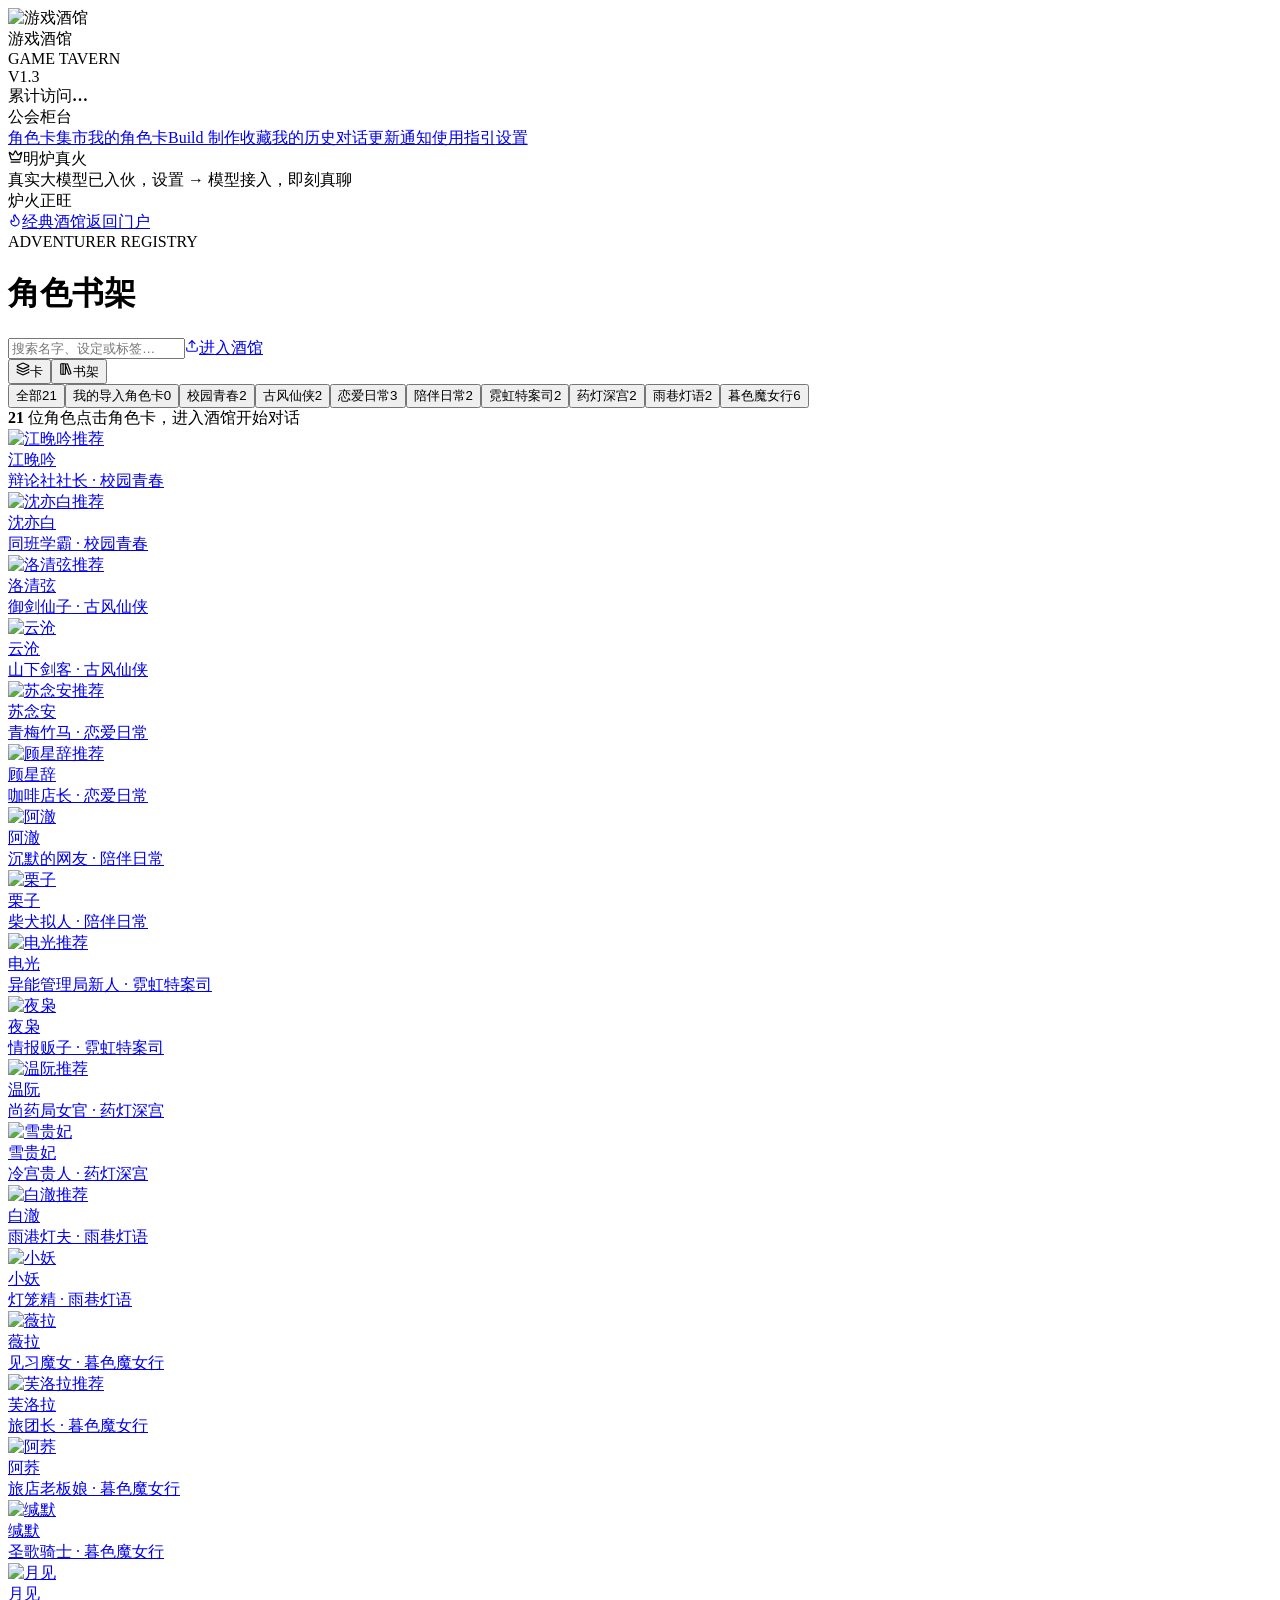
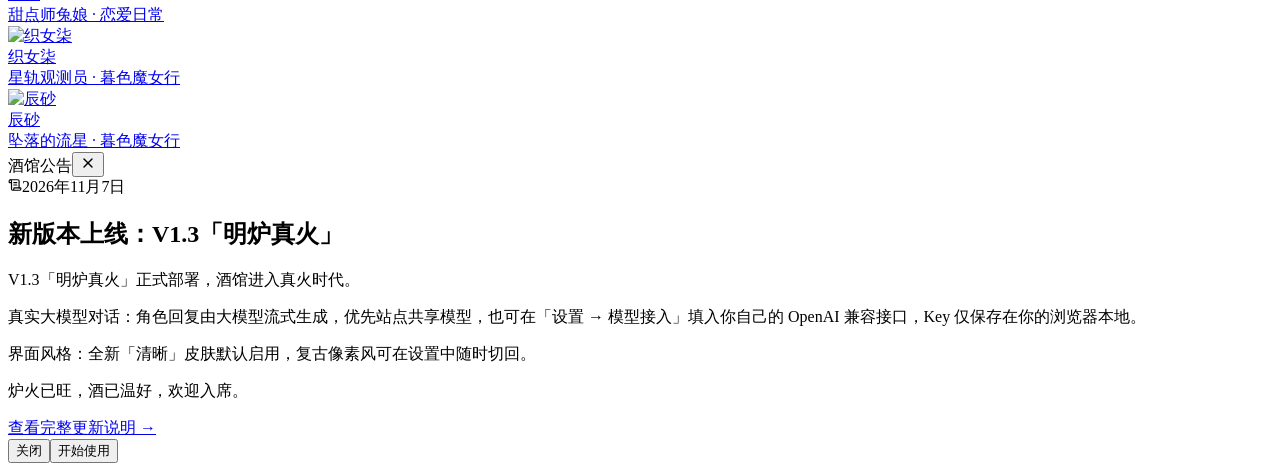
==== public/web/index.html @ 71c7c182 "feat: web discovery front (static export) at /web + de-duplicated category names - public/web: game-" ====
<!DOCTYPE html><html lang="zh-CN" class="geist_a71539c9-module__T19VSG__variable geist_mono_8d43a2aa-module__8Li5zG__variable press_start_2p_5387ebd7-module__eHKx0G__variable h-full antialiased"><head><meta charSet="utf-8"/><meta name="viewport" content="width=device-width, initial-scale=1"/><link rel="preload" href="/web/_next/static/media/797e433ab948586e-s.p.0r6juujl39pe6.woff2" as="font" crossorigin="" type="font/woff2"/><link rel="preload" href="/web/_next/static/media/caa3a2e1cccd8315-s.p.0wgildi0cnwt9.woff2" as="font" crossorigin="" type="font/woff2"/><link rel="preload" href="/web/_next/static/media/de161955856a921d-s.p.0fxeqrss3ag9h.woff2" as="font" crossorigin="" type="font/woff2"/><link rel="preload" as="image" href="/sites/game-tavern/icon-64.png"/><link rel="stylesheet" href="/web/_next/static/chunks/0a--0hz4-ikzg.css" data-precedence="next"/><link rel="stylesheet" href="/web/_next/static/chunks/2z4-dba07u33-.css" data-precedence="next"/><link rel="preload" as="script" fetchPriority="low" href="/web/_next/static/chunks/3l04zcqx63h3y.js"/><script src="/web/_next/static/chunks/42pa2zqds8-uh.js" async=""></script><script src="/web/_next/static/chunks/27t_qfc-3_lzs.js" async=""></script><script src="/web/_next/static/chunks/turbopack-2uy8czq2vbqug.js" async=""></script><script src="/web/_next/static/chunks/3fntmmi971322.js" async=""></script><script src="/web/_next/static/chunks/1x86tstfl-ckd.js" async=""></script><title>游戏酒馆 · Game Tavern — 在线酒馆聊天</title><meta name="description" content="SillyTavern 风格的像素在线酒馆：角色卡集市、沉浸互动与真实大模型 AI 角色扮演。"/><link rel="icon" href="/web/favicon.ico?favicon.2vob68tjqpejf.ico" sizes="256x256" type="image/x-icon"/><meta name="next-size-adjust" content=""/><script src="/web/_next/static/chunks/0cz1d0mv5g_q7.js" noModule=""></script></head><body class="min-h-full flex flex-col"><div hidden=""><!--$--><!--/$--></div><main><div class="xstavern"><aside class="pxt-sidebar"><div class="pxt-brand"><img src="/sites/game-tavern/icon-64.png" alt="游戏酒馆"/><div><div class="pxt-brand-name">游戏酒馆</div><div class="pxt-brand-en">GAME TAVERN</div></div><span class="pxt-version">V1.3</span></div><div class="pxt-visit"><span>累计访问</span><b>…</b></div><nav class="pxt-nav"><div><div class="pxt-nav-group">公会柜台</div><a class="pxt-nav-item is-active" href="/pixel-tavern/"><span class="pxt-nav-dot" aria-hidden="true"></span>角色卡集市</a><a class="pxt-nav-item" href="/pixel-tavern/"><span class="pxt-nav-dot" aria-hidden="true"></span>我的角色卡</a><a class="pxt-nav-item" href="/pixel-tavern/"><span class="pxt-nav-dot" aria-hidden="true"></span>Build 制作</a><a class="pxt-nav-item" href="/pixel-tavern/"><span class="pxt-nav-dot" aria-hidden="true"></span>收藏</a><a class="pxt-nav-item" href="/pixel-tavern/"><span class="pxt-nav-dot" aria-hidden="true"></span>我的历史对话</a><a class="pxt-nav-item" href="/pixel-tavern/"><span class="pxt-nav-dot" aria-hidden="true"></span>更新通知</a><a class="pxt-nav-item" href="/pixel-tavern/"><span class="pxt-nav-dot" aria-hidden="true"></span>使用指引</a><a class="pxt-nav-item" href="/pixel-tavern/"><span class="pxt-nav-dot" aria-hidden="true"></span>设置</a></div></nav><div class="pxt-lion"><div class="pxt-lion-title"><svg xmlns="http://www.w3.org/2000/svg" width="15" height="15" viewBox="0 0 24 24" fill="none" stroke="currentColor" stroke-width="2" stroke-linecap="round" stroke-linejoin="round" class="lucide lucide-crown text-[#ffd986]" aria-hidden="true"><path d="M11.562 3.266a.5.5 0 0 1 .876 0L15.39 8.87a1 1 0 0 0 1.516.294L21.183 5.5a.5.5 0 0 1 .798.519l-2.834 10.246a1 1 0 0 1-.956.734H5.81a1 1 0 0 1-.957-.734L2.02 6.02a.5.5 0 0 1 .798-.519l4.276 3.664a1 1 0 0 0 1.516-.294z"></path><path d="M5 21h14"></path></svg>明炉真火</div><div class="pxt-lion-desc">真实大模型已入伙，设置 → 模型接入，即刻真聊</div></div><div class="pxt-fire"><i aria-hidden="true"></i>炉火正旺</div><div class="pxt-side-tools"><a href="/?classic=1" class="pxt-side-tool"><svg xmlns="http://www.w3.org/2000/svg" width="14" height="14" viewBox="0 0 24 24" fill="none" stroke="currentColor" stroke-width="2" stroke-linecap="round" stroke-linejoin="round" class="lucide lucide-flame mr-2 inline" aria-hidden="true"><path d="M12 3q1 4 4 6.5t3 5.5a1 1 0 0 1-14 0 5 5 0 0 1 1-3 1 1 0 0 0 5 0c0-2-1.5-3-1.5-5q0-2 2.5-4"></path></svg>经典酒馆</a><a href="/pixel-tavern/" class="pxt-side-tool">返回门户</a></div></aside><div class="pxt-main"><div class="pxt-toolbar"><div class="pxt-toolbar-heading"><span class="en">ADVENTURER REGISTRY</span><h1>角色书架</h1></div><input class="pxt-search" placeholder="搜索名字、设定或标签…" value=""/><a class="pxt-btn gold" href="/pixel-tavern/"><svg xmlns="http://www.w3.org/2000/svg" width="14" height="14" viewBox="0 0 24 24" fill="none" stroke="currentColor" stroke-width="2" stroke-linecap="round" stroke-linejoin="round" class="lucide lucide-upload" aria-hidden="true"><path d="M12 3v12"></path><path d="m17 8-5-5-5 5"></path><path d="M21 15v4a2 2 0 0 1-2 2H5a2 2 0 0 1-2-2v-4"></path></svg>进入酒馆</a><div class="pxt-view-switch"><button type="button" class=""><svg xmlns="http://www.w3.org/2000/svg" width="14" height="14" viewBox="0 0 24 24" fill="none" stroke="currentColor" stroke-width="2" stroke-linecap="round" stroke-linejoin="round" class="lucide lucide-layers" aria-hidden="true"><path d="M12.83 2.18a2 2 0 0 0-1.66 0L2.6 6.08a1 1 0 0 0 0 1.83l8.58 3.91a2 2 0 0 0 1.66 0l8.58-3.9a1 1 0 0 0 0-1.83z"></path><path d="M2 12a1 1 0 0 0 .58.91l8.6 3.91a2 2 0 0 0 1.65 0l8.58-3.9A1 1 0 0 0 22 12"></path><path d="M2 17a1 1 0 0 0 .58.91l8.6 3.91a2 2 0 0 0 1.65 0l8.58-3.9A1 1 0 0 0 22 17"></path></svg>卡</button><button type="button" class="is-active"><svg xmlns="http://www.w3.org/2000/svg" width="14" height="14" viewBox="0 0 24 24" fill="none" stroke="currentColor" stroke-width="2" stroke-linecap="round" stroke-linejoin="round" class="lucide lucide-library-big" aria-hidden="true"><rect width="8" height="18" x="3" y="3" rx="1"></rect><path d="M7 3v18"></path><path d="M20.4 18.9c.2.5-.1 1.1-.6 1.3l-1.9.7c-.5.2-1.1-.1-1.3-.6L11.1 5.1c-.2-.5.1-1.1.6-1.3l1.9-.7c.5-.2 1.1.1 1.3.6Z"></path></svg>书架</button></div></div><div class="pxt-tabs"><button type="button" class="pxt-tab is-active">全部<span class="count">21</span></button><button type="button" class="pxt-tab">我的导入角色卡<span class="count">0</span></button><button type="button" class="pxt-tab">校园青春<span class="count">2</span></button><button type="button" class="pxt-tab">古风仙侠<span class="count">2</span></button><button type="button" class="pxt-tab">恋爱日常<span class="count">3</span></button><button type="button" class="pxt-tab">陪伴日常<span class="count">2</span></button><button type="button" class="pxt-tab">霓虹特案司<span class="count">2</span></button><button type="button" class="pxt-tab">药灯深宫<span class="count">2</span></button><button type="button" class="pxt-tab">雨巷灯语<span class="count">2</span></button><button type="button" class="pxt-tab">暮色魔女行<span class="count">6</span></button></div><div class="pxt-gridwrap"><div class="pxt-scene" aria-hidden="true"></div><div class="pxt-grid-meta"><span><b>21</b> 位角色</span><span class="hint">点击角色卡，进入酒馆开始对话</span></div><div class="pxt-grid"><a class="pxt-card" href="/pixel-tavern/" title="与 江晚吟 开始对话"><div class="pxt-card-cover"><img src="/sites/game-tavern/cards/jiang-wanyin.png" alt="江晚吟" loading="lazy"/><span class="pxt-card-reco">推荐</span></div><div class="pxt-card-name">江晚吟</div><div class="pxt-card-cat">辩论社社长<!-- --> · <!-- -->校园青春</div></a><a class="pxt-card" href="/pixel-tavern/" title="与 沈亦白 开始对话"><div class="pxt-card-cover"><img src="/sites/game-tavern/cards/shen-yibai.png" alt="沈亦白" loading="lazy"/><span class="pxt-card-reco">推荐</span></div><div class="pxt-card-name">沈亦白</div><div class="pxt-card-cat">同班学霸<!-- --> · <!-- -->校园青春</div></a><a class="pxt-card" href="/pixel-tavern/" title="与 洛清弦 开始对话"><div class="pxt-card-cover"><img src="/sites/game-tavern/cards/luo-qingxian.png" alt="洛清弦" loading="lazy"/><span class="pxt-card-reco">推荐</span></div><div class="pxt-card-name">洛清弦</div><div class="pxt-card-cat">御剑仙子<!-- --> · <!-- -->古风仙侠</div></a><a class="pxt-card" href="/pixel-tavern/" title="与 云沧 开始对话"><div class="pxt-card-cover"><img src="/sites/game-tavern/cards/yun-cang.png" alt="云沧" loading="lazy"/></div><div class="pxt-card-name">云沧</div><div class="pxt-card-cat">山下剑客<!-- --> · <!-- -->古风仙侠</div></a><a class="pxt-card" href="/pixel-tavern/" title="与 苏念安 开始对话"><div class="pxt-card-cover"><img src="/sites/game-tavern/cards/su-nianan.png" alt="苏念安" loading="lazy"/><span class="pxt-card-reco">推荐</span></div><div class="pxt-card-name">苏念安</div><div class="pxt-card-cat">青梅竹马<!-- --> · <!-- -->恋爱日常</div></a><a class="pxt-card" href="/pixel-tavern/" title="与 顾星辞 开始对话"><div class="pxt-card-cover"><img src="/sites/game-tavern/cards/gu-xingci.png" alt="顾星辞" loading="lazy"/><span class="pxt-card-reco">推荐</span></div><div class="pxt-card-name">顾星辞</div><div class="pxt-card-cat">咖啡店长<!-- --> · <!-- -->恋爱日常</div></a><a class="pxt-card" href="/pixel-tavern/" title="与 阿澈 开始对话"><div class="pxt-card-cover"><img src="/sites/game-tavern/cards/a-che.png" alt="阿澈" loading="lazy"/></div><div class="pxt-card-name">阿澈</div><div class="pxt-card-cat">沉默的网友<!-- --> · <!-- -->陪伴日常</div></a><a class="pxt-card" href="/pixel-tavern/" title="与 栗子 开始对话"><div class="pxt-card-cover"><img src="/sites/game-tavern/cards/lizi.png" alt="栗子" loading="lazy"/></div><div class="pxt-card-name">栗子</div><div class="pxt-card-cat">柴犬拟人<!-- --> · <!-- -->陪伴日常</div></a><a class="pxt-card" href="/pixel-tavern/" title="与 电光 开始对话"><div class="pxt-card-cover"><img src="/sites/game-tavern/cards/dian-guang.png" alt="电光" loading="lazy"/><span class="pxt-card-reco">推荐</span></div><div class="pxt-card-name">电光</div><div class="pxt-card-cat">异能管理局新人<!-- --> · <!-- -->霓虹特案司</div></a><a class="pxt-card" href="/pixel-tavern/" title="与 夜枭 开始对话"><div class="pxt-card-cover"><img src="/sites/game-tavern/cards/ye-xiao.png" alt="夜枭" loading="lazy"/></div><div class="pxt-card-name">夜枭</div><div class="pxt-card-cat">情报贩子<!-- --> · <!-- -->霓虹特案司</div></a><a class="pxt-card" href="/pixel-tavern/" title="与 温阮 开始对话"><div class="pxt-card-cover"><img src="/sites/game-tavern/cards/wen-ruan.png" alt="温阮" loading="lazy"/><span class="pxt-card-reco">推荐</span></div><div class="pxt-card-name">温阮</div><div class="pxt-card-cat">尚药局女官<!-- --> · <!-- -->药灯深宫</div></a><a class="pxt-card" href="/pixel-tavern/" title="与 雪贵妃 开始对话"><div class="pxt-card-cover"><img src="/sites/game-tavern/cards/xue-guifei.png" alt="雪贵妃" loading="lazy"/></div><div class="pxt-card-name">雪贵妃</div><div class="pxt-card-cat">冷宫贵人<!-- --> · <!-- -->药灯深宫</div></a><a class="pxt-card" href="/pixel-tavern/" title="与 白澈 开始对话"><div class="pxt-card-cover"><img src="/sites/game-tavern/cards/bai-che.png" alt="白澈" loading="lazy"/><span class="pxt-card-reco">推荐</span></div><div class="pxt-card-name">白澈</div><div class="pxt-card-cat">雨港灯夫<!-- --> · <!-- -->雨巷灯语</div></a><a class="pxt-card" href="/pixel-tavern/" title="与 小妖 开始对话"><div class="pxt-card-cover"><img src="/sites/game-tavern/cards/xiao-yao.png" alt="小妖" loading="lazy"/></div><div class="pxt-card-name">小妖</div><div class="pxt-card-cat">灯笼精<!-- --> · <!-- -->雨巷灯语</div></a><a class="pxt-card" href="/pixel-tavern/" title="与 薇拉 开始对话"><div class="pxt-card-cover"><img src="/sites/game-tavern/cards/vila.png" alt="薇拉" loading="lazy"/></div><div class="pxt-card-name">薇拉</div><div class="pxt-card-cat">见习魔女<!-- --> · <!-- -->暮色魔女行</div></a><a class="pxt-card" href="/pixel-tavern/" title="与 芙洛拉 开始对话"><div class="pxt-card-cover"><img src="/sites/game-tavern/cards/flora.png" alt="芙洛拉" loading="lazy"/><span class="pxt-card-reco">推荐</span></div><div class="pxt-card-name">芙洛拉</div><div class="pxt-card-cat">旅团长<!-- --> · <!-- -->暮色魔女行</div></a><a class="pxt-card" href="/pixel-tavern/" title="与 阿荞 开始对话"><div class="pxt-card-cover"><img src="/sites/game-tavern/cards/a-qiao.png" alt="阿荞" loading="lazy"/></div><div class="pxt-card-name">阿荞</div><div class="pxt-card-cat">旅店老板娘<!-- --> · <!-- -->暮色魔女行</div></a><a class="pxt-card" href="/pixel-tavern/" title="与 缄默 开始对话"><div class="pxt-card-cover"><img src="/sites/game-tavern/cards/hanmo.png" alt="缄默" loading="lazy"/></div><div class="pxt-card-name">缄默</div><div class="pxt-card-cat">圣歌骑士<!-- --> · <!-- -->暮色魔女行</div></a><a class="pxt-card" href="/pixel-tavern/" title="与 月见 开始对话"><div class="pxt-card-cover"><img src="/sites/game-tavern/cards/yuejian.png" alt="月见" loading="lazy"/></div><div class="pxt-card-name">月见</div><div class="pxt-card-cat">甜点师兔娘<!-- --> · <!-- -->恋爱日常</div></a><a class="pxt-card" href="/pixel-tavern/" title="与 织女柒 开始对话"><div class="pxt-card-cover"><img src="/sites/game-tavern/cards/zhinv-7.png" alt="织女柒" loading="lazy"/></div><div class="pxt-card-name">织女柒</div><div class="pxt-card-cat">星轨观测员<!-- --> · <!-- -->暮色魔女行</div></a><a class="pxt-card" href="/pixel-tavern/" title="与 辰砂 开始对话"><div class="pxt-card-cover"><img src="/sites/game-tavern/cards/chensha.png" alt="辰砂" loading="lazy"/></div><div class="pxt-card-name">辰砂</div><div class="pxt-card-cat">坠落的流星<!-- --> · <!-- -->暮色魔女行</div></a></div></div></div><div class="pxt-dialog-mask"><div class="pxt-dialog" role="dialog" aria-label="酒馆公告"><div class="pxt-dialog-head"><span>酒馆公告</span><button type="button" aria-label="关闭"><svg xmlns="http://www.w3.org/2000/svg" width="16" height="16" viewBox="0 0 24 24" fill="none" stroke="currentColor" stroke-width="2" stroke-linecap="round" stroke-linejoin="round" class="lucide lucide-x" aria-hidden="true"><path d="M18 6 6 18"></path><path d="m6 6 12 12"></path></svg></button></div><div class="pxt-dialog-body"><div class="pxt-dialog-date"><i aria-hidden="true"><svg xmlns="http://www.w3.org/2000/svg" width="14" height="14" viewBox="0 0 24 24" fill="none" stroke="currentColor" stroke-width="2" stroke-linecap="round" stroke-linejoin="round" class="lucide lucide-scroll-text" aria-hidden="true"><path d="M15 12h-5"></path><path d="M15 8h-5"></path><path d="M19 17V5a2 2 0 0 0-2-2H4"></path><path d="M8 21h12a2 2 0 0 0 2-2v-1a1 1 0 0 0-1-1H11a1 1 0 0 0-1 1v1a2 2 0 1 1-4 0V5a2 2 0 1 0-4 0v2a1 1 0 0 0 1 1h3"></path></svg></i>2026年11月7日</div><h2 class="pxt-dialog-title">新版本上线：V1.3「明炉真火」</h2><p>V1.3「明炉真火」正式部署，酒馆进入真火时代。</p><p>真实大模型对话：角色回复由大模型流式生成，优先站点共享模型，也可在「设置 → 模型接入」填入你自己的 OpenAI 兼容接口，Key 仅保存在你的浏览器本地。</p><p>界面风格：全新「清晰」皮肤默认启用，复古像素风可在设置中随时切回。</p><p>炉火已旺，酒已温好，欢迎入席。</p></div><div class="pxt-dialog-foot"><a class="pxt-dialog-link" href="/pixel-tavern/">查看完整更新说明 →</a><div class="pxt-dialog-actions"><button type="button" class="pxt-btn">关闭</button><button type="button" class="pxt-btn gold">开始使用</button></div></div></div></div></div></main><!--$--><!--/$--><script src="/web/_next/static/chunks/3l04zcqx63h3y.js" id="_R_" async=""></script><script>(self.__next_f=self.__next_f||[]).push([0])</script><script>self.__next_f.push([1,"1:\"$Sreact.fragment\"\n2:I[39756,[\"/web/_next/static/chunks/3fntmmi971322.js\"],\"default\"]\n3:I[37457,[\"/web/_next/static/chunks/3fntmmi971322.js\"],\"default\"]\n4:I[69513,[\"/web/_next/static/chunks/3fntmmi971322.js\",\"/web/_next/static/chunks/1x86tstfl-ckd.js\"],\"Discover\"]\n5:I[97367,[\"/web/_next/static/chunks/3fntmmi971322.js\"],\"OutletBoundary\"]\n6:\"$Sreact.suspense\"\n8:I[97367,[\"/web/_next/static/chunks/3fntmmi971322.js\"],\"ViewportBoundary\"]\na:I[97367,[\"/web/_next/static/chunks/3fntmmi971322.js\"],\"MetadataBoundary\"]\nc:I[68027,[\"/web/_next/static/chunks/3fntmmi971322.js\"],\"default\",1]\n:HL[\"/web/_next/static/chunks/0a--0hz4-ikzg.css\",\"style\"]\n:HL[\"/web/_next/static/media/797e433ab948586e-s.p.0r6juujl39pe6.woff2\",\"font\",{\"crossOrigin\":\"\",\"type\":\"font/woff2\"}]\n:HL[\"/web/_next/static/media/caa3a2e1cccd8315-s.p.0wgildi0cnwt9.woff2\",\"font\",{\"crossOrigin\":\"\",\"type\":\"font/woff2\"}]\n:HL[\"/web/_next/static/media/de161955856a921d-s.p.0fxeqrss3ag9h.woff2\",\"font\",{\"crossOrigin\":\"\",\"type\":\"font/woff2\"}]\n:HL[\"/web/_next/static/chunks/2z4-dba07u33-.css\",\"style\"]\n0:{\"P\":null,\"c\":[\"\",\"\"],\"q\":\"\",\"i\":false,\"f\":[[[\"\",{\"children\":[\"__PAGE__\",{},\"$undefined\",\"$undefined\",4608]},\"$undefined\",\"$undefined\",4624],[[\"$\",\"$1\",\"c\",{\"children\":[[[\"$\",\"link\",\"0\",{\"rel\":\"stylesheet\",\"href\":\"/web/_next/static/chunks/0a--0hz4-ikzg.css\",\"precedence\":\"next\",\"crossOrigin\":\"$undefined\",\"nonce\":\"$undefined\"}],[\"$\",\"script\",\"script-0\",{\"src\":\"/web/_next/static/chunks/3fntmmi971322.js\",\"async\":true,\"nonce\":\"$undefined\"}]],[\"$\",\"html\",null,{\"lang\":\"zh-CN\",\"className\":\"geist_a71539c9-module__T19VSG__variable geist_mono_8d43a2aa-module__8Li5zG__variable press_start_2p_5387ebd7-module__eHKx0G__variable h-full antialiased\",\"children\":[\"$\",\"body\",null,{\"className\":\"min-h-full flex flex-col\",\"children\":[\"$\",\"$L2\",null,{\"parallelRouterKey\":\"children\",\"error\":\"$undefined\",\"errorStyles\":\"$undefined\",\"errorScripts\":\"$undefined\",\"template\":[\"$\",\"$L3\",null,{}],\"templateStyles\":\"$undefined\",\"templateScripts\":\"$undefined\",\"notFound\":[[[\"$\",\"title\",null,{\"children\":\"404: This page could not be found.\"}],[\"$\",\"div\",null,{\"style\":{\"fontFamily\":\"system-ui,\\\"Segoe UI\\\",Roboto,Helvetica,Arial,sans-serif,\\\"Apple Color Emoji\\\",\\\"Segoe UI Emoji\\\"\",\"height\":\"100vh\",\"textAlign\":\"center\",\"display\":\"flex\",\"flexDirection\":\"column\",\"alignItems\":\"center\",\"justifyContent\":\"center\"},\"children\":[\"$\",\"div\",null,{\"children\":[[\"$\",\"style\",null,{\"dangerouslySetInnerHTML\":{\"__html\":\"body{color:#000;background:#fff;margin:0}.next-error-h1{border-right:1px solid rgba(0,0,0,.3)}@media (prefers-color-scheme:dark){body{color:#fff;background:#000}.next-error-h1{border-right:1px solid rgba(255,255,255,.3)}}\"}}],[\"$\",\"h1\",null,{\"className\":\"next-error-h1\",\"style\":{\"display\":\"inline-block\",\"margin\":\"0 20px 0 0\",\"padding\":\"0 23px 0 0\",\"fontSize\":24,\"fontWeight\":500,\"verticalAlign\":\"top\",\"lineHeight\":\"49px\"},\"children\":404}],[\"$\",\"div\",null,{\"style\":{\"display\":\"inline-block\"},\"children\":[\"$\",\"h2\",null,{\"style\":{\"fontSize\":14,\"fontWeight\":400,\"lineHeight\":\"49px\",\"margin\":0},\"children\":\"This page could not be found.\"}]}]]}]}]],[]],\"forbidden\":\"$undefined\",\"unauthorized\":\"$undefined\"}]}]}]]}],{\"children\":[[\"$\",\"$1\",\"c\",{\"children\":[[\"$\",\"main\",null,{\"children\":[\"$\",\"$L4\",null,{}]}],[[\"$\",\"link\",\"0\",{\"rel\":\"stylesheet\",\"href\":\"/web/_next/static/chunks/2z4-dba07u33-.css\",\"precedence\":\"next\",\"crossOrigin\":\"$undefined\",\"nonce\":\"$undefined\"}],[\"$\",\"script\",\"script-0\",{\"src\":\"/web/_next/static/chunks/1x86tstfl-ckd.js\",\"async\":true,\"nonce\":\"$undefined\"}]],[\"$\",\"$L5\",null,{\"children\":[\"$\",\"$6\",null,{\"name\":\"Next.MetadataOutlet\",\"children\":\"$@7\"}]}]]}],{},null,false,null]},null,false,null],[\"$\",\"$1\",\"h\",{\"children\":[null,[\"$\",\"$L8\",null,{\"children\":\"$L9\"}],[\"$\",\"div\",null,{\"hidden\":true,\"children\":[\"$\",\"$La\",null,{\"children\":[\"$\",\"$6\",null,{\"name\":\"Next.Metadata\",\"children\":\"$Lb\"}]}]}],[\"$\",\"meta\",null,{\"name\":\"next-size-adjust\",\"content\":\"\"}]]}],false]],\"m\":\"$undefined\",\"G\":[\"$c\",[[\"$\",\"link\",\"0\",{\"rel\":\"stylesheet\",\"href\":\"/web/_next/static/chunks/0a--0hz4-ikzg.css\",\"precedence\":\"next\",\"crossOrigin\":\"$undefined\",\"nonce\":\"$undefined\"}]]],\"S\":true,\"h\":null,\"r\":\"$undefined\",\"s\":\"$undefined\",\"a\":\"$undefined\",\"l\":\"$undefined\",\"p\":\"$undefined\",\"d\":\"$undefined\",\"b\":\"e91QNEYjeEUmptx_ov0jg\"}\n9:[[\"$\",\"meta\",\"0\",{\"charSet\":\"utf-8\"}],[\"$\",\"meta\",\"1\",{\"name\":\"viewport\",\"content\":\"width=device-width, initial-scale=1\"}]]\nd:I[27201,[\"/web/_next/static/chunks/3fntmmi971322.js\"],\"IconMark\"]\n7:null\nb:[[\"$\",\"title\",\"0\",{\"children\":\"游戏酒馆 · Game Tavern — 在线酒馆聊天\"}],[\"$\",\"meta\",\"1\",{\"name\":\"description\",\"content\":\"SillyTavern 风格的像素在线酒馆：角色卡集市、沉浸互动与真实大模型 AI 角色扮演。\"}],[\"$\",\"link\",\"2\",{\"rel\":\"icon\",\"href\":\"/web/favicon.ico?favicon.2vob68tjqpejf.ico\",\"sizes\":\"256x256\",\"type\":\"image/x-icon\"}],[\"$\",\"$Ld\",\"3\",{}]]\n"])</script></body></html>
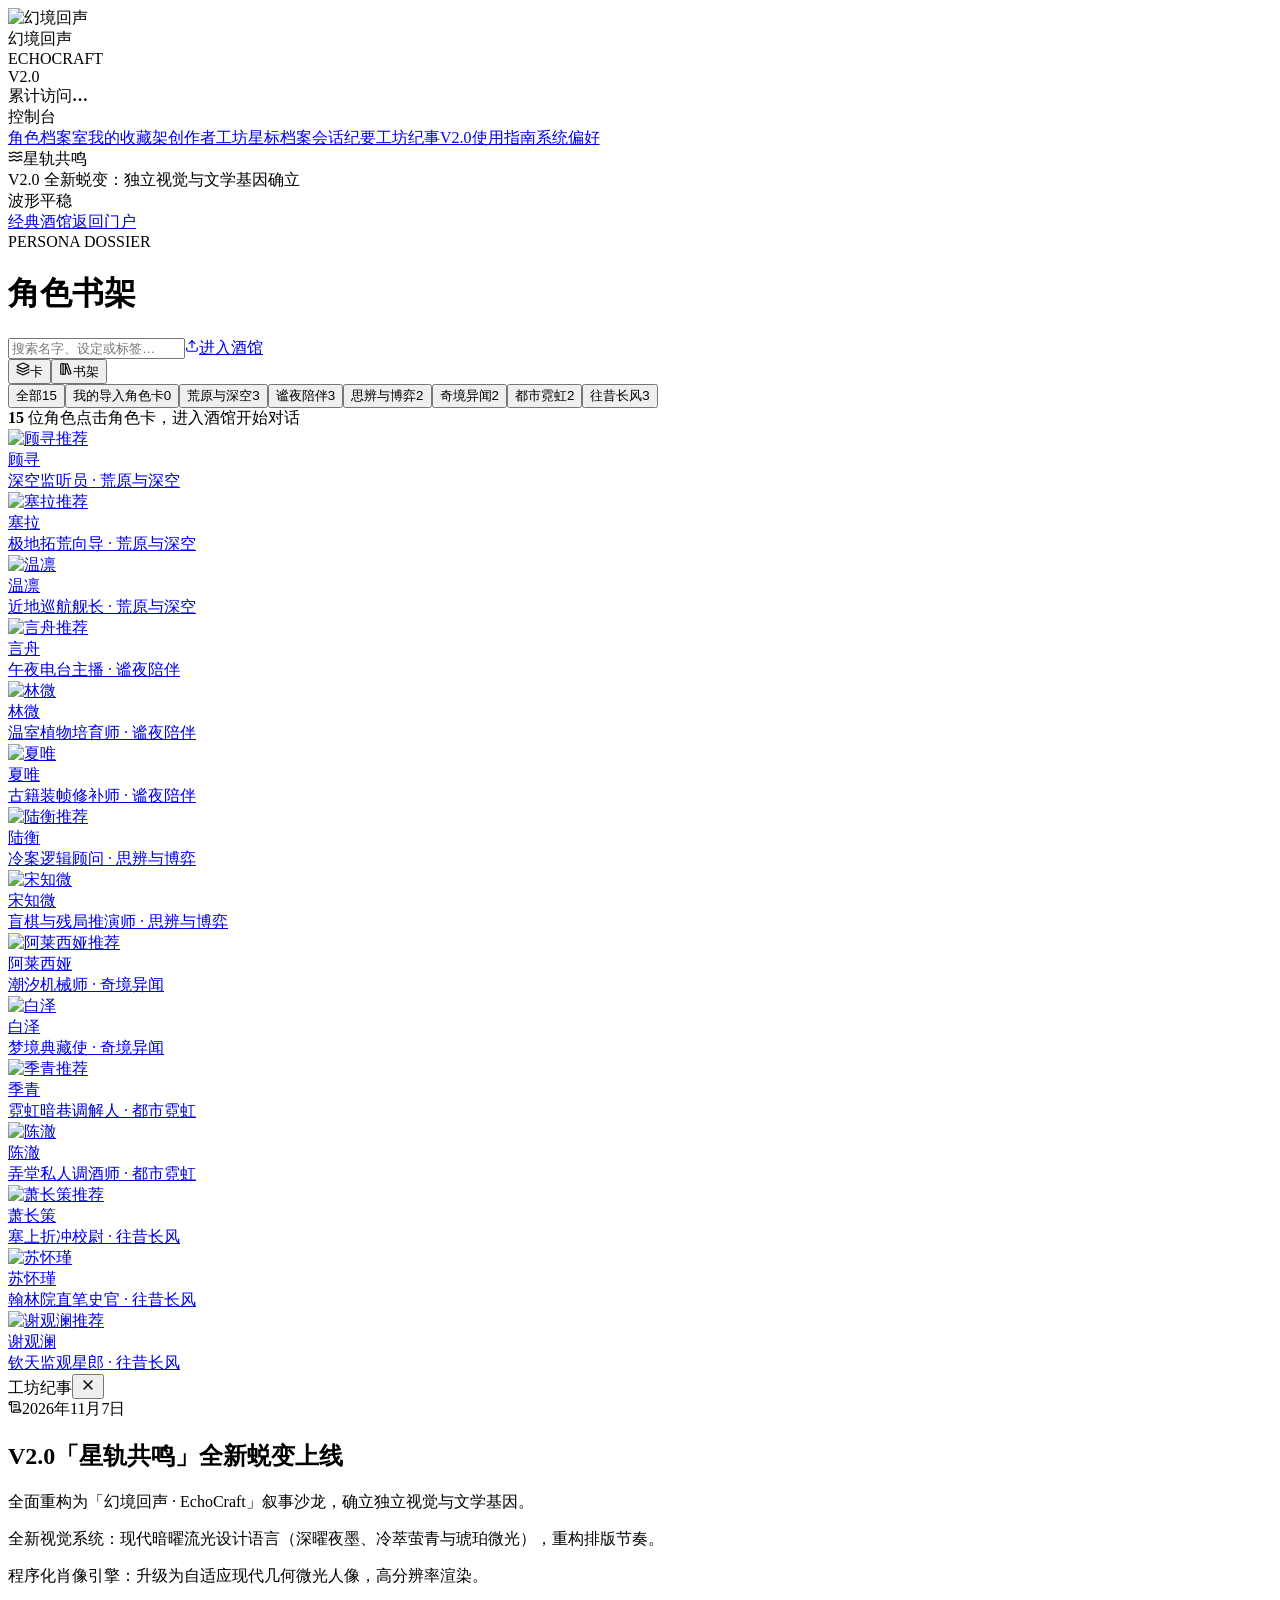
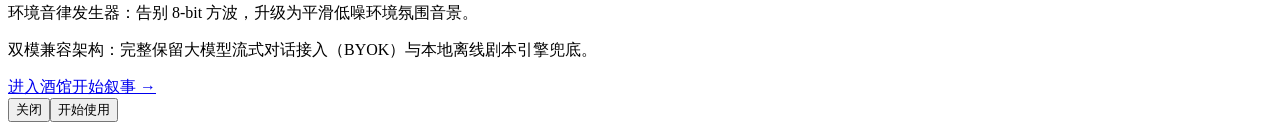
==== commit 8514b1b3: "feat(web): rebrand /web discovery front to EchoCraft V2.0 - public/web: rebuilt static export - Echo" ====
--- a/public/web/index.html
+++ b/public/web/index.html
@@ -1 +1 @@
-<!DOCTYPE html><html lang="zh-CN" class="geist_a71539c9-module__T19VSG__variable geist_mono_8d43a2aa-module__8Li5zG__variable press_start_2p_5387ebd7-module__eHKx0G__variable h-full antialiased"><head><meta charSet="utf-8"/><meta name="viewport" content="width=device-width, initial-scale=1"/><link rel="preload" href="/web/_next/static/media/797e433ab948586e-s.p.0r6juujl39pe6.woff2" as="font" crossorigin="" type="font/woff2"/><link rel="preload" href="/web/_next/static/media/caa3a2e1cccd8315-s.p.0wgildi0cnwt9.woff2" as="font" crossorigin="" type="font/woff2"/><link rel="preload" href="/web/_next/static/media/de161955856a921d-s.p.0fxeqrss3ag9h.woff2" as="font" crossorigin="" type="font/woff2"/><link rel="preload" as="image" href="/sites/game-tavern/icon-64.png"/><link rel="stylesheet" href="/web/_next/static/chunks/0a--0hz4-ikzg.css" data-precedence="next"/><link rel="stylesheet" href="/web/_next/static/chunks/2z4-dba07u33-.css" data-precedence="next"/><link rel="preload" as="script" fetchPriority="low" href="/web/_next/static/chunks/3l04zcqx63h3y.js"/><script src="/web/_next/static/chunks/42pa2zqds8-uh.js" async=""></script><script src="/web/_next/static/chunks/27t_qfc-3_lzs.js" async=""></script><script src="/web/_next/static/chunks/turbopack-2uy8czq2vbqug.js" async=""></script><script src="/web/_next/static/chunks/3fntmmi971322.js" async=""></script><script src="/web/_next/static/chunks/1x86tstfl-ckd.js" async=""></script><title>游戏酒馆 · Game Tavern — 在线酒馆聊天</title><meta name="description" content="SillyTavern 风格的像素在线酒馆：角色卡集市、沉浸互动与真实大模型 AI 角色扮演。"/><link rel="icon" href="/web/favicon.ico?favicon.2vob68tjqpejf.ico" sizes="256x256" type="image/x-icon"/><meta name="next-size-adjust" content=""/><script src="/web/_next/static/chunks/0cz1d0mv5g_q7.js" noModule=""></script></head><body class="min-h-full flex flex-col"><div hidden=""><!--$--><!--/$--></div><main><div class="xstavern"><aside class="pxt-sidebar"><div class="pxt-brand"><img src="/sites/game-tavern/icon-64.png" alt="游戏酒馆"/><div><div class="pxt-brand-name">游戏酒馆</div><div class="pxt-brand-en">GAME TAVERN</div></div><span class="pxt-version">V1.3</span></div><div class="pxt-visit"><span>累计访问</span><b>…</b></div><nav class="pxt-nav"><div><div class="pxt-nav-group">公会柜台</div><a class="pxt-nav-item is-active" href="/pixel-tavern/"><span class="pxt-nav-dot" aria-hidden="true"></span>角色卡集市</a><a class="pxt-nav-item" href="/pixel-tavern/"><span class="pxt-nav-dot" aria-hidden="true"></span>我的角色卡</a><a class="pxt-nav-item" href="/pixel-tavern/"><span class="pxt-nav-dot" aria-hidden="true"></span>Build 制作</a><a class="pxt-nav-item" href="/pixel-tavern/"><span class="pxt-nav-dot" aria-hidden="true"></span>收藏</a><a class="pxt-nav-item" href="/pixel-tavern/"><span class="pxt-nav-dot" aria-hidden="true"></span>我的历史对话</a><a class="pxt-nav-item" href="/pixel-tavern/"><span class="pxt-nav-dot" aria-hidden="true"></span>更新通知</a><a class="pxt-nav-item" href="/pixel-tavern/"><span class="pxt-nav-dot" aria-hidden="true"></span>使用指引</a><a class="pxt-nav-item" href="/pixel-tavern/"><span class="pxt-nav-dot" aria-hidden="true"></span>设置</a></div></nav><div class="pxt-lion"><div class="pxt-lion-title"><svg xmlns="http://www.w3.org/2000/svg" width="15" height="15" viewBox="0 0 24 24" fill="none" stroke="currentColor" stroke-width="2" stroke-linecap="round" stroke-linejoin="round" class="lucide lucide-crown text-[#ffd986]" aria-hidden="true"><path d="M11.562 3.266a.5.5 0 0 1 .876 0L15.39 8.87a1 1 0 0 0 1.516.294L21.183 5.5a.5.5 0 0 1 .798.519l-2.834 10.246a1 1 0 0 1-.956.734H5.81a1 1 0 0 1-.957-.734L2.02 6.02a.5.5 0 0 1 .798-.519l4.276 3.664a1 1 0 0 0 1.516-.294z"></path><path d="M5 21h14"></path></svg>明炉真火</div><div class="pxt-lion-desc">真实大模型已入伙，设置 → 模型接入，即刻真聊</div></div><div class="pxt-fire"><i aria-hidden="true"></i>炉火正旺</div><div class="pxt-side-tools"><a href="/?classic=1" class="pxt-side-tool"><svg xmlns="http://www.w3.org/2000/svg" width="14" height="14" viewBox="0 0 24 24" fill="none" stroke="currentColor" stroke-width="2" stroke-linecap="round" stroke-linejoin="round" class="lucide lucide-flame mr-2 inline" aria-hidden="true"><path d="M12 3q1 4 4 6.5t3 5.5a1 1 0 0 1-14 0 5 5 0 0 1 1-3 1 1 0 0 0 5 0c0-2-1.5-3-1.5-5q0-2 2.5-4"></path></svg>经典酒馆</a><a href="/pixel-tavern/" class="pxt-side-tool">返回门户</a></div></aside><div class="pxt-main"><div class="pxt-toolbar"><div class="pxt-toolbar-heading"><span class="en">ADVENTURER REGISTRY</span><h1>角色书架</h1></div><input class="pxt-search" placeholder="搜索名字、设定或标签…" value=""/><a class="pxt-btn gold" href="/pixel-tavern/"><svg xmlns="http://www.w3.org/2000/svg" width="14" height="14" viewBox="0 0 24 24" fill="none" stroke="currentColor" stroke-width="2" stroke-linecap="round" stroke-linejoin="round" class="lucide lucide-upload" aria-hidden="true"><path d="M12 3v12"></path><path d="m17 8-5-5-5 5"></path><path d="M21 15v4a2 2 0 0 1-2 2H5a2 2 0 0 1-2-2v-4"></path></svg>进入酒馆</a><div class="pxt-view-switch"><button type="button" class=""><svg xmlns="http://www.w3.org/2000/svg" width="14" height="14" viewBox="0 0 24 24" fill="none" stroke="currentColor" stroke-width="2" stroke-linecap="round" stroke-linejoin="round" class="lucide lucide-layers" aria-hidden="true"><path d="M12.83 2.18a2 2 0 0 0-1.66 0L2.6 6.08a1 1 0 0 0 0 1.83l8.58 3.91a2 2 0 0 0 1.66 0l8.58-3.9a1 1 0 0 0 0-1.83z"></path><path d="M2 12a1 1 0 0 0 .58.91l8.6 3.91a2 2 0 0 0 1.65 0l8.58-3.9A1 1 0 0 0 22 12"></path><path d="M2 17a1 1 0 0 0 .58.91l8.6 3.91a2 2 0 0 0 1.65 0l8.58-3.9A1 1 0 0 0 22 17"></path></svg>卡</button><button type="button" class="is-active"><svg xmlns="http://www.w3.org/2000/svg" width="14" height="14" viewBox="0 0 24 24" fill="none" stroke="currentColor" stroke-width="2" stroke-linecap="round" stroke-linejoin="round" class="lucide lucide-library-big" aria-hidden="true"><rect width="8" height="18" x="3" y="3" rx="1"></rect><path d="M7 3v18"></path><path d="M20.4 18.9c.2.5-.1 1.1-.6 1.3l-1.9.7c-.5.2-1.1-.1-1.3-.6L11.1 5.1c-.2-.5.1-1.1.6-1.3l1.9-.7c.5-.2 1.1.1 1.3.6Z"></path></svg>书架</button></div></div><div class="pxt-tabs"><button type="button" class="pxt-tab is-active">全部<span class="count">21</span></button><button type="button" class="pxt-tab">我的导入角色卡<span class="count">0</span></button><button type="button" class="pxt-tab">校园青春<span class="count">2</span></button><button type="button" class="pxt-tab">古风仙侠<span class="count">2</span></button><button type="button" class="pxt-tab">恋爱日常<span class="count">3</span></button><button type="button" class="pxt-tab">陪伴日常<span class="count">2</span></button><button type="button" class="pxt-tab">霓虹特案司<span class="count">2</span></button><button type="button" class="pxt-tab">药灯深宫<span class="count">2</span></button><button type="button" class="pxt-tab">雨巷灯语<span class="count">2</span></button><button type="button" class="pxt-tab">暮色魔女行<span class="count">6</span></button></div><div class="pxt-gridwrap"><div class="pxt-scene" aria-hidden="true"></div><div class="pxt-grid-meta"><span><b>21</b> 位角色</span><span class="hint">点击角色卡，进入酒馆开始对话</span></div><div class="pxt-grid"><a class="pxt-card" href="/pixel-tavern/" title="与 江晚吟 开始对话"><div class="pxt-card-cover"><img src="/sites/game-tavern/cards/jiang-wanyin.png" alt="江晚吟" loading="lazy"/><span class="pxt-card-reco">推荐</span></div><div class="pxt-card-name">江晚吟</div><div class="pxt-card-cat">辩论社社长<!-- --> · <!-- -->校园青春</div></a><a class="pxt-card" href="/pixel-tavern/" title="与 沈亦白 开始对话"><div class="pxt-card-cover"><img src="/sites/game-tavern/cards/shen-yibai.png" alt="沈亦白" loading="lazy"/><span class="pxt-card-reco">推荐</span></div><div class="pxt-card-name">沈亦白</div><div class="pxt-card-cat">同班学霸<!-- --> · <!-- -->校园青春</div></a><a class="pxt-card" href="/pixel-tavern/" title="与 洛清弦 开始对话"><div class="pxt-card-cover"><img src="/sites/game-tavern/cards/luo-qingxian.png" alt="洛清弦" loading="lazy"/><span class="pxt-card-reco">推荐</span></div><div class="pxt-card-name">洛清弦</div><div class="pxt-card-cat">御剑仙子<!-- --> · <!-- -->古风仙侠</div></a><a class="pxt-card" href="/pixel-tavern/" title="与 云沧 开始对话"><div class="pxt-card-cover"><img src="/sites/game-tavern/cards/yun-cang.png" alt="云沧" loading="lazy"/></div><div class="pxt-card-name">云沧</div><div class="pxt-card-cat">山下剑客<!-- --> · <!-- -->古风仙侠</div></a><a class="pxt-card" href="/pixel-tavern/" title="与 苏念安 开始对话"><div class="pxt-card-cover"><img src="/sites/game-tavern/cards/su-nianan.png" alt="苏念安" loading="lazy"/><span class="pxt-card-reco">推荐</span></div><div class="pxt-card-name">苏念安</div><div class="pxt-card-cat">青梅竹马<!-- --> · <!-- -->恋爱日常</div></a><a class="pxt-card" href="/pixel-tavern/" title="与 顾星辞 开始对话"><div class="pxt-card-cover"><img src="/sites/game-tavern/cards/gu-xingci.png" alt="顾星辞" loading="lazy"/><span class="pxt-card-reco">推荐</span></div><div class="pxt-card-name">顾星辞</div><div class="pxt-card-cat">咖啡店长<!-- --> · <!-- -->恋爱日常</div></a><a class="pxt-card" href="/pixel-tavern/" title="与 阿澈 开始对话"><div class="pxt-card-cover"><img src="/sites/game-tavern/cards/a-che.png" alt="阿澈" loading="lazy"/></div><div class="pxt-card-name">阿澈</div><div class="pxt-card-cat">沉默的网友<!-- --> · <!-- -->陪伴日常</div></a><a class="pxt-card" href="/pixel-tavern/" title="与 栗子 开始对话"><div class="pxt-card-cover"><img src="/sites/game-tavern/cards/lizi.png" alt="栗子" loading="lazy"/></div><div class="pxt-card-name">栗子</div><div class="pxt-card-cat">柴犬拟人<!-- --> · <!-- -->陪伴日常</div></a><a class="pxt-card" href="/pixel-tavern/" title="与 电光 开始对话"><div class="pxt-card-cover"><img src="/sites/game-tavern/cards/dian-guang.png" alt="电光" loading="lazy"/><span class="pxt-card-reco">推荐</span></div><div class="pxt-card-name">电光</div><div class="pxt-card-cat">异能管理局新人<!-- --> · <!-- -->霓虹特案司</div></a><a class="pxt-card" href="/pixel-tavern/" title="与 夜枭 开始对话"><div class="pxt-card-cover"><img src="/sites/game-tavern/cards/ye-xiao.png" alt="夜枭" loading="lazy"/></div><div class="pxt-card-name">夜枭</div><div class="pxt-card-cat">情报贩子<!-- --> · <!-- -->霓虹特案司</div></a><a class="pxt-card" href="/pixel-tavern/" title="与 温阮 开始对话"><div class="pxt-card-cover"><img src="/sites/game-tavern/cards/wen-ruan.png" alt="温阮" loading="lazy"/><span class="pxt-card-reco">推荐</span></div><div class="pxt-card-name">温阮</div><div class="pxt-card-cat">尚药局女官<!-- --> · <!-- -->药灯深宫</div></a><a class="pxt-card" href="/pixel-tavern/" title="与 雪贵妃 开始对话"><div class="pxt-card-cover"><img src="/sites/game-tavern/cards/xue-guifei.png" alt="雪贵妃" loading="lazy"/></div><div class="pxt-card-name">雪贵妃</div><div class="pxt-card-cat">冷宫贵人<!-- --> · <!-- -->药灯深宫</div></a><a class="pxt-card" href="/pixel-tavern/" title="与 白澈 开始对话"><div class="pxt-card-cover"><img src="/sites/game-tavern/cards/bai-che.png" alt="白澈" loading="lazy"/><span class="pxt-card-reco">推荐</span></div><div class="pxt-card-name">白澈</div><div class="pxt-card-cat">雨港灯夫<!-- --> · <!-- -->雨巷灯语</div></a><a class="pxt-card" href="/pixel-tavern/" title="与 小妖 开始对话"><div class="pxt-card-cover"><img src="/sites/game-tavern/cards/xiao-yao.png" alt="小妖" loading="lazy"/></div><div class="pxt-card-name">小妖</div><div class="pxt-card-cat">灯笼精<!-- --> · <!-- -->雨巷灯语</div></a><a class="pxt-card" href="/pixel-tavern/" title="与 薇拉 开始对话"><div class="pxt-card-cover"><img src="/sites/game-tavern/cards/vila.png" alt="薇拉" loading="lazy"/></div><div class="pxt-card-name">薇拉</div><div class="pxt-card-cat">见习魔女<!-- --> · <!-- -->暮色魔女行</div></a><a class="pxt-card" href="/pixel-tavern/" title="与 芙洛拉 开始对话"><div class="pxt-card-cover"><img src="/sites/game-tavern/cards/flora.png" alt="芙洛拉" loading="lazy"/><span class="pxt-card-reco">推荐</span></div><div class="pxt-card-name">芙洛拉</div><div class="pxt-card-cat">旅团长<!-- --> · <!-- -->暮色魔女行</div></a><a class="pxt-card" href="/pixel-tavern/" title="与 阿荞 开始对话"><div class="pxt-card-cover"><img src="/sites/game-tavern/cards/a-qiao.png" alt="阿荞" loading="lazy"/></div><div class="pxt-card-name">阿荞</div><div class="pxt-card-cat">旅店老板娘<!-- --> · <!-- -->暮色魔女行</div></a><a class="pxt-card" href="/pixel-tavern/" title="与 缄默 开始对话"><div class="pxt-card-cover"><img src="/sites/game-tavern/cards/hanmo.png" alt="缄默" loading="lazy"/></div><div class="pxt-card-name">缄默</div><div class="pxt-card-cat">圣歌骑士<!-- --> · <!-- -->暮色魔女行</div></a><a class="pxt-card" href="/pixel-tavern/" title="与 月见 开始对话"><div class="pxt-card-cover"><img src="/sites/game-tavern/cards/yuejian.png" alt="月见" loading="lazy"/></div><div class="pxt-card-name">月见</div><div class="pxt-card-cat">甜点师兔娘<!-- --> · <!-- -->恋爱日常</div></a><a class="pxt-card" href="/pixel-tavern/" title="与 织女柒 开始对话"><div class="pxt-card-cover"><img src="/sites/game-tavern/cards/zhinv-7.png" alt="织女柒" loading="lazy"/></div><div class="pxt-card-name">织女柒</div><div class="pxt-card-cat">星轨观测员<!-- --> · <!-- -->暮色魔女行</div></a><a class="pxt-card" href="/pixel-tavern/" title="与 辰砂 开始对话"><div class="pxt-card-cover"><img src="/sites/game-tavern/cards/chensha.png" alt="辰砂" loading="lazy"/></div><div class="pxt-card-name">辰砂</div><div class="pxt-card-cat">坠落的流星<!-- --> · <!-- -->暮色魔女行</div></a></div></div></div><div class="pxt-dialog-mask"><div class="pxt-dialog" role="dialog" aria-label="酒馆公告"><div class="pxt-dialog-head"><span>酒馆公告</span><button type="button" aria-label="关闭"><svg xmlns="http://www.w3.org/2000/svg" width="16" height="16" viewBox="0 0 24 24" fill="none" stroke="currentColor" stroke-width="2" stroke-linecap="round" stroke-linejoin="round" class="lucide lucide-x" aria-hidden="true"><path d="M18 6 6 18"></path><path d="m6 6 12 12"></path></svg></button></div><div class="pxt-dialog-body"><div class="pxt-dialog-date"><i aria-hidden="true"><svg xmlns="http://www.w3.org/2000/svg" width="14" height="14" viewBox="0 0 24 24" fill="none" stroke="currentColor" stroke-width="2" stroke-linecap="round" stroke-linejoin="round" class="lucide lucide-scroll-text" aria-hidden="true"><path d="M15 12h-5"></path><path d="M15 8h-5"></path><path d="M19 17V5a2 2 0 0 0-2-2H4"></path><path d="M8 21h12a2 2 0 0 0 2-2v-1a1 1 0 0 0-1-1H11a1 1 0 0 0-1 1v1a2 2 0 1 1-4 0V5a2 2 0 1 0-4 0v2a1 1 0 0 0 1 1h3"></path></svg></i>2026年11月7日</div><h2 class="pxt-dialog-title">新版本上线：V1.3「明炉真火」</h2><p>V1.3「明炉真火」正式部署，酒馆进入真火时代。</p><p>真实大模型对话：角色回复由大模型流式生成，优先站点共享模型，也可在「设置 → 模型接入」填入你自己的 OpenAI 兼容接口，Key 仅保存在你的浏览器本地。</p><p>界面风格：全新「清晰」皮肤默认启用，复古像素风可在设置中随时切回。</p><p>炉火已旺，酒已温好，欢迎入席。</p></div><div class="pxt-dialog-foot"><a class="pxt-dialog-link" href="/pixel-tavern/">查看完整更新说明 →</a><div class="pxt-dialog-actions"><button type="button" class="pxt-btn">关闭</button><button type="button" class="pxt-btn gold">开始使用</button></div></div></div></div></div></main><!--$--><!--/$--><script src="/web/_next/static/chunks/3l04zcqx63h3y.js" id="_R_" async=""></script><script>(self.__next_f=self.__next_f||[]).push([0])</script><script>self.__next_f.push([1,"1:\"$Sreact.fragment\"\n2:I[39756,[\"/web/_next/static/chunks/3fntmmi971322.js\"],\"default\"]\n3:I[37457,[\"/web/_next/static/chunks/3fntmmi971322.js\"],\"default\"]\n4:I[69513,[\"/web/_next/static/chunks/3fntmmi971322.js\",\"/web/_next/static/chunks/1x86tstfl-ckd.js\"],\"Discover\"]\n5:I[97367,[\"/web/_next/static/chunks/3fntmmi971322.js\"],\"OutletBoundary\"]\n6:\"$Sreact.suspense\"\n8:I[97367,[\"/web/_next/static/chunks/3fntmmi971322.js\"],\"ViewportBoundary\"]\na:I[97367,[\"/web/_next/static/chunks/3fntmmi971322.js\"],\"MetadataBoundary\"]\nc:I[68027,[\"/web/_next/static/chunks/3fntmmi971322.js\"],\"default\",1]\n:HL[\"/web/_next/static/chunks/0a--0hz4-ikzg.css\",\"style\"]\n:HL[\"/web/_next/static/media/797e433ab948586e-s.p.0r6juujl39pe6.woff2\",\"font\",{\"crossOrigin\":\"\",\"type\":\"font/woff2\"}]\n:HL[\"/web/_next/static/media/caa3a2e1cccd8315-s.p.0wgildi0cnwt9.woff2\",\"font\",{\"crossOrigin\":\"\",\"type\":\"font/woff2\"}]\n:HL[\"/web/_next/static/media/de161955856a921d-s.p.0fxeqrss3ag9h.woff2\",\"font\",{\"crossOrigin\":\"\",\"type\":\"font/woff2\"}]\n:HL[\"/web/_next/static/chunks/2z4-dba07u33-.css\",\"style\"]\n0:{\"P\":null,\"c\":[\"\",\"\"],\"q\":\"\",\"i\":false,\"f\":[[[\"\",{\"children\":[\"__PAGE__\",{},\"$undefined\",\"$undefined\",4608]},\"$undefined\",\"$undefined\",4624],[[\"$\",\"$1\",\"c\",{\"children\":[[[\"$\",\"link\",\"0\",{\"rel\":\"stylesheet\",\"href\":\"/web/_next/static/chunks/0a--0hz4-ikzg.css\",\"precedence\":\"next\",\"crossOrigin\":\"$undefined\",\"nonce\":\"$undefined\"}],[\"$\",\"script\",\"script-0\",{\"src\":\"/web/_next/static/chunks/3fntmmi971322.js\",\"async\":true,\"nonce\":\"$undefined\"}]],[\"$\",\"html\",null,{\"lang\":\"zh-CN\",\"className\":\"geist_a71539c9-module__T19VSG__variable geist_mono_8d43a2aa-module__8Li5zG__variable press_start_2p_5387ebd7-module__eHKx0G__variable h-full antialiased\",\"children\":[\"$\",\"body\",null,{\"className\":\"min-h-full flex flex-col\",\"children\":[\"$\",\"$L2\",null,{\"parallelRouterKey\":\"children\",\"error\":\"$undefined\",\"errorStyles\":\"$undefined\",\"errorScripts\":\"$undefined\",\"template\":[\"$\",\"$L3\",null,{}],\"templateStyles\":\"$undefined\",\"templateScripts\":\"$undefined\",\"notFound\":[[[\"$\",\"title\",null,{\"children\":\"404: This page could not be found.\"}],[\"$\",\"div\",null,{\"style\":{\"fontFamily\":\"system-ui,\\\"Segoe UI\\\",Roboto,Helvetica,Arial,sans-serif,\\\"Apple Color Emoji\\\",\\\"Segoe UI Emoji\\\"\",\"height\":\"100vh\",\"textAlign\":\"center\",\"display\":\"flex\",\"flexDirection\":\"column\",\"alignItems\":\"center\",\"justifyContent\":\"center\"},\"children\":[\"$\",\"div\",null,{\"children\":[[\"$\",\"style\",null,{\"dangerouslySetInnerHTML\":{\"__html\":\"body{color:#000;background:#fff;margin:0}.next-error-h1{border-right:1px solid rgba(0,0,0,.3)}@media (prefers-color-scheme:dark){body{color:#fff;background:#000}.next-error-h1{border-right:1px solid rgba(255,255,255,.3)}}\"}}],[\"$\",\"h1\",null,{\"className\":\"next-error-h1\",\"style\":{\"display\":\"inline-block\",\"margin\":\"0 20px 0 0\",\"padding\":\"0 23px 0 0\",\"fontSize\":24,\"fontWeight\":500,\"verticalAlign\":\"top\",\"lineHeight\":\"49px\"},\"children\":404}],[\"$\",\"div\",null,{\"style\":{\"display\":\"inline-block\"},\"children\":[\"$\",\"h2\",null,{\"style\":{\"fontSize\":14,\"fontWeight\":400,\"lineHeight\":\"49px\",\"margin\":0},\"children\":\"This page could not be found.\"}]}]]}]}]],[]],\"forbidden\":\"$undefined\",\"unauthorized\":\"$undefined\"}]}]}]]}],{\"children\":[[\"$\",\"$1\",\"c\",{\"children\":[[\"$\",\"main\",null,{\"children\":[\"$\",\"$L4\",null,{}]}],[[\"$\",\"link\",\"0\",{\"rel\":\"stylesheet\",\"href\":\"/web/_next/static/chunks/2z4-dba07u33-.css\",\"precedence\":\"next\",\"crossOrigin\":\"$undefined\",\"nonce\":\"$undefined\"}],[\"$\",\"script\",\"script-0\",{\"src\":\"/web/_next/static/chunks/1x86tstfl-ckd.js\",\"async\":true,\"nonce\":\"$undefined\"}]],[\"$\",\"$L5\",null,{\"children\":[\"$\",\"$6\",null,{\"name\":\"Next.MetadataOutlet\",\"children\":\"$@7\"}]}]]}],{},null,false,null]},null,false,null],[\"$\",\"$1\",\"h\",{\"children\":[null,[\"$\",\"$L8\",null,{\"children\":\"$L9\"}],[\"$\",\"div\",null,{\"hidden\":true,\"children\":[\"$\",\"$La\",null,{\"children\":[\"$\",\"$6\",null,{\"name\":\"Next.Metadata\",\"children\":\"$Lb\"}]}]}],[\"$\",\"meta\",null,{\"name\":\"next-size-adjust\",\"content\":\"\"}]]}],false]],\"m\":\"$undefined\",\"G\":[\"$c\",[[\"$\",\"link\",\"0\",{\"rel\":\"stylesheet\",\"href\":\"/web/_next/static/chunks/0a--0hz4-ikzg.css\",\"precedence\":\"next\",\"crossOrigin\":\"$undefined\",\"nonce\":\"$undefined\"}]]],\"S\":true,\"h\":null,\"r\":\"$undefined\",\"s\":\"$undefined\",\"a\":\"$undefined\",\"l\":\"$undefined\",\"p\":\"$undefined\",\"d\":\"$undefined\",\"b\":\"e91QNEYjeEUmptx_ov0jg\"}\n9:[[\"$\",\"meta\",\"0\",{\"charSet\":\"utf-8\"}],[\"$\",\"meta\",\"1\",{\"name\":\"viewport\",\"content\":\"width=device-width, initial-scale=1\"}]]\nd:I[27201,[\"/web/_next/static/chunks/3fntmmi971322.js\"],\"IconMark\"]\n7:null\nb:[[\"$\",\"title\",\"0\",{\"children\":\"游戏酒馆 · Game Tavern — 在线酒馆聊天\"}],[\"$\",\"meta\",\"1\",{\"name\":\"description\",\"content\":\"SillyTavern 风格的像素在线酒馆：角色卡集市、沉浸互动与真实大模型 AI 角色扮演。\"}],[\"$\",\"link\",\"2\",{\"rel\":\"icon\",\"href\":\"/web/favicon.ico?favicon.2vob68tjqpejf.ico\",\"sizes\":\"256x256\",\"type\":\"image/x-icon\"}],[\"$\",\"$Ld\",\"3\",{}]]\n"])</script></body></html>+<!DOCTYPE html><html lang="zh-CN" class="geist_a71539c9-module__T19VSG__variable geist_mono_8d43a2aa-module__8Li5zG__variable press_start_2p_5387ebd7-module__eHKx0G__variable h-full antialiased"><head><meta charSet="utf-8"/><meta name="viewport" content="width=device-width, initial-scale=1"/><link rel="preload" href="/web/_next/static/media/797e433ab948586e-s.p.0r6juujl39pe6.woff2" as="font" crossorigin="" type="font/woff2"/><link rel="preload" href="/web/_next/static/media/caa3a2e1cccd8315-s.p.0wgildi0cnwt9.woff2" as="font" crossorigin="" type="font/woff2"/><link rel="preload" href="/web/_next/static/media/de161955856a921d-s.p.0fxeqrss3ag9h.woff2" as="font" crossorigin="" type="font/woff2"/><link rel="preload" as="image" href="/sites/echocraft/icon-64.png"/><link rel="stylesheet" href="/web/_next/static/chunks/3wows8o7x63x0.css" data-precedence="next"/><link rel="stylesheet" href="/web/_next/static/chunks/424224va1q7hj.css" data-precedence="next"/><link rel="preload" as="script" fetchPriority="low" href="/web/_next/static/chunks/3l04zcqx63h3y.js"/><script src="/web/_next/static/chunks/42pa2zqds8-uh.js" async=""></script><script src="/web/_next/static/chunks/27t_qfc-3_lzs.js" async=""></script><script src="/web/_next/static/chunks/turbopack-2uy8czq2vbqug.js" async=""></script><script src="/web/_next/static/chunks/3fntmmi971322.js" async=""></script><script src="/web/_next/static/chunks/3x7jv8db_zdsa.js" async=""></script><title>幻境回声 · EchoCraft — 沉浸式叙事沙龙 · 角色档案室</title><meta name="description" content="沉浸式原创角色叙事工坊与角色扮演沙龙。探索多维原创角色档案，体验分支互动剧情与环境音律。"/><link rel="icon" href="/web/favicon.ico?favicon.2vob68tjqpejf.ico" sizes="256x256" type="image/x-icon"/><meta name="next-size-adjust" content=""/><script src="/web/_next/static/chunks/0cz1d0mv5g_q7.js" noModule=""></script></head><body class="min-h-full flex flex-col"><div hidden=""><!--$--><!--/$--></div><main><div class="gametavern"><aside class="pxt-sidebar"><div class="pxt-brand"><img src="/sites/echocraft/icon-64.png" alt="幻境回声"/><div><div class="pxt-brand-name">幻境回声</div><div class="pxt-brand-en">ECHOCRAFT</div></div><span class="pxt-version">V2.0</span></div><div class="pxt-visit"><span>累计访问</span><b>…</b></div><nav class="pxt-nav"><div><div class="pxt-nav-group">控制台</div><a class="pxt-nav-item is-active" href="/pixel-tavern/"><span class="pxt-nav-dot" aria-hidden="true"></span>角色档案室</a><a class="pxt-nav-item" href="/pixel-tavern/"><span class="pxt-nav-dot" aria-hidden="true"></span>我的收藏架</a><a class="pxt-nav-item" href="/pixel-tavern/"><span class="pxt-nav-dot" aria-hidden="true"></span>创作者工坊</a><a class="pxt-nav-item" href="/pixel-tavern/"><span class="pxt-nav-dot" aria-hidden="true"></span>星标档案</a><a class="pxt-nav-item" href="/pixel-tavern/"><span class="pxt-nav-dot" aria-hidden="true"></span>会话纪要</a><a class="pxt-nav-item" href="/pixel-tavern/"><span class="pxt-nav-dot" aria-hidden="true"></span>工坊纪事<span class="pxt-nav-badge">V2.0</span></a><a class="pxt-nav-item" href="/pixel-tavern/"><span class="pxt-nav-dot" aria-hidden="true"></span>使用指南</a><a class="pxt-nav-item" href="/pixel-tavern/"><span class="pxt-nav-dot" aria-hidden="true"></span>系统偏好</a></div></nav><div class="pxt-lion"><div class="pxt-lion-title"><svg xmlns="http://www.w3.org/2000/svg" width="15" height="15" viewBox="0 0 24 24" fill="none" stroke="currentColor" stroke-width="2" stroke-linecap="round" stroke-linejoin="round" class="lucide lucide-waves text-[#ffd986]" aria-hidden="true"><path d="M2 6c.6.5 1.2 1 2.5 1C7 7 7 5 9.5 5c2.6 0 2.4 2 5 2 2.5 0 2.5-2 5-2 1.3 0 1.9.5 2.5 1"></path><path d="M2 12c.6.5 1.2 1 2.5 1 2.5 0 2.5-2 5-2 2.6 0 2.4 2 5 2 2.5 0 2.5-2 5-2 1.3 0 1.9.5 2.5 1"></path><path d="M2 18c.6.5 1.2 1 2.5 1 2.5 0 2.5-2 5-2 2.6 0 2.4 2 5 2 2.5 0 2.5-2 5-2 1.3 0 1.9.5 2.5 1"></path></svg>星轨共鸣</div><div class="pxt-lion-desc">V2.0 全新蜕变：独立视觉与文学基因确立</div></div><div class="pxt-fire"><i aria-hidden="true"></i>波形平稳</div><div class="pxt-side-tools"><a href="/?classic=1" class="pxt-side-tool">经典酒馆</a><a href="/pixel-tavern/" class="pxt-side-tool">返回门户</a></div></aside><div class="pxt-main"><div class="pxt-toolbar"><div class="pxt-toolbar-heading"><span class="en">PERSONA DOSSIER</span><h1>角色书架</h1></div><input class="pxt-search" placeholder="搜索名字、设定或标签…" value=""/><a class="pxt-btn gold" href="/pixel-tavern/"><svg xmlns="http://www.w3.org/2000/svg" width="14" height="14" viewBox="0 0 24 24" fill="none" stroke="currentColor" stroke-width="2" stroke-linecap="round" stroke-linejoin="round" class="lucide lucide-upload" aria-hidden="true"><path d="M12 3v12"></path><path d="m17 8-5-5-5 5"></path><path d="M21 15v4a2 2 0 0 1-2 2H5a2 2 0 0 1-2-2v-4"></path></svg>进入酒馆</a><div class="pxt-view-switch"><button type="button" class=""><svg xmlns="http://www.w3.org/2000/svg" width="14" height="14" viewBox="0 0 24 24" fill="none" stroke="currentColor" stroke-width="2" stroke-linecap="round" stroke-linejoin="round" class="lucide lucide-layers" aria-hidden="true"><path d="M12.83 2.18a2 2 0 0 0-1.66 0L2.6 6.08a1 1 0 0 0 0 1.83l8.58 3.91a2 2 0 0 0 1.66 0l8.58-3.9a1 1 0 0 0 0-1.83z"></path><path d="M2 12a1 1 0 0 0 .58.91l8.6 3.91a2 2 0 0 0 1.65 0l8.58-3.9A1 1 0 0 0 22 12"></path><path d="M2 17a1 1 0 0 0 .58.91l8.6 3.91a2 2 0 0 0 1.65 0l8.58-3.9A1 1 0 0 0 22 17"></path></svg>卡</button><button type="button" class="is-active"><svg xmlns="http://www.w3.org/2000/svg" width="14" height="14" viewBox="0 0 24 24" fill="none" stroke="currentColor" stroke-width="2" stroke-linecap="round" stroke-linejoin="round" class="lucide lucide-library-big" aria-hidden="true"><rect width="8" height="18" x="3" y="3" rx="1"></rect><path d="M7 3v18"></path><path d="M20.4 18.9c.2.5-.1 1.1-.6 1.3l-1.9.7c-.5.2-1.1-.1-1.3-.6L11.1 5.1c-.2-.5.1-1.1.6-1.3l1.9-.7c.5-.2 1.1.1 1.3.6Z"></path></svg>书架</button></div></div><div class="pxt-tabs"><button type="button" class="pxt-tab is-active">全部<span class="count">15</span></button><button type="button" class="pxt-tab">我的导入角色卡<span class="count">0</span></button><button type="button" class="pxt-tab">荒原与深空<span class="count">3</span></button><button type="button" class="pxt-tab">谧夜陪伴<span class="count">3</span></button><button type="button" class="pxt-tab">思辨与博弈<span class="count">2</span></button><button type="button" class="pxt-tab">奇境异闻<span class="count">2</span></button><button type="button" class="pxt-tab">都市霓虹<span class="count">2</span></button><button type="button" class="pxt-tab">往昔长风<span class="count">3</span></button></div><div class="pxt-gridwrap"><div class="pxt-scene" aria-hidden="true"></div><div class="pxt-grid-meta"><span><b>15</b> 位角色</span><span class="hint">点击角色卡，进入酒馆开始对话</span></div><div class="pxt-grid"><a class="pxt-card" href="/pixel-tavern/" title="与 顾寻 开始对话"><div class="pxt-card-cover"><img src="/sites/echocraft/cards/c-aurora.png" alt="顾寻" loading="lazy"/><span class="pxt-card-reco">推荐</span></div><div class="pxt-card-name">顾寻</div><div class="pxt-card-cat">深空监听员<!-- --> · <!-- -->荒原与深空</div></a><a class="pxt-card" href="/pixel-tavern/" title="与 塞拉 开始对话"><div class="pxt-card-cover"><img src="/sites/echocraft/cards/c-orion.png" alt="塞拉" loading="lazy"/><span class="pxt-card-reco">推荐</span></div><div class="pxt-card-name">塞拉</div><div class="pxt-card-cat">极地拓荒向导<!-- --> · <!-- -->荒原与深空</div></a><a class="pxt-card" href="/pixel-tavern/" title="与 温凛 开始对话"><div class="pxt-card-cover"><img src="/sites/echocraft/cards/c-pilot.png" alt="温凛" loading="lazy"/></div><div class="pxt-card-name">温凛</div><div class="pxt-card-cat">近地巡航舰长<!-- --> · <!-- -->荒原与深空</div></a><a class="pxt-card" href="/pixel-tavern/" title="与 言舟 开始对话"><div class="pxt-card-cover"><img src="/sites/echocraft/cards/c-radio.png" alt="言舟" loading="lazy"/><span class="pxt-card-reco">推荐</span></div><div class="pxt-card-name">言舟</div><div class="pxt-card-cat">午夜电台主播<!-- --> · <!-- -->谧夜陪伴</div></a><a class="pxt-card" href="/pixel-tavern/" title="与 林微 开始对话"><div class="pxt-card-cover"><img src="/sites/echocraft/cards/c-botany.png" alt="林微" loading="lazy"/></div><div class="pxt-card-name">林微</div><div class="pxt-card-cat">温室植物培育师<!-- --> · <!-- -->谧夜陪伴</div></a><a class="pxt-card" href="/pixel-tavern/" title="与 夏唯 开始对话"><div class="pxt-card-cover"><img src="/sites/echocraft/cards/c-book.png" alt="夏唯" loading="lazy"/></div><div class="pxt-card-name">夏唯</div><div class="pxt-card-cat">古籍装帧修补师<!-- --> · <!-- -->谧夜陪伴</div></a><a class="pxt-card" href="/pixel-tavern/" title="与 陆衡 开始对话"><div class="pxt-card-cover"><img src="/sites/echocraft/cards/c-detective.png" alt="陆衡" loading="lazy"/><span class="pxt-card-reco">推荐</span></div><div class="pxt-card-name">陆衡</div><div class="pxt-card-cat">冷案逻辑顾问<!-- --> · <!-- -->思辨与博弈</div></a><a class="pxt-card" href="/pixel-tavern/" title="与 宋知微 开始对话"><div class="pxt-card-cover"><img src="/sites/echocraft/cards/c-chess.png" alt="宋知微" loading="lazy"/></div><div class="pxt-card-name">宋知微</div><div class="pxt-card-cat">盲棋与残局推演师<!-- --> · <!-- -->思辨与博弈</div></a><a class="pxt-card" href="/pixel-tavern/" title="与 阿莱西娅 开始对话"><div class="pxt-card-cover"><img src="/sites/echocraft/cards/c-clock.png" alt="阿莱西娅" loading="lazy"/><span class="pxt-card-reco">推荐</span></div><div class="pxt-card-name">阿莱西娅</div><div class="pxt-card-cat">潮汐机械师<!-- --> · <!-- -->奇境异闻</div></a><a class="pxt-card" href="/pixel-tavern/" title="与 白泽 开始对话"><div class="pxt-card-cover"><img src="/sites/echocraft/cards/c-dream.png" alt="白泽" loading="lazy"/></div><div class="pxt-card-name">白泽</div><div class="pxt-card-cat">梦境典藏使<!-- --> · <!-- -->奇境异闻</div></a><a class="pxt-card" href="/pixel-tavern/" title="与 季青 开始对话"><div class="pxt-card-cover"><img src="/sites/echocraft/cards/c-blade.png" alt="季青" loading="lazy"/><span class="pxt-card-reco">推荐</span></div><div class="pxt-card-name">季青</div><div class="pxt-card-cat">霓虹暗巷调解人<!-- --> · <!-- -->都市霓虹</div></a><a class="pxt-card" href="/pixel-tavern/" title="与 陈澈 开始对话"><div class="pxt-card-cover"><img src="/sites/echocraft/cards/c-bartender.png" alt="陈澈" loading="lazy"/></div><div class="pxt-card-name">陈澈</div><div class="pxt-card-cat">弄堂私人调酒师<!-- --> · <!-- -->都市霓虹</div></a><a class="pxt-card" href="/pixel-tavern/" title="与 萧长策 开始对话"><div class="pxt-card-cover"><img src="/sites/echocraft/cards/c-general.png" alt="萧长策" loading="lazy"/><span class="pxt-card-reco">推荐</span></div><div class="pxt-card-name">萧长策</div><div class="pxt-card-cat">塞上折冲校尉<!-- --> · <!-- -->往昔长风</div></a><a class="pxt-card" href="/pixel-tavern/" title="与 苏怀瑾 开始对话"><div class="pxt-card-cover"><img src="/sites/echocraft/cards/c-scholar.png" alt="苏怀瑾" loading="lazy"/></div><div class="pxt-card-name">苏怀瑾</div><div class="pxt-card-cat">翰林院直笔史官<!-- --> · <!-- -->往昔长风</div></a><a class="pxt-card" href="/pixel-tavern/" title="与 谢观澜 开始对话"><div class="pxt-card-cover"><img src="/sites/echocraft/cards/c-astronomer.png" alt="谢观澜" loading="lazy"/><span class="pxt-card-reco">推荐</span></div><div class="pxt-card-name">谢观澜</div><div class="pxt-card-cat">钦天监观星郎<!-- --> · <!-- -->往昔长风</div></a></div></div></div><div class="pxt-dialog-mask"><div class="pxt-dialog" role="dialog" aria-label="工坊纪事"><div class="pxt-dialog-head"><span>工坊纪事</span><button type="button" aria-label="关闭"><svg xmlns="http://www.w3.org/2000/svg" width="16" height="16" viewBox="0 0 24 24" fill="none" stroke="currentColor" stroke-width="2" stroke-linecap="round" stroke-linejoin="round" class="lucide lucide-x" aria-hidden="true"><path d="M18 6 6 18"></path><path d="m6 6 12 12"></path></svg></button></div><div class="pxt-dialog-body"><div class="pxt-dialog-date"><i aria-hidden="true"><svg xmlns="http://www.w3.org/2000/svg" width="14" height="14" viewBox="0 0 24 24" fill="none" stroke="currentColor" stroke-width="2" stroke-linecap="round" stroke-linejoin="round" class="lucide lucide-scroll-text" aria-hidden="true"><path d="M15 12h-5"></path><path d="M15 8h-5"></path><path d="M19 17V5a2 2 0 0 0-2-2H4"></path><path d="M8 21h12a2 2 0 0 0 2-2v-1a1 1 0 0 0-1-1H11a1 1 0 0 0-1 1v1a2 2 0 1 1-4 0V5a2 2 0 1 0-4 0v2a1 1 0 0 0 1 1h3"></path></svg></i>2026年11月7日</div><h2 class="pxt-dialog-title">V2.0「星轨共鸣」全新蜕变上线</h2><p>全面重构为「幻境回声 · EchoCraft」叙事沙龙，确立独立视觉与文学基因。</p><p>全新视觉系统：现代暗曜流光设计语言（深曜夜墨、冷萃萤青与琥珀微光），重构排版节奏。</p><p>程序化肖像引擎：升级为自适应现代几何微光人像，高分辨率渲染。</p><p>环境音律发生器：告别 8-bit 方波，升级为平滑低噪环境氛围音景。</p><p>双模兼容架构：完整保留大模型流式对话接入（BYOK）与本地离线剧本引擎兜底。</p></div><div class="pxt-dialog-foot"><a class="pxt-dialog-link" href="/pixel-tavern/">进入酒馆开始叙事 →</a><div class="pxt-dialog-actions"><button type="button" class="pxt-btn">关闭</button><button type="button" class="pxt-btn gold">开始使用</button></div></div></div></div></div></main><!--$--><!--/$--><script src="/web/_next/static/chunks/3l04zcqx63h3y.js" id="_R_" async=""></script><script>(self.__next_f=self.__next_f||[]).push([0])</script><script>self.__next_f.push([1,"1:\"$Sreact.fragment\"\n2:I[39756,[\"/web/_next/static/chunks/3fntmmi971322.js\"],\"default\"]\n3:I[37457,[\"/web/_next/static/chunks/3fntmmi971322.js\"],\"default\"]\n4:I[69513,[\"/web/_next/static/chunks/3fntmmi971322.js\",\"/web/_next/static/chunks/3x7jv8db_zdsa.js\"],\"Discover\"]\n5:I[97367,[\"/web/_next/static/chunks/3fntmmi971322.js\"],\"OutletBoundary\"]\n6:\"$Sreact.suspense\"\n8:I[97367,[\"/web/_next/static/chunks/3fntmmi971322.js\"],\"ViewportBoundary\"]\na:I[97367,[\"/web/_next/static/chunks/3fntmmi971322.js\"],\"MetadataBoundary\"]\nc:I[68027,[\"/web/_next/static/chunks/3fntmmi971322.js\"],\"default\",1]\n:HL[\"/web/_next/static/chunks/3wows8o7x63x0.css\",\"style\"]\n:HL[\"/web/_next/static/media/797e433ab948586e-s.p.0r6juujl39pe6.woff2\",\"font\",{\"crossOrigin\":\"\",\"type\":\"font/woff2\"}]\n:HL[\"/web/_next/static/media/caa3a2e1cccd8315-s.p.0wgildi0cnwt9.woff2\",\"font\",{\"crossOrigin\":\"\",\"type\":\"font/woff2\"}]\n:HL[\"/web/_next/static/media/de161955856a921d-s.p.0fxeqrss3ag9h.woff2\",\"font\",{\"crossOrigin\":\"\",\"type\":\"font/woff2\"}]\n:HL[\"/web/_next/static/chunks/424224va1q7hj.css\",\"style\"]\n0:{\"P\":null,\"c\":[\"\",\"\"],\"q\":\"\",\"i\":false,\"f\":[[[\"\",{\"children\":[\"__PAGE__\",{},\"$undefined\",\"$undefined\",4608]},\"$undefined\",\"$undefined\",4624],[[\"$\",\"$1\",\"c\",{\"children\":[[[\"$\",\"link\",\"0\",{\"rel\":\"stylesheet\",\"href\":\"/web/_next/static/chunks/3wows8o7x63x0.css\",\"precedence\":\"next\",\"crossOrigin\":\"$undefined\",\"nonce\":\"$undefined\"}],[\"$\",\"script\",\"script-0\",{\"src\":\"/web/_next/static/chunks/3fntmmi971322.js\",\"async\":true,\"nonce\":\"$undefined\"}]],[\"$\",\"html\",null,{\"lang\":\"zh-CN\",\"className\":\"geist_a71539c9-module__T19VSG__variable geist_mono_8d43a2aa-module__8Li5zG__variable press_start_2p_5387ebd7-module__eHKx0G__variable h-full antialiased\",\"children\":[\"$\",\"body\",null,{\"className\":\"min-h-full flex flex-col\",\"children\":[\"$\",\"$L2\",null,{\"parallelRouterKey\":\"children\",\"error\":\"$undefined\",\"errorStyles\":\"$undefined\",\"errorScripts\":\"$undefined\",\"template\":[\"$\",\"$L3\",null,{}],\"templateStyles\":\"$undefined\",\"templateScripts\":\"$undefined\",\"notFound\":[[[\"$\",\"title\",null,{\"children\":\"404: This page could not be found.\"}],[\"$\",\"div\",null,{\"style\":{\"fontFamily\":\"system-ui,\\\"Segoe UI\\\",Roboto,Helvetica,Arial,sans-serif,\\\"Apple Color Emoji\\\",\\\"Segoe UI Emoji\\\"\",\"height\":\"100vh\",\"textAlign\":\"center\",\"display\":\"flex\",\"flexDirection\":\"column\",\"alignItems\":\"center\",\"justifyContent\":\"center\"},\"children\":[\"$\",\"div\",null,{\"children\":[[\"$\",\"style\",null,{\"dangerouslySetInnerHTML\":{\"__html\":\"body{color:#000;background:#fff;margin:0}.next-error-h1{border-right:1px solid rgba(0,0,0,.3)}@media (prefers-color-scheme:dark){body{color:#fff;background:#000}.next-error-h1{border-right:1px solid rgba(255,255,255,.3)}}\"}}],[\"$\",\"h1\",null,{\"className\":\"next-error-h1\",\"style\":{\"display\":\"inline-block\",\"margin\":\"0 20px 0 0\",\"padding\":\"0 23px 0 0\",\"fontSize\":24,\"fontWeight\":500,\"verticalAlign\":\"top\",\"lineHeight\":\"49px\"},\"children\":404}],[\"$\",\"div\",null,{\"style\":{\"display\":\"inline-block\"},\"children\":[\"$\",\"h2\",null,{\"style\":{\"fontSize\":14,\"fontWeight\":400,\"lineHeight\":\"49px\",\"margin\":0},\"children\":\"This page could not be found.\"}]}]]}]}]],[]],\"forbidden\":\"$undefined\",\"unauthorized\":\"$undefined\"}]}]}]]}],{\"children\":[[\"$\",\"$1\",\"c\",{\"children\":[[\"$\",\"main\",null,{\"children\":[\"$\",\"$L4\",null,{}]}],[[\"$\",\"link\",\"0\",{\"rel\":\"stylesheet\",\"href\":\"/web/_next/static/chunks/424224va1q7hj.css\",\"precedence\":\"next\",\"crossOrigin\":\"$undefined\",\"nonce\":\"$undefined\"}],[\"$\",\"script\",\"script-0\",{\"src\":\"/web/_next/static/chunks/3x7jv8db_zdsa.js\",\"async\":true,\"nonce\":\"$undefined\"}]],[\"$\",\"$L5\",null,{\"children\":[\"$\",\"$6\",null,{\"name\":\"Next.MetadataOutlet\",\"children\":\"$@7\"}]}]]}],{},null,false,null]},null,false,null],[\"$\",\"$1\",\"h\",{\"children\":[null,[\"$\",\"$L8\",null,{\"children\":\"$L9\"}],[\"$\",\"div\",null,{\"hidden\":true,\"children\":[\"$\",\"$La\",null,{\"children\":[\"$\",\"$6\",null,{\"name\":\"Next.Metadata\",\"children\":\"$Lb\"}]}]}],[\"$\",\"meta\",null,{\"name\":\"next-size-adjust\",\"content\":\"\"}]]}],false]],\"m\":\"$undefined\",\"G\":[\"$c\",[[\"$\",\"link\",\"0\",{\"rel\":\"stylesheet\",\"href\":\"/web/_next/static/chunks/3wows8o7x63x0.css\",\"precedence\":\"next\",\"crossOrigin\":\"$undefined\",\"nonce\":\"$undefined\"}]]],\"S\":true,\"h\":null,\"r\":\"$undefined\",\"s\":\"$undefined\",\"a\":\"$undefined\",\"l\":\"$undefined\",\"p\":\"$undefined\",\"d\":\"$undefined\",\"b\":\"trITE5VO83wLiedd35TE7\"}\n9:[[\"$\",\"meta\",\"0\",{\"charSet\":\"utf-8\"}],[\"$\",\"meta\",\"1\",{\"name\":\"viewport\",\"content\":\"width=device-width, initial-scale=1\"}]]\nd:I[27201,[\"/web/_next/static/chunks/3fntmmi971322.js\"],\"IconMark\"]\n7:null\nb:[[\"$\",\"title\",\"0\",{\"children\":\"幻境回声 · EchoCraft — 沉浸式叙事沙龙 · 角色档案室\"}],[\"$\",\"meta\",\"1\",{\"name\":\"description\",\"content\":\"沉浸式原创角色叙事工坊与角色扮演沙龙。探索多维原创角色档案，体验分支互动剧情与环境音律。\"}],[\"$\",\"link\",\"2\",{\"rel\":\"icon\",\"href\":\"/web/favicon.ico?favicon.2vob68tjqpejf.ico\",\"sizes\":\"256x256\",\"type\":\"image/x-icon\"}],[\"$\",\"$Ld\",\"3\",{}]]\n"])</script></body></html>
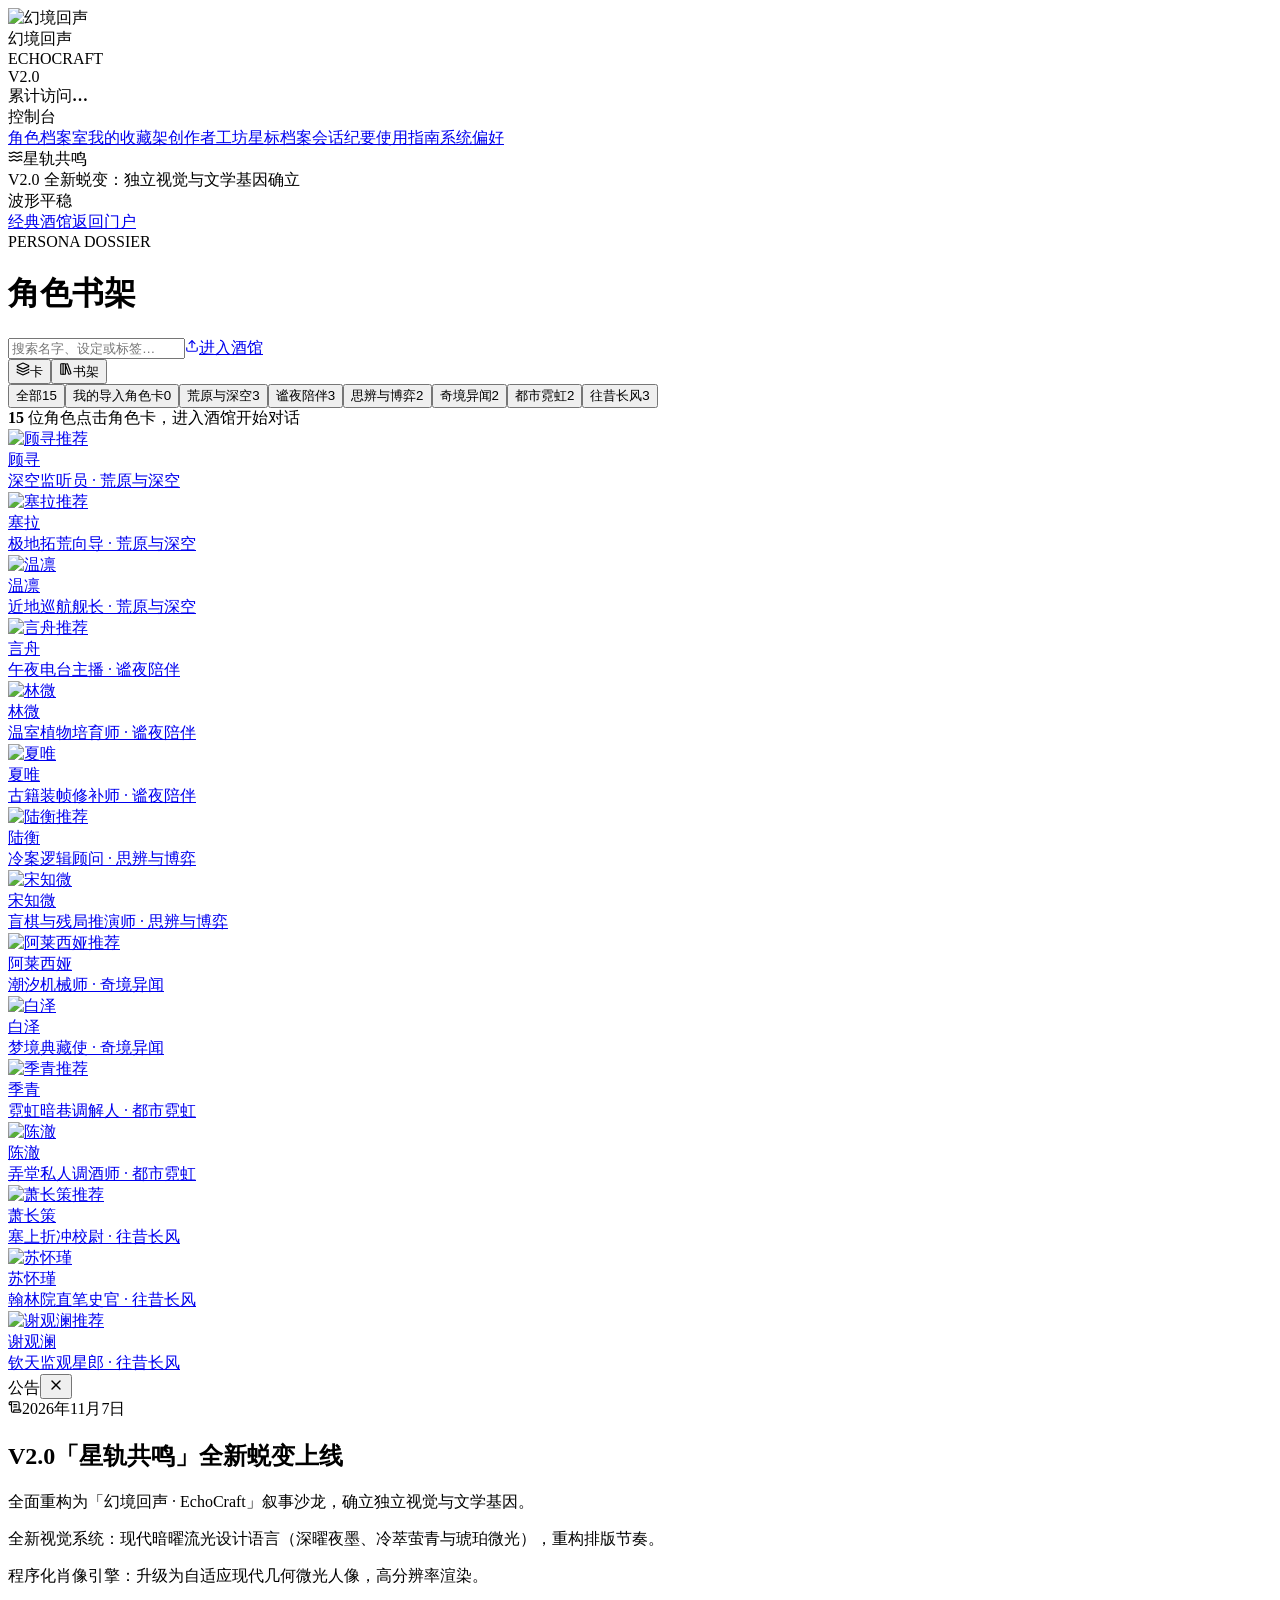
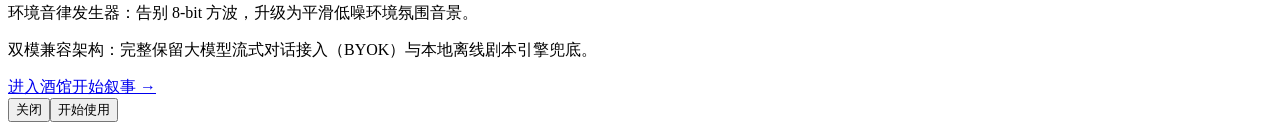
==== commit ae79ef63: "feat(ui): remove 工坊纪事 changelog view and nav entry - portal: removed sidebar nav button and news vie" ====
--- a/public/web/index.html
+++ b/public/web/index.html
@@ -1 +1 @@
-<!DOCTYPE html><html lang="zh-CN" class="geist_a71539c9-module__T19VSG__variable geist_mono_8d43a2aa-module__8Li5zG__variable press_start_2p_5387ebd7-module__eHKx0G__variable h-full antialiased"><head><meta charSet="utf-8"/><meta name="viewport" content="width=device-width, initial-scale=1"/><link rel="preload" href="/web/_next/static/media/797e433ab948586e-s.p.0r6juujl39pe6.woff2" as="font" crossorigin="" type="font/woff2"/><link rel="preload" href="/web/_next/static/media/caa3a2e1cccd8315-s.p.0wgildi0cnwt9.woff2" as="font" crossorigin="" type="font/woff2"/><link rel="preload" href="/web/_next/static/media/de161955856a921d-s.p.0fxeqrss3ag9h.woff2" as="font" crossorigin="" type="font/woff2"/><link rel="preload" as="image" href="/sites/echocraft/icon-64.png"/><link rel="stylesheet" href="/web/_next/static/chunks/3wows8o7x63x0.css" data-precedence="next"/><link rel="stylesheet" href="/web/_next/static/chunks/424224va1q7hj.css" data-precedence="next"/><link rel="preload" as="script" fetchPriority="low" href="/web/_next/static/chunks/3l04zcqx63h3y.js"/><script src="/web/_next/static/chunks/42pa2zqds8-uh.js" async=""></script><script src="/web/_next/static/chunks/27t_qfc-3_lzs.js" async=""></script><script src="/web/_next/static/chunks/turbopack-2uy8czq2vbqug.js" async=""></script><script src="/web/_next/static/chunks/3fntmmi971322.js" async=""></script><script src="/web/_next/static/chunks/3x7jv8db_zdsa.js" async=""></script><title>幻境回声 · EchoCraft — 沉浸式叙事沙龙 · 角色档案室</title><meta name="description" content="沉浸式原创角色叙事工坊与角色扮演沙龙。探索多维原创角色档案，体验分支互动剧情与环境音律。"/><link rel="icon" href="/web/favicon.ico?favicon.2vob68tjqpejf.ico" sizes="256x256" type="image/x-icon"/><meta name="next-size-adjust" content=""/><script src="/web/_next/static/chunks/0cz1d0mv5g_q7.js" noModule=""></script></head><body class="min-h-full flex flex-col"><div hidden=""><!--$--><!--/$--></div><main><div class="gametavern"><aside class="pxt-sidebar"><div class="pxt-brand"><img src="/sites/echocraft/icon-64.png" alt="幻境回声"/><div><div class="pxt-brand-name">幻境回声</div><div class="pxt-brand-en">ECHOCRAFT</div></div><span class="pxt-version">V2.0</span></div><div class="pxt-visit"><span>累计访问</span><b>…</b></div><nav class="pxt-nav"><div><div class="pxt-nav-group">控制台</div><a class="pxt-nav-item is-active" href="/pixel-tavern/"><span class="pxt-nav-dot" aria-hidden="true"></span>角色档案室</a><a class="pxt-nav-item" href="/pixel-tavern/"><span class="pxt-nav-dot" aria-hidden="true"></span>我的收藏架</a><a class="pxt-nav-item" href="/pixel-tavern/"><span class="pxt-nav-dot" aria-hidden="true"></span>创作者工坊</a><a class="pxt-nav-item" href="/pixel-tavern/"><span class="pxt-nav-dot" aria-hidden="true"></span>星标档案</a><a class="pxt-nav-item" href="/pixel-tavern/"><span class="pxt-nav-dot" aria-hidden="true"></span>会话纪要</a><a class="pxt-nav-item" href="/pixel-tavern/"><span class="pxt-nav-dot" aria-hidden="true"></span>工坊纪事<span class="pxt-nav-badge">V2.0</span></a><a class="pxt-nav-item" href="/pixel-tavern/"><span class="pxt-nav-dot" aria-hidden="true"></span>使用指南</a><a class="pxt-nav-item" href="/pixel-tavern/"><span class="pxt-nav-dot" aria-hidden="true"></span>系统偏好</a></div></nav><div class="pxt-lion"><div class="pxt-lion-title"><svg xmlns="http://www.w3.org/2000/svg" width="15" height="15" viewBox="0 0 24 24" fill="none" stroke="currentColor" stroke-width="2" stroke-linecap="round" stroke-linejoin="round" class="lucide lucide-waves text-[#ffd986]" aria-hidden="true"><path d="M2 6c.6.5 1.2 1 2.5 1C7 7 7 5 9.5 5c2.6 0 2.4 2 5 2 2.5 0 2.5-2 5-2 1.3 0 1.9.5 2.5 1"></path><path d="M2 12c.6.5 1.2 1 2.5 1 2.5 0 2.5-2 5-2 2.6 0 2.4 2 5 2 2.5 0 2.5-2 5-2 1.3 0 1.9.5 2.5 1"></path><path d="M2 18c.6.5 1.2 1 2.5 1 2.5 0 2.5-2 5-2 2.6 0 2.4 2 5 2 2.5 0 2.5-2 5-2 1.3 0 1.9.5 2.5 1"></path></svg>星轨共鸣</div><div class="pxt-lion-desc">V2.0 全新蜕变：独立视觉与文学基因确立</div></div><div class="pxt-fire"><i aria-hidden="true"></i>波形平稳</div><div class="pxt-side-tools"><a href="/?classic=1" class="pxt-side-tool">经典酒馆</a><a href="/pixel-tavern/" class="pxt-side-tool">返回门户</a></div></aside><div class="pxt-main"><div class="pxt-toolbar"><div class="pxt-toolbar-heading"><span class="en">PERSONA DOSSIER</span><h1>角色书架</h1></div><input class="pxt-search" placeholder="搜索名字、设定或标签…" value=""/><a class="pxt-btn gold" href="/pixel-tavern/"><svg xmlns="http://www.w3.org/2000/svg" width="14" height="14" viewBox="0 0 24 24" fill="none" stroke="currentColor" stroke-width="2" stroke-linecap="round" stroke-linejoin="round" class="lucide lucide-upload" aria-hidden="true"><path d="M12 3v12"></path><path d="m17 8-5-5-5 5"></path><path d="M21 15v4a2 2 0 0 1-2 2H5a2 2 0 0 1-2-2v-4"></path></svg>进入酒馆</a><div class="pxt-view-switch"><button type="button" class=""><svg xmlns="http://www.w3.org/2000/svg" width="14" height="14" viewBox="0 0 24 24" fill="none" stroke="currentColor" stroke-width="2" stroke-linecap="round" stroke-linejoin="round" class="lucide lucide-layers" aria-hidden="true"><path d="M12.83 2.18a2 2 0 0 0-1.66 0L2.6 6.08a1 1 0 0 0 0 1.83l8.58 3.91a2 2 0 0 0 1.66 0l8.58-3.9a1 1 0 0 0 0-1.83z"></path><path d="M2 12a1 1 0 0 0 .58.91l8.6 3.91a2 2 0 0 0 1.65 0l8.58-3.9A1 1 0 0 0 22 12"></path><path d="M2 17a1 1 0 0 0 .58.91l8.6 3.91a2 2 0 0 0 1.65 0l8.58-3.9A1 1 0 0 0 22 17"></path></svg>卡</button><button type="button" class="is-active"><svg xmlns="http://www.w3.org/2000/svg" width="14" height="14" viewBox="0 0 24 24" fill="none" stroke="currentColor" stroke-width="2" stroke-linecap="round" stroke-linejoin="round" class="lucide lucide-library-big" aria-hidden="true"><rect width="8" height="18" x="3" y="3" rx="1"></rect><path d="M7 3v18"></path><path d="M20.4 18.9c.2.5-.1 1.1-.6 1.3l-1.9.7c-.5.2-1.1-.1-1.3-.6L11.1 5.1c-.2-.5.1-1.1.6-1.3l1.9-.7c.5-.2 1.1.1 1.3.6Z"></path></svg>书架</button></div></div><div class="pxt-tabs"><button type="button" class="pxt-tab is-active">全部<span class="count">15</span></button><button type="button" class="pxt-tab">我的导入角色卡<span class="count">0</span></button><button type="button" class="pxt-tab">荒原与深空<span class="count">3</span></button><button type="button" class="pxt-tab">谧夜陪伴<span class="count">3</span></button><button type="button" class="pxt-tab">思辨与博弈<span class="count">2</span></button><button type="button" class="pxt-tab">奇境异闻<span class="count">2</span></button><button type="button" class="pxt-tab">都市霓虹<span class="count">2</span></button><button type="button" class="pxt-tab">往昔长风<span class="count">3</span></button></div><div class="pxt-gridwrap"><div class="pxt-scene" aria-hidden="true"></div><div class="pxt-grid-meta"><span><b>15</b> 位角色</span><span class="hint">点击角色卡，进入酒馆开始对话</span></div><div class="pxt-grid"><a class="pxt-card" href="/pixel-tavern/" title="与 顾寻 开始对话"><div class="pxt-card-cover"><img src="/sites/echocraft/cards/c-aurora.png" alt="顾寻" loading="lazy"/><span class="pxt-card-reco">推荐</span></div><div class="pxt-card-name">顾寻</div><div class="pxt-card-cat">深空监听员<!-- --> · <!-- -->荒原与深空</div></a><a class="pxt-card" href="/pixel-tavern/" title="与 塞拉 开始对话"><div class="pxt-card-cover"><img src="/sites/echocraft/cards/c-orion.png" alt="塞拉" loading="lazy"/><span class="pxt-card-reco">推荐</span></div><div class="pxt-card-name">塞拉</div><div class="pxt-card-cat">极地拓荒向导<!-- --> · <!-- -->荒原与深空</div></a><a class="pxt-card" href="/pixel-tavern/" title="与 温凛 开始对话"><div class="pxt-card-cover"><img src="/sites/echocraft/cards/c-pilot.png" alt="温凛" loading="lazy"/></div><div class="pxt-card-name">温凛</div><div class="pxt-card-cat">近地巡航舰长<!-- --> · <!-- -->荒原与深空</div></a><a class="pxt-card" href="/pixel-tavern/" title="与 言舟 开始对话"><div class="pxt-card-cover"><img src="/sites/echocraft/cards/c-radio.png" alt="言舟" loading="lazy"/><span class="pxt-card-reco">推荐</span></div><div class="pxt-card-name">言舟</div><div class="pxt-card-cat">午夜电台主播<!-- --> · <!-- -->谧夜陪伴</div></a><a class="pxt-card" href="/pixel-tavern/" title="与 林微 开始对话"><div class="pxt-card-cover"><img src="/sites/echocraft/cards/c-botany.png" alt="林微" loading="lazy"/></div><div class="pxt-card-name">林微</div><div class="pxt-card-cat">温室植物培育师<!-- --> · <!-- -->谧夜陪伴</div></a><a class="pxt-card" href="/pixel-tavern/" title="与 夏唯 开始对话"><div class="pxt-card-cover"><img src="/sites/echocraft/cards/c-book.png" alt="夏唯" loading="lazy"/></div><div class="pxt-card-name">夏唯</div><div class="pxt-card-cat">古籍装帧修补师<!-- --> · <!-- -->谧夜陪伴</div></a><a class="pxt-card" href="/pixel-tavern/" title="与 陆衡 开始对话"><div class="pxt-card-cover"><img src="/sites/echocraft/cards/c-detective.png" alt="陆衡" loading="lazy"/><span class="pxt-card-reco">推荐</span></div><div class="pxt-card-name">陆衡</div><div class="pxt-card-cat">冷案逻辑顾问<!-- --> · <!-- -->思辨与博弈</div></a><a class="pxt-card" href="/pixel-tavern/" title="与 宋知微 开始对话"><div class="pxt-card-cover"><img src="/sites/echocraft/cards/c-chess.png" alt="宋知微" loading="lazy"/></div><div class="pxt-card-name">宋知微</div><div class="pxt-card-cat">盲棋与残局推演师<!-- --> · <!-- -->思辨与博弈</div></a><a class="pxt-card" href="/pixel-tavern/" title="与 阿莱西娅 开始对话"><div class="pxt-card-cover"><img src="/sites/echocraft/cards/c-clock.png" alt="阿莱西娅" loading="lazy"/><span class="pxt-card-reco">推荐</span></div><div class="pxt-card-name">阿莱西娅</div><div class="pxt-card-cat">潮汐机械师<!-- --> · <!-- -->奇境异闻</div></a><a class="pxt-card" href="/pixel-tavern/" title="与 白泽 开始对话"><div class="pxt-card-cover"><img src="/sites/echocraft/cards/c-dream.png" alt="白泽" loading="lazy"/></div><div class="pxt-card-name">白泽</div><div class="pxt-card-cat">梦境典藏使<!-- --> · <!-- -->奇境异闻</div></a><a class="pxt-card" href="/pixel-tavern/" title="与 季青 开始对话"><div class="pxt-card-cover"><img src="/sites/echocraft/cards/c-blade.png" alt="季青" loading="lazy"/><span class="pxt-card-reco">推荐</span></div><div class="pxt-card-name">季青</div><div class="pxt-card-cat">霓虹暗巷调解人<!-- --> · <!-- -->都市霓虹</div></a><a class="pxt-card" href="/pixel-tavern/" title="与 陈澈 开始对话"><div class="pxt-card-cover"><img src="/sites/echocraft/cards/c-bartender.png" alt="陈澈" loading="lazy"/></div><div class="pxt-card-name">陈澈</div><div class="pxt-card-cat">弄堂私人调酒师<!-- --> · <!-- -->都市霓虹</div></a><a class="pxt-card" href="/pixel-tavern/" title="与 萧长策 开始对话"><div class="pxt-card-cover"><img src="/sites/echocraft/cards/c-general.png" alt="萧长策" loading="lazy"/><span class="pxt-card-reco">推荐</span></div><div class="pxt-card-name">萧长策</div><div class="pxt-card-cat">塞上折冲校尉<!-- --> · <!-- -->往昔长风</div></a><a class="pxt-card" href="/pixel-tavern/" title="与 苏怀瑾 开始对话"><div class="pxt-card-cover"><img src="/sites/echocraft/cards/c-scholar.png" alt="苏怀瑾" loading="lazy"/></div><div class="pxt-card-name">苏怀瑾</div><div class="pxt-card-cat">翰林院直笔史官<!-- --> · <!-- -->往昔长风</div></a><a class="pxt-card" href="/pixel-tavern/" title="与 谢观澜 开始对话"><div class="pxt-card-cover"><img src="/sites/echocraft/cards/c-astronomer.png" alt="谢观澜" loading="lazy"/><span class="pxt-card-reco">推荐</span></div><div class="pxt-card-name">谢观澜</div><div class="pxt-card-cat">钦天监观星郎<!-- --> · <!-- -->往昔长风</div></a></div></div></div><div class="pxt-dialog-mask"><div class="pxt-dialog" role="dialog" aria-label="工坊纪事"><div class="pxt-dialog-head"><span>工坊纪事</span><button type="button" aria-label="关闭"><svg xmlns="http://www.w3.org/2000/svg" width="16" height="16" viewBox="0 0 24 24" fill="none" stroke="currentColor" stroke-width="2" stroke-linecap="round" stroke-linejoin="round" class="lucide lucide-x" aria-hidden="true"><path d="M18 6 6 18"></path><path d="m6 6 12 12"></path></svg></button></div><div class="pxt-dialog-body"><div class="pxt-dialog-date"><i aria-hidden="true"><svg xmlns="http://www.w3.org/2000/svg" width="14" height="14" viewBox="0 0 24 24" fill="none" stroke="currentColor" stroke-width="2" stroke-linecap="round" stroke-linejoin="round" class="lucide lucide-scroll-text" aria-hidden="true"><path d="M15 12h-5"></path><path d="M15 8h-5"></path><path d="M19 17V5a2 2 0 0 0-2-2H4"></path><path d="M8 21h12a2 2 0 0 0 2-2v-1a1 1 0 0 0-1-1H11a1 1 0 0 0-1 1v1a2 2 0 1 1-4 0V5a2 2 0 1 0-4 0v2a1 1 0 0 0 1 1h3"></path></svg></i>2026年11月7日</div><h2 class="pxt-dialog-title">V2.0「星轨共鸣」全新蜕变上线</h2><p>全面重构为「幻境回声 · EchoCraft」叙事沙龙，确立独立视觉与文学基因。</p><p>全新视觉系统：现代暗曜流光设计语言（深曜夜墨、冷萃萤青与琥珀微光），重构排版节奏。</p><p>程序化肖像引擎：升级为自适应现代几何微光人像，高分辨率渲染。</p><p>环境音律发生器：告别 8-bit 方波，升级为平滑低噪环境氛围音景。</p><p>双模兼容架构：完整保留大模型流式对话接入（BYOK）与本地离线剧本引擎兜底。</p></div><div class="pxt-dialog-foot"><a class="pxt-dialog-link" href="/pixel-tavern/">进入酒馆开始叙事 →</a><div class="pxt-dialog-actions"><button type="button" class="pxt-btn">关闭</button><button type="button" class="pxt-btn gold">开始使用</button></div></div></div></div></div></main><!--$--><!--/$--><script src="/web/_next/static/chunks/3l04zcqx63h3y.js" id="_R_" async=""></script><script>(self.__next_f=self.__next_f||[]).push([0])</script><script>self.__next_f.push([1,"1:\"$Sreact.fragment\"\n2:I[39756,[\"/web/_next/static/chunks/3fntmmi971322.js\"],\"default\"]\n3:I[37457,[\"/web/_next/static/chunks/3fntmmi971322.js\"],\"default\"]\n4:I[69513,[\"/web/_next/static/chunks/3fntmmi971322.js\",\"/web/_next/static/chunks/3x7jv8db_zdsa.js\"],\"Discover\"]\n5:I[97367,[\"/web/_next/static/chunks/3fntmmi971322.js\"],\"OutletBoundary\"]\n6:\"$Sreact.suspense\"\n8:I[97367,[\"/web/_next/static/chunks/3fntmmi971322.js\"],\"ViewportBoundary\"]\na:I[97367,[\"/web/_next/static/chunks/3fntmmi971322.js\"],\"MetadataBoundary\"]\nc:I[68027,[\"/web/_next/static/chunks/3fntmmi971322.js\"],\"default\",1]\n:HL[\"/web/_next/static/chunks/3wows8o7x63x0.css\",\"style\"]\n:HL[\"/web/_next/static/media/797e433ab948586e-s.p.0r6juujl39pe6.woff2\",\"font\",{\"crossOrigin\":\"\",\"type\":\"font/woff2\"}]\n:HL[\"/web/_next/static/media/caa3a2e1cccd8315-s.p.0wgildi0cnwt9.woff2\",\"font\",{\"crossOrigin\":\"\",\"type\":\"font/woff2\"}]\n:HL[\"/web/_next/static/media/de161955856a921d-s.p.0fxeqrss3ag9h.woff2\",\"font\",{\"crossOrigin\":\"\",\"type\":\"font/woff2\"}]\n:HL[\"/web/_next/static/chunks/424224va1q7hj.css\",\"style\"]\n0:{\"P\":null,\"c\":[\"\",\"\"],\"q\":\"\",\"i\":false,\"f\":[[[\"\",{\"children\":[\"__PAGE__\",{},\"$undefined\",\"$undefined\",4608]},\"$undefined\",\"$undefined\",4624],[[\"$\",\"$1\",\"c\",{\"children\":[[[\"$\",\"link\",\"0\",{\"rel\":\"stylesheet\",\"href\":\"/web/_next/static/chunks/3wows8o7x63x0.css\",\"precedence\":\"next\",\"crossOrigin\":\"$undefined\",\"nonce\":\"$undefined\"}],[\"$\",\"script\",\"script-0\",{\"src\":\"/web/_next/static/chunks/3fntmmi971322.js\",\"async\":true,\"nonce\":\"$undefined\"}]],[\"$\",\"html\",null,{\"lang\":\"zh-CN\",\"className\":\"geist_a71539c9-module__T19VSG__variable geist_mono_8d43a2aa-module__8Li5zG__variable press_start_2p_5387ebd7-module__eHKx0G__variable h-full antialiased\",\"children\":[\"$\",\"body\",null,{\"className\":\"min-h-full flex flex-col\",\"children\":[\"$\",\"$L2\",null,{\"parallelRouterKey\":\"children\",\"error\":\"$undefined\",\"errorStyles\":\"$undefined\",\"errorScripts\":\"$undefined\",\"template\":[\"$\",\"$L3\",null,{}],\"templateStyles\":\"$undefined\",\"templateScripts\":\"$undefined\",\"notFound\":[[[\"$\",\"title\",null,{\"children\":\"404: This page could not be found.\"}],[\"$\",\"div\",null,{\"style\":{\"fontFamily\":\"system-ui,\\\"Segoe UI\\\",Roboto,Helvetica,Arial,sans-serif,\\\"Apple Color Emoji\\\",\\\"Segoe UI Emoji\\\"\",\"height\":\"100vh\",\"textAlign\":\"center\",\"display\":\"flex\",\"flexDirection\":\"column\",\"alignItems\":\"center\",\"justifyContent\":\"center\"},\"children\":[\"$\",\"div\",null,{\"children\":[[\"$\",\"style\",null,{\"dangerouslySetInnerHTML\":{\"__html\":\"body{color:#000;background:#fff;margin:0}.next-error-h1{border-right:1px solid rgba(0,0,0,.3)}@media (prefers-color-scheme:dark){body{color:#fff;background:#000}.next-error-h1{border-right:1px solid rgba(255,255,255,.3)}}\"}}],[\"$\",\"h1\",null,{\"className\":\"next-error-h1\",\"style\":{\"display\":\"inline-block\",\"margin\":\"0 20px 0 0\",\"padding\":\"0 23px 0 0\",\"fontSize\":24,\"fontWeight\":500,\"verticalAlign\":\"top\",\"lineHeight\":\"49px\"},\"children\":404}],[\"$\",\"div\",null,{\"style\":{\"display\":\"inline-block\"},\"children\":[\"$\",\"h2\",null,{\"style\":{\"fontSize\":14,\"fontWeight\":400,\"lineHeight\":\"49px\",\"margin\":0},\"children\":\"This page could not be found.\"}]}]]}]}]],[]],\"forbidden\":\"$undefined\",\"unauthorized\":\"$undefined\"}]}]}]]}],{\"children\":[[\"$\",\"$1\",\"c\",{\"children\":[[\"$\",\"main\",null,{\"children\":[\"$\",\"$L4\",null,{}]}],[[\"$\",\"link\",\"0\",{\"rel\":\"stylesheet\",\"href\":\"/web/_next/static/chunks/424224va1q7hj.css\",\"precedence\":\"next\",\"crossOrigin\":\"$undefined\",\"nonce\":\"$undefined\"}],[\"$\",\"script\",\"script-0\",{\"src\":\"/web/_next/static/chunks/3x7jv8db_zdsa.js\",\"async\":true,\"nonce\":\"$undefined\"}]],[\"$\",\"$L5\",null,{\"children\":[\"$\",\"$6\",null,{\"name\":\"Next.MetadataOutlet\",\"children\":\"$@7\"}]}]]}],{},null,false,null]},null,false,null],[\"$\",\"$1\",\"h\",{\"children\":[null,[\"$\",\"$L8\",null,{\"children\":\"$L9\"}],[\"$\",\"div\",null,{\"hidden\":true,\"children\":[\"$\",\"$La\",null,{\"children\":[\"$\",\"$6\",null,{\"name\":\"Next.Metadata\",\"children\":\"$Lb\"}]}]}],[\"$\",\"meta\",null,{\"name\":\"next-size-adjust\",\"content\":\"\"}]]}],false]],\"m\":\"$undefined\",\"G\":[\"$c\",[[\"$\",\"link\",\"0\",{\"rel\":\"stylesheet\",\"href\":\"/web/_next/static/chunks/3wows8o7x63x0.css\",\"precedence\":\"next\",\"crossOrigin\":\"$undefined\",\"nonce\":\"$undefined\"}]]],\"S\":true,\"h\":null,\"r\":\"$undefined\",\"s\":\"$undefined\",\"a\":\"$undefined\",\"l\":\"$undefined\",\"p\":\"$undefined\",\"d\":\"$undefined\",\"b\":\"trITE5VO83wLiedd35TE7\"}\n9:[[\"$\",\"meta\",\"0\",{\"charSet\":\"utf-8\"}],[\"$\",\"meta\",\"1\",{\"name\":\"viewport\",\"content\":\"width=device-width, initial-scale=1\"}]]\nd:I[27201,[\"/web/_next/static/chunks/3fntmmi971322.js\"],\"IconMark\"]\n7:null\nb:[[\"$\",\"title\",\"0\",{\"children\":\"幻境回声 · EchoCraft — 沉浸式叙事沙龙 · 角色档案室\"}],[\"$\",\"meta\",\"1\",{\"name\":\"description\",\"content\":\"沉浸式原创角色叙事工坊与角色扮演沙龙。探索多维原创角色档案，体验分支互动剧情与环境音律。\"}],[\"$\",\"link\",\"2\",{\"rel\":\"icon\",\"href\":\"/web/favicon.ico?favicon.2vob68tjqpejf.ico\",\"sizes\":\"256x256\",\"type\":\"image/x-icon\"}],[\"$\",\"$Ld\",\"3\",{}]]\n"])</script></body></html>+<!DOCTYPE html><html lang="zh-CN" class="geist_a71539c9-module__T19VSG__variable geist_mono_8d43a2aa-module__8Li5zG__variable press_start_2p_5387ebd7-module__eHKx0G__variable h-full antialiased"><head><meta charSet="utf-8"/><meta name="viewport" content="width=device-width, initial-scale=1"/><link rel="preload" href="/web/_next/static/media/797e433ab948586e-s.p.0r6juujl39pe6.woff2" as="font" crossorigin="" type="font/woff2"/><link rel="preload" href="/web/_next/static/media/caa3a2e1cccd8315-s.p.0wgildi0cnwt9.woff2" as="font" crossorigin="" type="font/woff2"/><link rel="preload" href="/web/_next/static/media/de161955856a921d-s.p.0fxeqrss3ag9h.woff2" as="font" crossorigin="" type="font/woff2"/><link rel="preload" as="image" href="/sites/echocraft/icon-64.png"/><link rel="stylesheet" href="/web/_next/static/chunks/3wows8o7x63x0.css" data-precedence="next"/><link rel="stylesheet" href="/web/_next/static/chunks/424224va1q7hj.css" data-precedence="next"/><link rel="preload" as="script" fetchPriority="low" href="/web/_next/static/chunks/3l04zcqx63h3y.js"/><script src="/web/_next/static/chunks/42pa2zqds8-uh.js" async=""></script><script src="/web/_next/static/chunks/27t_qfc-3_lzs.js" async=""></script><script src="/web/_next/static/chunks/turbopack-2uy8czq2vbqug.js" async=""></script><script src="/web/_next/static/chunks/3fntmmi971322.js" async=""></script><script src="/web/_next/static/chunks/17nsuiectkp1y.js" async=""></script><title>幻境回声 · EchoCraft — 沉浸式叙事沙龙 · 角色档案室</title><meta name="description" content="沉浸式原创角色叙事工坊与角色扮演沙龙。探索多维原创角色档案，体验分支互动剧情与环境音律。"/><link rel="icon" href="/web/favicon.ico?favicon.2vob68tjqpejf.ico" sizes="256x256" type="image/x-icon"/><meta name="next-size-adjust" content=""/><script src="/web/_next/static/chunks/0cz1d0mv5g_q7.js" noModule=""></script></head><body class="min-h-full flex flex-col"><div hidden=""><!--$--><!--/$--></div><main><div class="gametavern"><aside class="pxt-sidebar"><div class="pxt-brand"><img src="/sites/echocraft/icon-64.png" alt="幻境回声"/><div><div class="pxt-brand-name">幻境回声</div><div class="pxt-brand-en">ECHOCRAFT</div></div><span class="pxt-version">V2.0</span></div><div class="pxt-visit"><span>累计访问</span><b>…</b></div><nav class="pxt-nav"><div><div class="pxt-nav-group">控制台</div><a class="pxt-nav-item is-active" href="/pixel-tavern/"><span class="pxt-nav-dot" aria-hidden="true"></span>角色档案室</a><a class="pxt-nav-item" href="/pixel-tavern/"><span class="pxt-nav-dot" aria-hidden="true"></span>我的收藏架</a><a class="pxt-nav-item" href="/pixel-tavern/"><span class="pxt-nav-dot" aria-hidden="true"></span>创作者工坊</a><a class="pxt-nav-item" href="/pixel-tavern/"><span class="pxt-nav-dot" aria-hidden="true"></span>星标档案</a><a class="pxt-nav-item" href="/pixel-tavern/"><span class="pxt-nav-dot" aria-hidden="true"></span>会话纪要</a><a class="pxt-nav-item" href="/pixel-tavern/"><span class="pxt-nav-dot" aria-hidden="true"></span>使用指南</a><a class="pxt-nav-item" href="/pixel-tavern/"><span class="pxt-nav-dot" aria-hidden="true"></span>系统偏好</a></div></nav><div class="pxt-lion"><div class="pxt-lion-title"><svg xmlns="http://www.w3.org/2000/svg" width="15" height="15" viewBox="0 0 24 24" fill="none" stroke="currentColor" stroke-width="2" stroke-linecap="round" stroke-linejoin="round" class="lucide lucide-waves text-[#ffd986]" aria-hidden="true"><path d="M2 6c.6.5 1.2 1 2.5 1C7 7 7 5 9.5 5c2.6 0 2.4 2 5 2 2.5 0 2.5-2 5-2 1.3 0 1.9.5 2.5 1"></path><path d="M2 12c.6.5 1.2 1 2.5 1 2.5 0 2.5-2 5-2 2.6 0 2.4 2 5 2 2.5 0 2.5-2 5-2 1.3 0 1.9.5 2.5 1"></path><path d="M2 18c.6.5 1.2 1 2.5 1 2.5 0 2.5-2 5-2 2.6 0 2.4 2 5 2 2.5 0 2.5-2 5-2 1.3 0 1.9.5 2.5 1"></path></svg>星轨共鸣</div><div class="pxt-lion-desc">V2.0 全新蜕变：独立视觉与文学基因确立</div></div><div class="pxt-fire"><i aria-hidden="true"></i>波形平稳</div><div class="pxt-side-tools"><a href="/?classic=1" class="pxt-side-tool">经典酒馆</a><a href="/pixel-tavern/" class="pxt-side-tool">返回门户</a></div></aside><div class="pxt-main"><div class="pxt-toolbar"><div class="pxt-toolbar-heading"><span class="en">PERSONA DOSSIER</span><h1>角色书架</h1></div><input class="pxt-search" placeholder="搜索名字、设定或标签…" value=""/><a class="pxt-btn gold" href="/pixel-tavern/"><svg xmlns="http://www.w3.org/2000/svg" width="14" height="14" viewBox="0 0 24 24" fill="none" stroke="currentColor" stroke-width="2" stroke-linecap="round" stroke-linejoin="round" class="lucide lucide-upload" aria-hidden="true"><path d="M12 3v12"></path><path d="m17 8-5-5-5 5"></path><path d="M21 15v4a2 2 0 0 1-2 2H5a2 2 0 0 1-2-2v-4"></path></svg>进入酒馆</a><div class="pxt-view-switch"><button type="button" class=""><svg xmlns="http://www.w3.org/2000/svg" width="14" height="14" viewBox="0 0 24 24" fill="none" stroke="currentColor" stroke-width="2" stroke-linecap="round" stroke-linejoin="round" class="lucide lucide-layers" aria-hidden="true"><path d="M12.83 2.18a2 2 0 0 0-1.66 0L2.6 6.08a1 1 0 0 0 0 1.83l8.58 3.91a2 2 0 0 0 1.66 0l8.58-3.9a1 1 0 0 0 0-1.83z"></path><path d="M2 12a1 1 0 0 0 .58.91l8.6 3.91a2 2 0 0 0 1.65 0l8.58-3.9A1 1 0 0 0 22 12"></path><path d="M2 17a1 1 0 0 0 .58.91l8.6 3.91a2 2 0 0 0 1.65 0l8.58-3.9A1 1 0 0 0 22 17"></path></svg>卡</button><button type="button" class="is-active"><svg xmlns="http://www.w3.org/2000/svg" width="14" height="14" viewBox="0 0 24 24" fill="none" stroke="currentColor" stroke-width="2" stroke-linecap="round" stroke-linejoin="round" class="lucide lucide-library-big" aria-hidden="true"><rect width="8" height="18" x="3" y="3" rx="1"></rect><path d="M7 3v18"></path><path d="M20.4 18.9c.2.5-.1 1.1-.6 1.3l-1.9.7c-.5.2-1.1-.1-1.3-.6L11.1 5.1c-.2-.5.1-1.1.6-1.3l1.9-.7c.5-.2 1.1.1 1.3.6Z"></path></svg>书架</button></div></div><div class="pxt-tabs"><button type="button" class="pxt-tab is-active">全部<span class="count">15</span></button><button type="button" class="pxt-tab">我的导入角色卡<span class="count">0</span></button><button type="button" class="pxt-tab">荒原与深空<span class="count">3</span></button><button type="button" class="pxt-tab">谧夜陪伴<span class="count">3</span></button><button type="button" class="pxt-tab">思辨与博弈<span class="count">2</span></button><button type="button" class="pxt-tab">奇境异闻<span class="count">2</span></button><button type="button" class="pxt-tab">都市霓虹<span class="count">2</span></button><button type="button" class="pxt-tab">往昔长风<span class="count">3</span></button></div><div class="pxt-gridwrap"><div class="pxt-scene" aria-hidden="true"></div><div class="pxt-grid-meta"><span><b>15</b> 位角色</span><span class="hint">点击角色卡，进入酒馆开始对话</span></div><div class="pxt-grid"><a class="pxt-card" href="/pixel-tavern/" title="与 顾寻 开始对话"><div class="pxt-card-cover"><img src="/sites/echocraft/cards/c-aurora.png" alt="顾寻" loading="lazy"/><span class="pxt-card-reco">推荐</span></div><div class="pxt-card-name">顾寻</div><div class="pxt-card-cat">深空监听员<!-- --> · <!-- -->荒原与深空</div></a><a class="pxt-card" href="/pixel-tavern/" title="与 塞拉 开始对话"><div class="pxt-card-cover"><img src="/sites/echocraft/cards/c-orion.png" alt="塞拉" loading="lazy"/><span class="pxt-card-reco">推荐</span></div><div class="pxt-card-name">塞拉</div><div class="pxt-card-cat">极地拓荒向导<!-- --> · <!-- -->荒原与深空</div></a><a class="pxt-card" href="/pixel-tavern/" title="与 温凛 开始对话"><div class="pxt-card-cover"><img src="/sites/echocraft/cards/c-pilot.png" alt="温凛" loading="lazy"/></div><div class="pxt-card-name">温凛</div><div class="pxt-card-cat">近地巡航舰长<!-- --> · <!-- -->荒原与深空</div></a><a class="pxt-card" href="/pixel-tavern/" title="与 言舟 开始对话"><div class="pxt-card-cover"><img src="/sites/echocraft/cards/c-radio.png" alt="言舟" loading="lazy"/><span class="pxt-card-reco">推荐</span></div><div class="pxt-card-name">言舟</div><div class="pxt-card-cat">午夜电台主播<!-- --> · <!-- -->谧夜陪伴</div></a><a class="pxt-card" href="/pixel-tavern/" title="与 林微 开始对话"><div class="pxt-card-cover"><img src="/sites/echocraft/cards/c-botany.png" alt="林微" loading="lazy"/></div><div class="pxt-card-name">林微</div><div class="pxt-card-cat">温室植物培育师<!-- --> · <!-- -->谧夜陪伴</div></a><a class="pxt-card" href="/pixel-tavern/" title="与 夏唯 开始对话"><div class="pxt-card-cover"><img src="/sites/echocraft/cards/c-book.png" alt="夏唯" loading="lazy"/></div><div class="pxt-card-name">夏唯</div><div class="pxt-card-cat">古籍装帧修补师<!-- --> · <!-- -->谧夜陪伴</div></a><a class="pxt-card" href="/pixel-tavern/" title="与 陆衡 开始对话"><div class="pxt-card-cover"><img src="/sites/echocraft/cards/c-detective.png" alt="陆衡" loading="lazy"/><span class="pxt-card-reco">推荐</span></div><div class="pxt-card-name">陆衡</div><div class="pxt-card-cat">冷案逻辑顾问<!-- --> · <!-- -->思辨与博弈</div></a><a class="pxt-card" href="/pixel-tavern/" title="与 宋知微 开始对话"><div class="pxt-card-cover"><img src="/sites/echocraft/cards/c-chess.png" alt="宋知微" loading="lazy"/></div><div class="pxt-card-name">宋知微</div><div class="pxt-card-cat">盲棋与残局推演师<!-- --> · <!-- -->思辨与博弈</div></a><a class="pxt-card" href="/pixel-tavern/" title="与 阿莱西娅 开始对话"><div class="pxt-card-cover"><img src="/sites/echocraft/cards/c-clock.png" alt="阿莱西娅" loading="lazy"/><span class="pxt-card-reco">推荐</span></div><div class="pxt-card-name">阿莱西娅</div><div class="pxt-card-cat">潮汐机械师<!-- --> · <!-- -->奇境异闻</div></a><a class="pxt-card" href="/pixel-tavern/" title="与 白泽 开始对话"><div class="pxt-card-cover"><img src="/sites/echocraft/cards/c-dream.png" alt="白泽" loading="lazy"/></div><div class="pxt-card-name">白泽</div><div class="pxt-card-cat">梦境典藏使<!-- --> · <!-- -->奇境异闻</div></a><a class="pxt-card" href="/pixel-tavern/" title="与 季青 开始对话"><div class="pxt-card-cover"><img src="/sites/echocraft/cards/c-blade.png" alt="季青" loading="lazy"/><span class="pxt-card-reco">推荐</span></div><div class="pxt-card-name">季青</div><div class="pxt-card-cat">霓虹暗巷调解人<!-- --> · <!-- -->都市霓虹</div></a><a class="pxt-card" href="/pixel-tavern/" title="与 陈澈 开始对话"><div class="pxt-card-cover"><img src="/sites/echocraft/cards/c-bartender.png" alt="陈澈" loading="lazy"/></div><div class="pxt-card-name">陈澈</div><div class="pxt-card-cat">弄堂私人调酒师<!-- --> · <!-- -->都市霓虹</div></a><a class="pxt-card" href="/pixel-tavern/" title="与 萧长策 开始对话"><div class="pxt-card-cover"><img src="/sites/echocraft/cards/c-general.png" alt="萧长策" loading="lazy"/><span class="pxt-card-reco">推荐</span></div><div class="pxt-card-name">萧长策</div><div class="pxt-card-cat">塞上折冲校尉<!-- --> · <!-- -->往昔长风</div></a><a class="pxt-card" href="/pixel-tavern/" title="与 苏怀瑾 开始对话"><div class="pxt-card-cover"><img src="/sites/echocraft/cards/c-scholar.png" alt="苏怀瑾" loading="lazy"/></div><div class="pxt-card-name">苏怀瑾</div><div class="pxt-card-cat">翰林院直笔史官<!-- --> · <!-- -->往昔长风</div></a><a class="pxt-card" href="/pixel-tavern/" title="与 谢观澜 开始对话"><div class="pxt-card-cover"><img src="/sites/echocraft/cards/c-astronomer.png" alt="谢观澜" loading="lazy"/><span class="pxt-card-reco">推荐</span></div><div class="pxt-card-name">谢观澜</div><div class="pxt-card-cat">钦天监观星郎<!-- --> · <!-- -->往昔长风</div></a></div></div></div><div class="pxt-dialog-mask"><div class="pxt-dialog" role="dialog" aria-label="公告"><div class="pxt-dialog-head"><span>公告</span><button type="button" aria-label="关闭"><svg xmlns="http://www.w3.org/2000/svg" width="16" height="16" viewBox="0 0 24 24" fill="none" stroke="currentColor" stroke-width="2" stroke-linecap="round" stroke-linejoin="round" class="lucide lucide-x" aria-hidden="true"><path d="M18 6 6 18"></path><path d="m6 6 12 12"></path></svg></button></div><div class="pxt-dialog-body"><div class="pxt-dialog-date"><i aria-hidden="true"><svg xmlns="http://www.w3.org/2000/svg" width="14" height="14" viewBox="0 0 24 24" fill="none" stroke="currentColor" stroke-width="2" stroke-linecap="round" stroke-linejoin="round" class="lucide lucide-scroll-text" aria-hidden="true"><path d="M15 12h-5"></path><path d="M15 8h-5"></path><path d="M19 17V5a2 2 0 0 0-2-2H4"></path><path d="M8 21h12a2 2 0 0 0 2-2v-1a1 1 0 0 0-1-1H11a1 1 0 0 0-1 1v1a2 2 0 1 1-4 0V5a2 2 0 1 0-4 0v2a1 1 0 0 0 1 1h3"></path></svg></i>2026年11月7日</div><h2 class="pxt-dialog-title">V2.0「星轨共鸣」全新蜕变上线</h2><p>全面重构为「幻境回声 · EchoCraft」叙事沙龙，确立独立视觉与文学基因。</p><p>全新视觉系统：现代暗曜流光设计语言（深曜夜墨、冷萃萤青与琥珀微光），重构排版节奏。</p><p>程序化肖像引擎：升级为自适应现代几何微光人像，高分辨率渲染。</p><p>环境音律发生器：告别 8-bit 方波，升级为平滑低噪环境氛围音景。</p><p>双模兼容架构：完整保留大模型流式对话接入（BYOK）与本地离线剧本引擎兜底。</p></div><div class="pxt-dialog-foot"><a class="pxt-dialog-link" href="/pixel-tavern/">进入酒馆开始叙事 →</a><div class="pxt-dialog-actions"><button type="button" class="pxt-btn">关闭</button><button type="button" class="pxt-btn gold">开始使用</button></div></div></div></div></div></main><!--$--><!--/$--><script src="/web/_next/static/chunks/3l04zcqx63h3y.js" id="_R_" async=""></script><script>(self.__next_f=self.__next_f||[]).push([0])</script><script>self.__next_f.push([1,"1:\"$Sreact.fragment\"\n2:I[39756,[\"/web/_next/static/chunks/3fntmmi971322.js\"],\"default\"]\n3:I[37457,[\"/web/_next/static/chunks/3fntmmi971322.js\"],\"default\"]\n4:I[69513,[\"/web/_next/static/chunks/3fntmmi971322.js\",\"/web/_next/static/chunks/17nsuiectkp1y.js\"],\"Discover\"]\n5:I[97367,[\"/web/_next/static/chunks/3fntmmi971322.js\"],\"OutletBoundary\"]\n6:\"$Sreact.suspense\"\n8:I[97367,[\"/web/_next/static/chunks/3fntmmi971322.js\"],\"ViewportBoundary\"]\na:I[97367,[\"/web/_next/static/chunks/3fntmmi971322.js\"],\"MetadataBoundary\"]\nc:I[68027,[\"/web/_next/static/chunks/3fntmmi971322.js\"],\"default\",1]\n:HL[\"/web/_next/static/chunks/3wows8o7x63x0.css\",\"style\"]\n:HL[\"/web/_next/static/media/797e433ab948586e-s.p.0r6juujl39pe6.woff2\",\"font\",{\"crossOrigin\":\"\",\"type\":\"font/woff2\"}]\n:HL[\"/web/_next/static/media/caa3a2e1cccd8315-s.p.0wgildi0cnwt9.woff2\",\"font\",{\"crossOrigin\":\"\",\"type\":\"font/woff2\"}]\n:HL[\"/web/_next/static/media/de161955856a921d-s.p.0fxeqrss3ag9h.woff2\",\"font\",{\"crossOrigin\":\"\",\"type\":\"font/woff2\"}]\n:HL[\"/web/_next/static/chunks/424224va1q7hj.css\",\"style\"]\n0:{\"P\":null,\"c\":[\"\",\"\"],\"q\":\"\",\"i\":false,\"f\":[[[\"\",{\"children\":[\"__PAGE__\",{},\"$undefined\",\"$undefined\",4608]},\"$undefined\",\"$undefined\",4624],[[\"$\",\"$1\",\"c\",{\"children\":[[[\"$\",\"link\",\"0\",{\"rel\":\"stylesheet\",\"href\":\"/web/_next/static/chunks/3wows8o7x63x0.css\",\"precedence\":\"next\",\"crossOrigin\":\"$undefined\",\"nonce\":\"$undefined\"}],[\"$\",\"script\",\"script-0\",{\"src\":\"/web/_next/static/chunks/3fntmmi971322.js\",\"async\":true,\"nonce\":\"$undefined\"}]],[\"$\",\"html\",null,{\"lang\":\"zh-CN\",\"className\":\"geist_a71539c9-module__T19VSG__variable geist_mono_8d43a2aa-module__8Li5zG__variable press_start_2p_5387ebd7-module__eHKx0G__variable h-full antialiased\",\"children\":[\"$\",\"body\",null,{\"className\":\"min-h-full flex flex-col\",\"children\":[\"$\",\"$L2\",null,{\"parallelRouterKey\":\"children\",\"error\":\"$undefined\",\"errorStyles\":\"$undefined\",\"errorScripts\":\"$undefined\",\"template\":[\"$\",\"$L3\",null,{}],\"templateStyles\":\"$undefined\",\"templateScripts\":\"$undefined\",\"notFound\":[[[\"$\",\"title\",null,{\"children\":\"404: This page could not be found.\"}],[\"$\",\"div\",null,{\"style\":{\"fontFamily\":\"system-ui,\\\"Segoe UI\\\",Roboto,Helvetica,Arial,sans-serif,\\\"Apple Color Emoji\\\",\\\"Segoe UI Emoji\\\"\",\"height\":\"100vh\",\"textAlign\":\"center\",\"display\":\"flex\",\"flexDirection\":\"column\",\"alignItems\":\"center\",\"justifyContent\":\"center\"},\"children\":[\"$\",\"div\",null,{\"children\":[[\"$\",\"style\",null,{\"dangerouslySetInnerHTML\":{\"__html\":\"body{color:#000;background:#fff;margin:0}.next-error-h1{border-right:1px solid rgba(0,0,0,.3)}@media (prefers-color-scheme:dark){body{color:#fff;background:#000}.next-error-h1{border-right:1px solid rgba(255,255,255,.3)}}\"}}],[\"$\",\"h1\",null,{\"className\":\"next-error-h1\",\"style\":{\"display\":\"inline-block\",\"margin\":\"0 20px 0 0\",\"padding\":\"0 23px 0 0\",\"fontSize\":24,\"fontWeight\":500,\"verticalAlign\":\"top\",\"lineHeight\":\"49px\"},\"children\":404}],[\"$\",\"div\",null,{\"style\":{\"display\":\"inline-block\"},\"children\":[\"$\",\"h2\",null,{\"style\":{\"fontSize\":14,\"fontWeight\":400,\"lineHeight\":\"49px\",\"margin\":0},\"children\":\"This page could not be found.\"}]}]]}]}]],[]],\"forbidden\":\"$undefined\",\"unauthorized\":\"$undefined\"}]}]}]]}],{\"children\":[[\"$\",\"$1\",\"c\",{\"children\":[[\"$\",\"main\",null,{\"children\":[\"$\",\"$L4\",null,{}]}],[[\"$\",\"link\",\"0\",{\"rel\":\"stylesheet\",\"href\":\"/web/_next/static/chunks/424224va1q7hj.css\",\"precedence\":\"next\",\"crossOrigin\":\"$undefined\",\"nonce\":\"$undefined\"}],[\"$\",\"script\",\"script-0\",{\"src\":\"/web/_next/static/chunks/17nsuiectkp1y.js\",\"async\":true,\"nonce\":\"$undefined\"}]],[\"$\",\"$L5\",null,{\"children\":[\"$\",\"$6\",null,{\"name\":\"Next.MetadataOutlet\",\"children\":\"$@7\"}]}]]}],{},null,false,null]},null,false,null],[\"$\",\"$1\",\"h\",{\"children\":[null,[\"$\",\"$L8\",null,{\"children\":\"$L9\"}],[\"$\",\"div\",null,{\"hidden\":true,\"children\":[\"$\",\"$La\",null,{\"children\":[\"$\",\"$6\",null,{\"name\":\"Next.Metadata\",\"children\":\"$Lb\"}]}]}],[\"$\",\"meta\",null,{\"name\":\"next-size-adjust\",\"content\":\"\"}]]}],false]],\"m\":\"$undefined\",\"G\":[\"$c\",[[\"$\",\"link\",\"0\",{\"rel\":\"stylesheet\",\"href\":\"/web/_next/static/chunks/3wows8o7x63x0.css\",\"precedence\":\"next\",\"crossOrigin\":\"$undefined\",\"nonce\":\"$undefined\"}]]],\"S\":true,\"h\":null,\"r\":\"$undefined\",\"s\":\"$undefined\",\"a\":\"$undefined\",\"l\":\"$undefined\",\"p\":\"$undefined\",\"d\":\"$undefined\",\"b\":\"xCUsayKirbv_YpB9YuwSS\"}\n9:[[\"$\",\"meta\",\"0\",{\"charSet\":\"utf-8\"}],[\"$\",\"meta\",\"1\",{\"name\":\"viewport\",\"content\":\"width=device-width, initial-scale=1\"}]]\nd:I[27201,[\"/web/_next/static/chunks/3fntmmi971322.js\"],\"IconMark\"]\n7:null\nb:[[\"$\",\"title\",\"0\",{\"children\":\"幻境回声 · EchoCraft — 沉浸式叙事沙龙 · 角色档案室\"}],[\"$\",\"meta\",\"1\",{\"name\":\"description\",\"content\":\"沉浸式原创角色叙事工坊与角色扮演沙龙。探索多维原创角色档案，体验分支互动剧情与环境音律。\"}],[\"$\",\"link\",\"2\",{\"rel\":\"icon\",\"href\":\"/web/favicon.ico?favicon.2vob68tjqpejf.ico\",\"sizes\":\"256x256\",\"type\":\"image/x-icon\"}],[\"$\",\"$Ld\",\"3\",{}]]\n"])</script></body></html>
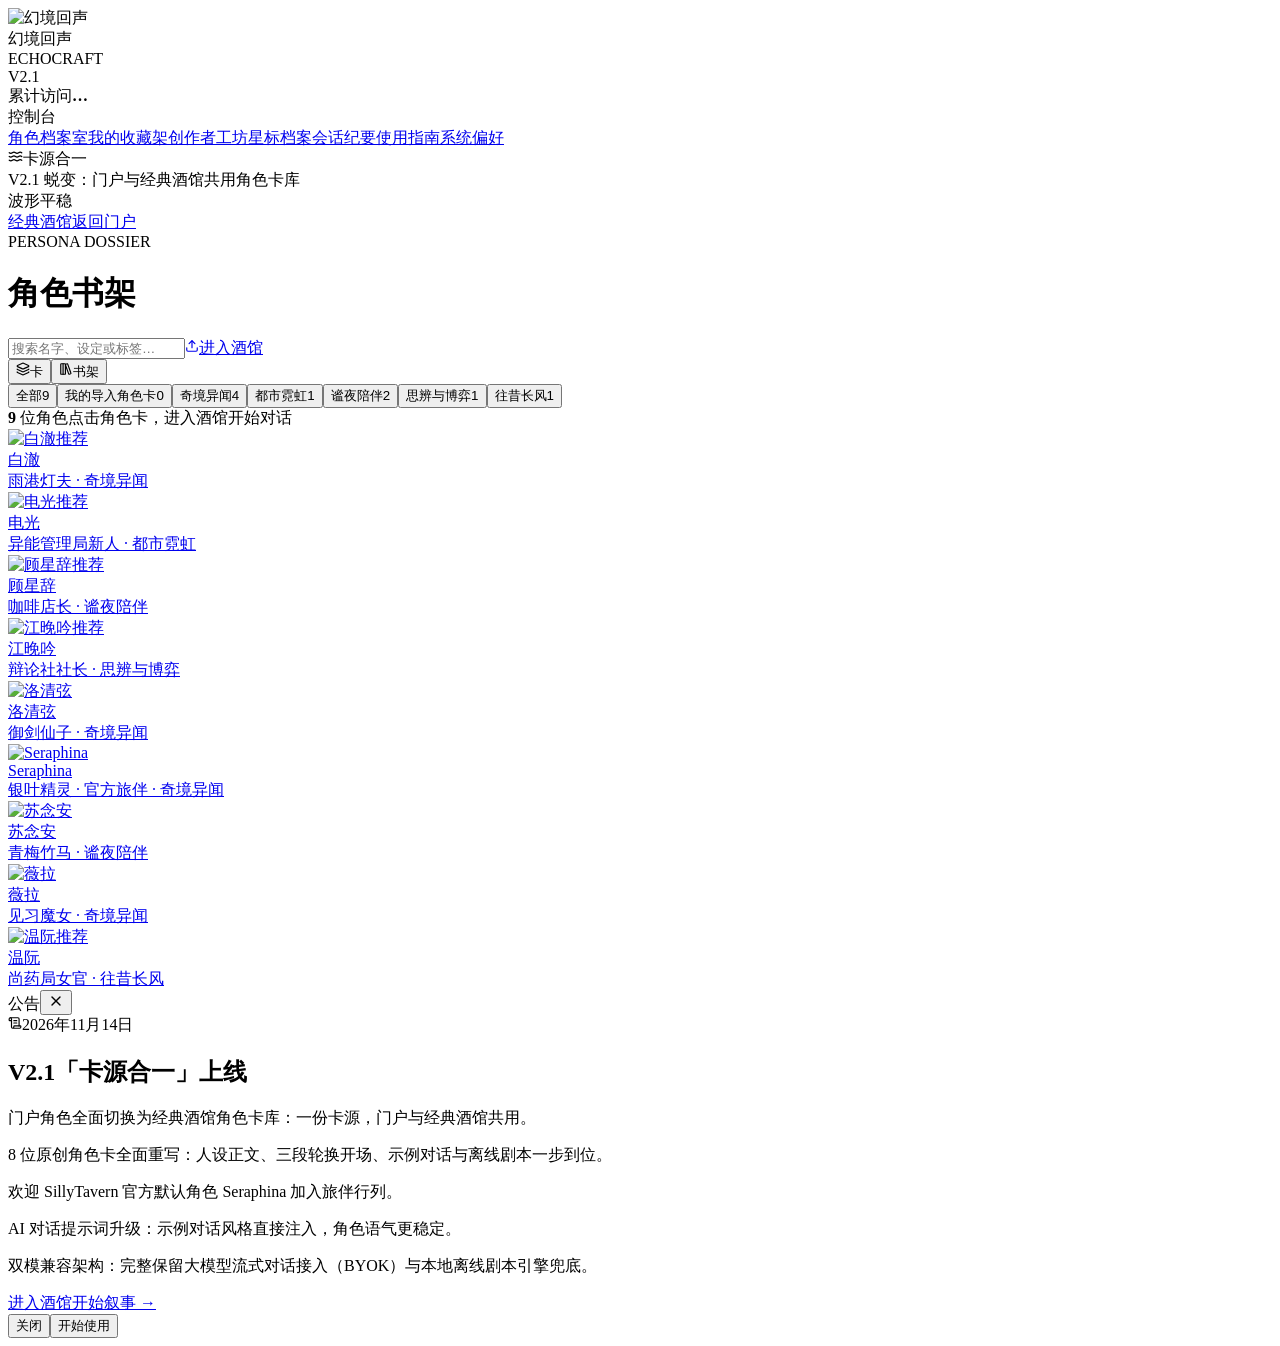
==== commit febf8037: "feat(echocraft): V2.1 卡源合一 - 门户角色数据源切换为经典酒馆角色卡库 - tools/make-demo-cards.mjs 重写：8 位原创角色卡内容全面加厚   （人设正" ====
--- a/public/web/index.html
+++ b/public/web/index.html
@@ -1 +1 @@
-<!DOCTYPE html><html lang="zh-CN" class="geist_a71539c9-module__T19VSG__variable geist_mono_8d43a2aa-module__8Li5zG__variable press_start_2p_5387ebd7-module__eHKx0G__variable h-full antialiased"><head><meta charSet="utf-8"/><meta name="viewport" content="width=device-width, initial-scale=1"/><link rel="preload" href="/web/_next/static/media/797e433ab948586e-s.p.0r6juujl39pe6.woff2" as="font" crossorigin="" type="font/woff2"/><link rel="preload" href="/web/_next/static/media/caa3a2e1cccd8315-s.p.0wgildi0cnwt9.woff2" as="font" crossorigin="" type="font/woff2"/><link rel="preload" href="/web/_next/static/media/de161955856a921d-s.p.0fxeqrss3ag9h.woff2" as="font" crossorigin="" type="font/woff2"/><link rel="preload" as="image" href="/sites/echocraft/icon-64.png"/><link rel="stylesheet" href="/web/_next/static/chunks/3wows8o7x63x0.css" data-precedence="next"/><link rel="stylesheet" href="/web/_next/static/chunks/424224va1q7hj.css" data-precedence="next"/><link rel="preload" as="script" fetchPriority="low" href="/web/_next/static/chunks/3l04zcqx63h3y.js"/><script src="/web/_next/static/chunks/42pa2zqds8-uh.js" async=""></script><script src="/web/_next/static/chunks/27t_qfc-3_lzs.js" async=""></script><script src="/web/_next/static/chunks/turbopack-2uy8czq2vbqug.js" async=""></script><script src="/web/_next/static/chunks/3fntmmi971322.js" async=""></script><script src="/web/_next/static/chunks/17nsuiectkp1y.js" async=""></script><title>幻境回声 · EchoCraft — 沉浸式叙事沙龙 · 角色档案室</title><meta name="description" content="沉浸式原创角色叙事工坊与角色扮演沙龙。探索多维原创角色档案，体验分支互动剧情与环境音律。"/><link rel="icon" href="/web/favicon.ico?favicon.2vob68tjqpejf.ico" sizes="256x256" type="image/x-icon"/><meta name="next-size-adjust" content=""/><script src="/web/_next/static/chunks/0cz1d0mv5g_q7.js" noModule=""></script></head><body class="min-h-full flex flex-col"><div hidden=""><!--$--><!--/$--></div><main><div class="gametavern"><aside class="pxt-sidebar"><div class="pxt-brand"><img src="/sites/echocraft/icon-64.png" alt="幻境回声"/><div><div class="pxt-brand-name">幻境回声</div><div class="pxt-brand-en">ECHOCRAFT</div></div><span class="pxt-version">V2.0</span></div><div class="pxt-visit"><span>累计访问</span><b>…</b></div><nav class="pxt-nav"><div><div class="pxt-nav-group">控制台</div><a class="pxt-nav-item is-active" href="/pixel-tavern/"><span class="pxt-nav-dot" aria-hidden="true"></span>角色档案室</a><a class="pxt-nav-item" href="/pixel-tavern/"><span class="pxt-nav-dot" aria-hidden="true"></span>我的收藏架</a><a class="pxt-nav-item" href="/pixel-tavern/"><span class="pxt-nav-dot" aria-hidden="true"></span>创作者工坊</a><a class="pxt-nav-item" href="/pixel-tavern/"><span class="pxt-nav-dot" aria-hidden="true"></span>星标档案</a><a class="pxt-nav-item" href="/pixel-tavern/"><span class="pxt-nav-dot" aria-hidden="true"></span>会话纪要</a><a class="pxt-nav-item" href="/pixel-tavern/"><span class="pxt-nav-dot" aria-hidden="true"></span>使用指南</a><a class="pxt-nav-item" href="/pixel-tavern/"><span class="pxt-nav-dot" aria-hidden="true"></span>系统偏好</a></div></nav><div class="pxt-lion"><div class="pxt-lion-title"><svg xmlns="http://www.w3.org/2000/svg" width="15" height="15" viewBox="0 0 24 24" fill="none" stroke="currentColor" stroke-width="2" stroke-linecap="round" stroke-linejoin="round" class="lucide lucide-waves text-[#ffd986]" aria-hidden="true"><path d="M2 6c.6.5 1.2 1 2.5 1C7 7 7 5 9.5 5c2.6 0 2.4 2 5 2 2.5 0 2.5-2 5-2 1.3 0 1.9.5 2.5 1"></path><path d="M2 12c.6.5 1.2 1 2.5 1 2.5 0 2.5-2 5-2 2.6 0 2.4 2 5 2 2.5 0 2.5-2 5-2 1.3 0 1.9.5 2.5 1"></path><path d="M2 18c.6.5 1.2 1 2.5 1 2.5 0 2.5-2 5-2 2.6 0 2.4 2 5 2 2.5 0 2.5-2 5-2 1.3 0 1.9.5 2.5 1"></path></svg>星轨共鸣</div><div class="pxt-lion-desc">V2.0 全新蜕变：独立视觉与文学基因确立</div></div><div class="pxt-fire"><i aria-hidden="true"></i>波形平稳</div><div class="pxt-side-tools"><a href="/?classic=1" class="pxt-side-tool">经典酒馆</a><a href="/pixel-tavern/" class="pxt-side-tool">返回门户</a></div></aside><div class="pxt-main"><div class="pxt-toolbar"><div class="pxt-toolbar-heading"><span class="en">PERSONA DOSSIER</span><h1>角色书架</h1></div><input class="pxt-search" placeholder="搜索名字、设定或标签…" value=""/><a class="pxt-btn gold" href="/pixel-tavern/"><svg xmlns="http://www.w3.org/2000/svg" width="14" height="14" viewBox="0 0 24 24" fill="none" stroke="currentColor" stroke-width="2" stroke-linecap="round" stroke-linejoin="round" class="lucide lucide-upload" aria-hidden="true"><path d="M12 3v12"></path><path d="m17 8-5-5-5 5"></path><path d="M21 15v4a2 2 0 0 1-2 2H5a2 2 0 0 1-2-2v-4"></path></svg>进入酒馆</a><div class="pxt-view-switch"><button type="button" class=""><svg xmlns="http://www.w3.org/2000/svg" width="14" height="14" viewBox="0 0 24 24" fill="none" stroke="currentColor" stroke-width="2" stroke-linecap="round" stroke-linejoin="round" class="lucide lucide-layers" aria-hidden="true"><path d="M12.83 2.18a2 2 0 0 0-1.66 0L2.6 6.08a1 1 0 0 0 0 1.83l8.58 3.91a2 2 0 0 0 1.66 0l8.58-3.9a1 1 0 0 0 0-1.83z"></path><path d="M2 12a1 1 0 0 0 .58.91l8.6 3.91a2 2 0 0 0 1.65 0l8.58-3.9A1 1 0 0 0 22 12"></path><path d="M2 17a1 1 0 0 0 .58.91l8.6 3.91a2 2 0 0 0 1.65 0l8.58-3.9A1 1 0 0 0 22 17"></path></svg>卡</button><button type="button" class="is-active"><svg xmlns="http://www.w3.org/2000/svg" width="14" height="14" viewBox="0 0 24 24" fill="none" stroke="currentColor" stroke-width="2" stroke-linecap="round" stroke-linejoin="round" class="lucide lucide-library-big" aria-hidden="true"><rect width="8" height="18" x="3" y="3" rx="1"></rect><path d="M7 3v18"></path><path d="M20.4 18.9c.2.5-.1 1.1-.6 1.3l-1.9.7c-.5.2-1.1-.1-1.3-.6L11.1 5.1c-.2-.5.1-1.1.6-1.3l1.9-.7c.5-.2 1.1.1 1.3.6Z"></path></svg>书架</button></div></div><div class="pxt-tabs"><button type="button" class="pxt-tab is-active">全部<span class="count">15</span></button><button type="button" class="pxt-tab">我的导入角色卡<span class="count">0</span></button><button type="button" class="pxt-tab">荒原与深空<span class="count">3</span></button><button type="button" class="pxt-tab">谧夜陪伴<span class="count">3</span></button><button type="button" class="pxt-tab">思辨与博弈<span class="count">2</span></button><button type="button" class="pxt-tab">奇境异闻<span class="count">2</span></button><button type="button" class="pxt-tab">都市霓虹<span class="count">2</span></button><button type="button" class="pxt-tab">往昔长风<span class="count">3</span></button></div><div class="pxt-gridwrap"><div class="pxt-scene" aria-hidden="true"></div><div class="pxt-grid-meta"><span><b>15</b> 位角色</span><span class="hint">点击角色卡，进入酒馆开始对话</span></div><div class="pxt-grid"><a class="pxt-card" href="/pixel-tavern/" title="与 顾寻 开始对话"><div class="pxt-card-cover"><img src="/sites/echocraft/cards/c-aurora.png" alt="顾寻" loading="lazy"/><span class="pxt-card-reco">推荐</span></div><div class="pxt-card-name">顾寻</div><div class="pxt-card-cat">深空监听员<!-- --> · <!-- -->荒原与深空</div></a><a class="pxt-card" href="/pixel-tavern/" title="与 塞拉 开始对话"><div class="pxt-card-cover"><img src="/sites/echocraft/cards/c-orion.png" alt="塞拉" loading="lazy"/><span class="pxt-card-reco">推荐</span></div><div class="pxt-card-name">塞拉</div><div class="pxt-card-cat">极地拓荒向导<!-- --> · <!-- -->荒原与深空</div></a><a class="pxt-card" href="/pixel-tavern/" title="与 温凛 开始对话"><div class="pxt-card-cover"><img src="/sites/echocraft/cards/c-pilot.png" alt="温凛" loading="lazy"/></div><div class="pxt-card-name">温凛</div><div class="pxt-card-cat">近地巡航舰长<!-- --> · <!-- -->荒原与深空</div></a><a class="pxt-card" href="/pixel-tavern/" title="与 言舟 开始对话"><div class="pxt-card-cover"><img src="/sites/echocraft/cards/c-radio.png" alt="言舟" loading="lazy"/><span class="pxt-card-reco">推荐</span></div><div class="pxt-card-name">言舟</div><div class="pxt-card-cat">午夜电台主播<!-- --> · <!-- -->谧夜陪伴</div></a><a class="pxt-card" href="/pixel-tavern/" title="与 林微 开始对话"><div class="pxt-card-cover"><img src="/sites/echocraft/cards/c-botany.png" alt="林微" loading="lazy"/></div><div class="pxt-card-name">林微</div><div class="pxt-card-cat">温室植物培育师<!-- --> · <!-- -->谧夜陪伴</div></a><a class="pxt-card" href="/pixel-tavern/" title="与 夏唯 开始对话"><div class="pxt-card-cover"><img src="/sites/echocraft/cards/c-book.png" alt="夏唯" loading="lazy"/></div><div class="pxt-card-name">夏唯</div><div class="pxt-card-cat">古籍装帧修补师<!-- --> · <!-- -->谧夜陪伴</div></a><a class="pxt-card" href="/pixel-tavern/" title="与 陆衡 开始对话"><div class="pxt-card-cover"><img src="/sites/echocraft/cards/c-detective.png" alt="陆衡" loading="lazy"/><span class="pxt-card-reco">推荐</span></div><div class="pxt-card-name">陆衡</div><div class="pxt-card-cat">冷案逻辑顾问<!-- --> · <!-- -->思辨与博弈</div></a><a class="pxt-card" href="/pixel-tavern/" title="与 宋知微 开始对话"><div class="pxt-card-cover"><img src="/sites/echocraft/cards/c-chess.png" alt="宋知微" loading="lazy"/></div><div class="pxt-card-name">宋知微</div><div class="pxt-card-cat">盲棋与残局推演师<!-- --> · <!-- -->思辨与博弈</div></a><a class="pxt-card" href="/pixel-tavern/" title="与 阿莱西娅 开始对话"><div class="pxt-card-cover"><img src="/sites/echocraft/cards/c-clock.png" alt="阿莱西娅" loading="lazy"/><span class="pxt-card-reco">推荐</span></div><div class="pxt-card-name">阿莱西娅</div><div class="pxt-card-cat">潮汐机械师<!-- --> · <!-- -->奇境异闻</div></a><a class="pxt-card" href="/pixel-tavern/" title="与 白泽 开始对话"><div class="pxt-card-cover"><img src="/sites/echocraft/cards/c-dream.png" alt="白泽" loading="lazy"/></div><div class="pxt-card-name">白泽</div><div class="pxt-card-cat">梦境典藏使<!-- --> · <!-- -->奇境异闻</div></a><a class="pxt-card" href="/pixel-tavern/" title="与 季青 开始对话"><div class="pxt-card-cover"><img src="/sites/echocraft/cards/c-blade.png" alt="季青" loading="lazy"/><span class="pxt-card-reco">推荐</span></div><div class="pxt-card-name">季青</div><div class="pxt-card-cat">霓虹暗巷调解人<!-- --> · <!-- -->都市霓虹</div></a><a class="pxt-card" href="/pixel-tavern/" title="与 陈澈 开始对话"><div class="pxt-card-cover"><img src="/sites/echocraft/cards/c-bartender.png" alt="陈澈" loading="lazy"/></div><div class="pxt-card-name">陈澈</div><div class="pxt-card-cat">弄堂私人调酒师<!-- --> · <!-- -->都市霓虹</div></a><a class="pxt-card" href="/pixel-tavern/" title="与 萧长策 开始对话"><div class="pxt-card-cover"><img src="/sites/echocraft/cards/c-general.png" alt="萧长策" loading="lazy"/><span class="pxt-card-reco">推荐</span></div><div class="pxt-card-name">萧长策</div><div class="pxt-card-cat">塞上折冲校尉<!-- --> · <!-- -->往昔长风</div></a><a class="pxt-card" href="/pixel-tavern/" title="与 苏怀瑾 开始对话"><div class="pxt-card-cover"><img src="/sites/echocraft/cards/c-scholar.png" alt="苏怀瑾" loading="lazy"/></div><div class="pxt-card-name">苏怀瑾</div><div class="pxt-card-cat">翰林院直笔史官<!-- --> · <!-- -->往昔长风</div></a><a class="pxt-card" href="/pixel-tavern/" title="与 谢观澜 开始对话"><div class="pxt-card-cover"><img src="/sites/echocraft/cards/c-astronomer.png" alt="谢观澜" loading="lazy"/><span class="pxt-card-reco">推荐</span></div><div class="pxt-card-name">谢观澜</div><div class="pxt-card-cat">钦天监观星郎<!-- --> · <!-- -->往昔长风</div></a></div></div></div><div class="pxt-dialog-mask"><div class="pxt-dialog" role="dialog" aria-label="公告"><div class="pxt-dialog-head"><span>公告</span><button type="button" aria-label="关闭"><svg xmlns="http://www.w3.org/2000/svg" width="16" height="16" viewBox="0 0 24 24" fill="none" stroke="currentColor" stroke-width="2" stroke-linecap="round" stroke-linejoin="round" class="lucide lucide-x" aria-hidden="true"><path d="M18 6 6 18"></path><path d="m6 6 12 12"></path></svg></button></div><div class="pxt-dialog-body"><div class="pxt-dialog-date"><i aria-hidden="true"><svg xmlns="http://www.w3.org/2000/svg" width="14" height="14" viewBox="0 0 24 24" fill="none" stroke="currentColor" stroke-width="2" stroke-linecap="round" stroke-linejoin="round" class="lucide lucide-scroll-text" aria-hidden="true"><path d="M15 12h-5"></path><path d="M15 8h-5"></path><path d="M19 17V5a2 2 0 0 0-2-2H4"></path><path d="M8 21h12a2 2 0 0 0 2-2v-1a1 1 0 0 0-1-1H11a1 1 0 0 0-1 1v1a2 2 0 1 1-4 0V5a2 2 0 1 0-4 0v2a1 1 0 0 0 1 1h3"></path></svg></i>2026年11月7日</div><h2 class="pxt-dialog-title">V2.0「星轨共鸣」全新蜕变上线</h2><p>全面重构为「幻境回声 · EchoCraft」叙事沙龙，确立独立视觉与文学基因。</p><p>全新视觉系统：现代暗曜流光设计语言（深曜夜墨、冷萃萤青与琥珀微光），重构排版节奏。</p><p>程序化肖像引擎：升级为自适应现代几何微光人像，高分辨率渲染。</p><p>环境音律发生器：告别 8-bit 方波，升级为平滑低噪环境氛围音景。</p><p>双模兼容架构：完整保留大模型流式对话接入（BYOK）与本地离线剧本引擎兜底。</p></div><div class="pxt-dialog-foot"><a class="pxt-dialog-link" href="/pixel-tavern/">进入酒馆开始叙事 →</a><div class="pxt-dialog-actions"><button type="button" class="pxt-btn">关闭</button><button type="button" class="pxt-btn gold">开始使用</button></div></div></div></div></div></main><!--$--><!--/$--><script src="/web/_next/static/chunks/3l04zcqx63h3y.js" id="_R_" async=""></script><script>(self.__next_f=self.__next_f||[]).push([0])</script><script>self.__next_f.push([1,"1:\"$Sreact.fragment\"\n2:I[39756,[\"/web/_next/static/chunks/3fntmmi971322.js\"],\"default\"]\n3:I[37457,[\"/web/_next/static/chunks/3fntmmi971322.js\"],\"default\"]\n4:I[69513,[\"/web/_next/static/chunks/3fntmmi971322.js\",\"/web/_next/static/chunks/17nsuiectkp1y.js\"],\"Discover\"]\n5:I[97367,[\"/web/_next/static/chunks/3fntmmi971322.js\"],\"OutletBoundary\"]\n6:\"$Sreact.suspense\"\n8:I[97367,[\"/web/_next/static/chunks/3fntmmi971322.js\"],\"ViewportBoundary\"]\na:I[97367,[\"/web/_next/static/chunks/3fntmmi971322.js\"],\"MetadataBoundary\"]\nc:I[68027,[\"/web/_next/static/chunks/3fntmmi971322.js\"],\"default\",1]\n:HL[\"/web/_next/static/chunks/3wows8o7x63x0.css\",\"style\"]\n:HL[\"/web/_next/static/media/797e433ab948586e-s.p.0r6juujl39pe6.woff2\",\"font\",{\"crossOrigin\":\"\",\"type\":\"font/woff2\"}]\n:HL[\"/web/_next/static/media/caa3a2e1cccd8315-s.p.0wgildi0cnwt9.woff2\",\"font\",{\"crossOrigin\":\"\",\"type\":\"font/woff2\"}]\n:HL[\"/web/_next/static/media/de161955856a921d-s.p.0fxeqrss3ag9h.woff2\",\"font\",{\"crossOrigin\":\"\",\"type\":\"font/woff2\"}]\n:HL[\"/web/_next/static/chunks/424224va1q7hj.css\",\"style\"]\n0:{\"P\":null,\"c\":[\"\",\"\"],\"q\":\"\",\"i\":false,\"f\":[[[\"\",{\"children\":[\"__PAGE__\",{},\"$undefined\",\"$undefined\",4608]},\"$undefined\",\"$undefined\",4624],[[\"$\",\"$1\",\"c\",{\"children\":[[[\"$\",\"link\",\"0\",{\"rel\":\"stylesheet\",\"href\":\"/web/_next/static/chunks/3wows8o7x63x0.css\",\"precedence\":\"next\",\"crossOrigin\":\"$undefined\",\"nonce\":\"$undefined\"}],[\"$\",\"script\",\"script-0\",{\"src\":\"/web/_next/static/chunks/3fntmmi971322.js\",\"async\":true,\"nonce\":\"$undefined\"}]],[\"$\",\"html\",null,{\"lang\":\"zh-CN\",\"className\":\"geist_a71539c9-module__T19VSG__variable geist_mono_8d43a2aa-module__8Li5zG__variable press_start_2p_5387ebd7-module__eHKx0G__variable h-full antialiased\",\"children\":[\"$\",\"body\",null,{\"className\":\"min-h-full flex flex-col\",\"children\":[\"$\",\"$L2\",null,{\"parallelRouterKey\":\"children\",\"error\":\"$undefined\",\"errorStyles\":\"$undefined\",\"errorScripts\":\"$undefined\",\"template\":[\"$\",\"$L3\",null,{}],\"templateStyles\":\"$undefined\",\"templateScripts\":\"$undefined\",\"notFound\":[[[\"$\",\"title\",null,{\"children\":\"404: This page could not be found.\"}],[\"$\",\"div\",null,{\"style\":{\"fontFamily\":\"system-ui,\\\"Segoe UI\\\",Roboto,Helvetica,Arial,sans-serif,\\\"Apple Color Emoji\\\",\\\"Segoe UI Emoji\\\"\",\"height\":\"100vh\",\"textAlign\":\"center\",\"display\":\"flex\",\"flexDirection\":\"column\",\"alignItems\":\"center\",\"justifyContent\":\"center\"},\"children\":[\"$\",\"div\",null,{\"children\":[[\"$\",\"style\",null,{\"dangerouslySetInnerHTML\":{\"__html\":\"body{color:#000;background:#fff;margin:0}.next-error-h1{border-right:1px solid rgba(0,0,0,.3)}@media (prefers-color-scheme:dark){body{color:#fff;background:#000}.next-error-h1{border-right:1px solid rgba(255,255,255,.3)}}\"}}],[\"$\",\"h1\",null,{\"className\":\"next-error-h1\",\"style\":{\"display\":\"inline-block\",\"margin\":\"0 20px 0 0\",\"padding\":\"0 23px 0 0\",\"fontSize\":24,\"fontWeight\":500,\"verticalAlign\":\"top\",\"lineHeight\":\"49px\"},\"children\":404}],[\"$\",\"div\",null,{\"style\":{\"display\":\"inline-block\"},\"children\":[\"$\",\"h2\",null,{\"style\":{\"fontSize\":14,\"fontWeight\":400,\"lineHeight\":\"49px\",\"margin\":0},\"children\":\"This page could not be found.\"}]}]]}]}]],[]],\"forbidden\":\"$undefined\",\"unauthorized\":\"$undefined\"}]}]}]]}],{\"children\":[[\"$\",\"$1\",\"c\",{\"children\":[[\"$\",\"main\",null,{\"children\":[\"$\",\"$L4\",null,{}]}],[[\"$\",\"link\",\"0\",{\"rel\":\"stylesheet\",\"href\":\"/web/_next/static/chunks/424224va1q7hj.css\",\"precedence\":\"next\",\"crossOrigin\":\"$undefined\",\"nonce\":\"$undefined\"}],[\"$\",\"script\",\"script-0\",{\"src\":\"/web/_next/static/chunks/17nsuiectkp1y.js\",\"async\":true,\"nonce\":\"$undefined\"}]],[\"$\",\"$L5\",null,{\"children\":[\"$\",\"$6\",null,{\"name\":\"Next.MetadataOutlet\",\"children\":\"$@7\"}]}]]}],{},null,false,null]},null,false,null],[\"$\",\"$1\",\"h\",{\"children\":[null,[\"$\",\"$L8\",null,{\"children\":\"$L9\"}],[\"$\",\"div\",null,{\"hidden\":true,\"children\":[\"$\",\"$La\",null,{\"children\":[\"$\",\"$6\",null,{\"name\":\"Next.Metadata\",\"children\":\"$Lb\"}]}]}],[\"$\",\"meta\",null,{\"name\":\"next-size-adjust\",\"content\":\"\"}]]}],false]],\"m\":\"$undefined\",\"G\":[\"$c\",[[\"$\",\"link\",\"0\",{\"rel\":\"stylesheet\",\"href\":\"/web/_next/static/chunks/3wows8o7x63x0.css\",\"precedence\":\"next\",\"crossOrigin\":\"$undefined\",\"nonce\":\"$undefined\"}]]],\"S\":true,\"h\":null,\"r\":\"$undefined\",\"s\":\"$undefined\",\"a\":\"$undefined\",\"l\":\"$undefined\",\"p\":\"$undefined\",\"d\":\"$undefined\",\"b\":\"xCUsayKirbv_YpB9YuwSS\"}\n9:[[\"$\",\"meta\",\"0\",{\"charSet\":\"utf-8\"}],[\"$\",\"meta\",\"1\",{\"name\":\"viewport\",\"content\":\"width=device-width, initial-scale=1\"}]]\nd:I[27201,[\"/web/_next/static/chunks/3fntmmi971322.js\"],\"IconMark\"]\n7:null\nb:[[\"$\",\"title\",\"0\",{\"children\":\"幻境回声 · EchoCraft — 沉浸式叙事沙龙 · 角色档案室\"}],[\"$\",\"meta\",\"1\",{\"name\":\"description\",\"content\":\"沉浸式原创角色叙事工坊与角色扮演沙龙。探索多维原创角色档案，体验分支互动剧情与环境音律。\"}],[\"$\",\"link\",\"2\",{\"rel\":\"icon\",\"href\":\"/web/favicon.ico?favicon.2vob68tjqpejf.ico\",\"sizes\":\"256x256\",\"type\":\"image/x-icon\"}],[\"$\",\"$Ld\",\"3\",{}]]\n"])</script></body></html>+<!DOCTYPE html><html lang="zh-CN" class="geist_a71539c9-module__T19VSG__variable geist_mono_8d43a2aa-module__8Li5zG__variable press_start_2p_5387ebd7-module__eHKx0G__variable h-full antialiased"><head><meta charSet="utf-8"/><meta name="viewport" content="width=device-width, initial-scale=1"/><link rel="preload" href="/web/_next/static/media/797e433ab948586e-s.p.0r6juujl39pe6.woff2" as="font" crossorigin="" type="font/woff2"/><link rel="preload" href="/web/_next/static/media/caa3a2e1cccd8315-s.p.0wgildi0cnwt9.woff2" as="font" crossorigin="" type="font/woff2"/><link rel="preload" href="/web/_next/static/media/de161955856a921d-s.p.0fxeqrss3ag9h.woff2" as="font" crossorigin="" type="font/woff2"/><link rel="preload" as="image" href="/sites/echocraft/icon-64.png"/><link rel="stylesheet" href="/web/_next/static/chunks/3wows8o7x63x0.css" data-precedence="next"/><link rel="stylesheet" href="/web/_next/static/chunks/424224va1q7hj.css" data-precedence="next"/><link rel="preload" as="script" fetchPriority="low" href="/web/_next/static/chunks/3l04zcqx63h3y.js"/><script src="/web/_next/static/chunks/42pa2zqds8-uh.js" async=""></script><script src="/web/_next/static/chunks/27t_qfc-3_lzs.js" async=""></script><script src="/web/_next/static/chunks/turbopack-2uy8czq2vbqug.js" async=""></script><script src="/web/_next/static/chunks/3fntmmi971322.js" async=""></script><script src="/web/_next/static/chunks/2-kv36wb8elzd.js" async=""></script><title>幻境回声 · EchoCraft — 沉浸式叙事沙龙 · 角色档案室</title><meta name="description" content="沉浸式原创角色叙事工坊与角色扮演沙龙。探索多维原创角色档案，体验分支互动剧情与环境音律。"/><link rel="icon" href="/web/favicon.ico?favicon.2vob68tjqpejf.ico" sizes="256x256" type="image/x-icon"/><meta name="next-size-adjust" content=""/><script src="/web/_next/static/chunks/0cz1d0mv5g_q7.js" noModule=""></script></head><body class="min-h-full flex flex-col"><div hidden=""><!--$--><!--/$--></div><main><div class="gametavern"><aside class="pxt-sidebar"><div class="pxt-brand"><img src="/sites/echocraft/icon-64.png" alt="幻境回声"/><div><div class="pxt-brand-name">幻境回声</div><div class="pxt-brand-en">ECHOCRAFT</div></div><span class="pxt-version">V2.1</span></div><div class="pxt-visit"><span>累计访问</span><b>…</b></div><nav class="pxt-nav"><div><div class="pxt-nav-group">控制台</div><a class="pxt-nav-item is-active" href="/pixel-tavern/"><span class="pxt-nav-dot" aria-hidden="true"></span>角色档案室</a><a class="pxt-nav-item" href="/pixel-tavern/"><span class="pxt-nav-dot" aria-hidden="true"></span>我的收藏架</a><a class="pxt-nav-item" href="/pixel-tavern/"><span class="pxt-nav-dot" aria-hidden="true"></span>创作者工坊</a><a class="pxt-nav-item" href="/pixel-tavern/"><span class="pxt-nav-dot" aria-hidden="true"></span>星标档案</a><a class="pxt-nav-item" href="/pixel-tavern/"><span class="pxt-nav-dot" aria-hidden="true"></span>会话纪要</a><a class="pxt-nav-item" href="/pixel-tavern/"><span class="pxt-nav-dot" aria-hidden="true"></span>使用指南</a><a class="pxt-nav-item" href="/pixel-tavern/"><span class="pxt-nav-dot" aria-hidden="true"></span>系统偏好</a></div></nav><div class="pxt-lion"><div class="pxt-lion-title"><svg xmlns="http://www.w3.org/2000/svg" width="15" height="15" viewBox="0 0 24 24" fill="none" stroke="currentColor" stroke-width="2" stroke-linecap="round" stroke-linejoin="round" class="lucide lucide-waves text-[#ffd986]" aria-hidden="true"><path d="M2 6c.6.5 1.2 1 2.5 1C7 7 7 5 9.5 5c2.6 0 2.4 2 5 2 2.5 0 2.5-2 5-2 1.3 0 1.9.5 2.5 1"></path><path d="M2 12c.6.5 1.2 1 2.5 1 2.5 0 2.5-2 5-2 2.6 0 2.4 2 5 2 2.5 0 2.5-2 5-2 1.3 0 1.9.5 2.5 1"></path><path d="M2 18c.6.5 1.2 1 2.5 1 2.5 0 2.5-2 5-2 2.6 0 2.4 2 5 2 2.5 0 2.5-2 5-2 1.3 0 1.9.5 2.5 1"></path></svg>卡源合一</div><div class="pxt-lion-desc">V2.1 蜕变：门户与经典酒馆共用角色卡库</div></div><div class="pxt-fire"><i aria-hidden="true"></i>波形平稳</div><div class="pxt-side-tools"><a href="/?classic=1" class="pxt-side-tool">经典酒馆</a><a href="/pixel-tavern/" class="pxt-side-tool">返回门户</a></div></aside><div class="pxt-main"><div class="pxt-toolbar"><div class="pxt-toolbar-heading"><span class="en">PERSONA DOSSIER</span><h1>角色书架</h1></div><input class="pxt-search" placeholder="搜索名字、设定或标签…" value=""/><a class="pxt-btn gold" href="/pixel-tavern/"><svg xmlns="http://www.w3.org/2000/svg" width="14" height="14" viewBox="0 0 24 24" fill="none" stroke="currentColor" stroke-width="2" stroke-linecap="round" stroke-linejoin="round" class="lucide lucide-upload" aria-hidden="true"><path d="M12 3v12"></path><path d="m17 8-5-5-5 5"></path><path d="M21 15v4a2 2 0 0 1-2 2H5a2 2 0 0 1-2-2v-4"></path></svg>进入酒馆</a><div class="pxt-view-switch"><button type="button" class=""><svg xmlns="http://www.w3.org/2000/svg" width="14" height="14" viewBox="0 0 24 24" fill="none" stroke="currentColor" stroke-width="2" stroke-linecap="round" stroke-linejoin="round" class="lucide lucide-layers" aria-hidden="true"><path d="M12.83 2.18a2 2 0 0 0-1.66 0L2.6 6.08a1 1 0 0 0 0 1.83l8.58 3.91a2 2 0 0 0 1.66 0l8.58-3.9a1 1 0 0 0 0-1.83z"></path><path d="M2 12a1 1 0 0 0 .58.91l8.6 3.91a2 2 0 0 0 1.65 0l8.58-3.9A1 1 0 0 0 22 12"></path><path d="M2 17a1 1 0 0 0 .58.91l8.6 3.91a2 2 0 0 0 1.65 0l8.58-3.9A1 1 0 0 0 22 17"></path></svg>卡</button><button type="button" class="is-active"><svg xmlns="http://www.w3.org/2000/svg" width="14" height="14" viewBox="0 0 24 24" fill="none" stroke="currentColor" stroke-width="2" stroke-linecap="round" stroke-linejoin="round" class="lucide lucide-library-big" aria-hidden="true"><rect width="8" height="18" x="3" y="3" rx="1"></rect><path d="M7 3v18"></path><path d="M20.4 18.9c.2.5-.1 1.1-.6 1.3l-1.9.7c-.5.2-1.1-.1-1.3-.6L11.1 5.1c-.2-.5.1-1.1.6-1.3l1.9-.7c.5-.2 1.1.1 1.3.6Z"></path></svg>书架</button></div></div><div class="pxt-tabs"><button type="button" class="pxt-tab is-active">全部<span class="count">9</span></button><button type="button" class="pxt-tab">我的导入角色卡<span class="count">0</span></button><button type="button" class="pxt-tab">奇境异闻<span class="count">4</span></button><button type="button" class="pxt-tab">都市霓虹<span class="count">1</span></button><button type="button" class="pxt-tab">谧夜陪伴<span class="count">2</span></button><button type="button" class="pxt-tab">思辨与博弈<span class="count">1</span></button><button type="button" class="pxt-tab">往昔长风<span class="count">1</span></button></div><div class="pxt-gridwrap"><div class="pxt-scene" aria-hidden="true"></div><div class="pxt-grid-meta"><span><b>9</b> 位角色</span><span class="hint">点击角色卡，进入酒馆开始对话</span></div><div class="pxt-grid"><a class="pxt-card" href="/pixel-tavern/" title="与 白澈 开始对话"><div class="pxt-card-cover"><img src="/sites/echocraft/cards/card-baiche.png" alt="白澈" loading="lazy"/><span class="pxt-card-reco">推荐</span></div><div class="pxt-card-name">白澈</div><div class="pxt-card-cat">雨港灯夫<!-- --> · <!-- -->奇境异闻</div></a><a class="pxt-card" href="/pixel-tavern/" title="与 电光 开始对话"><div class="pxt-card-cover"><img src="/sites/echocraft/cards/card-dianguang.png" alt="电光" loading="lazy"/><span class="pxt-card-reco">推荐</span></div><div class="pxt-card-name">电光</div><div class="pxt-card-cat">异能管理局新人<!-- --> · <!-- -->都市霓虹</div></a><a class="pxt-card" href="/pixel-tavern/" title="与 顾星辞 开始对话"><div class="pxt-card-cover"><img src="/sites/echocraft/cards/card-guxingci.png" alt="顾星辞" loading="lazy"/><span class="pxt-card-reco">推荐</span></div><div class="pxt-card-name">顾星辞</div><div class="pxt-card-cat">咖啡店长<!-- --> · <!-- -->谧夜陪伴</div></a><a class="pxt-card" href="/pixel-tavern/" title="与 江晚吟 开始对话"><div class="pxt-card-cover"><img src="/sites/echocraft/cards/card-jiangwanyin.png" alt="江晚吟" loading="lazy"/><span class="pxt-card-reco">推荐</span></div><div class="pxt-card-name">江晚吟</div><div class="pxt-card-cat">辩论社社长<!-- --> · <!-- -->思辨与博弈</div></a><a class="pxt-card" href="/pixel-tavern/" title="与 洛清弦 开始对话"><div class="pxt-card-cover"><img src="/sites/echocraft/cards/card-luoqingxian.png" alt="洛清弦" loading="lazy"/></div><div class="pxt-card-name">洛清弦</div><div class="pxt-card-cat">御剑仙子<!-- --> · <!-- -->奇境异闻</div></a><a class="pxt-card" href="/pixel-tavern/" title="与 Seraphina 开始对话"><div class="pxt-card-cover"><img src="/sites/echocraft/cards/card-default-seraphina.png" alt="Seraphina" loading="lazy"/></div><div class="pxt-card-name">Seraphina</div><div class="pxt-card-cat">银叶精灵 · 官方旅伴<!-- --> · <!-- -->奇境异闻</div></a><a class="pxt-card" href="/pixel-tavern/" title="与 苏念安 开始对话"><div class="pxt-card-cover"><img src="/sites/echocraft/cards/card-sunianan.png" alt="苏念安" loading="lazy"/></div><div class="pxt-card-name">苏念安</div><div class="pxt-card-cat">青梅竹马<!-- --> · <!-- -->谧夜陪伴</div></a><a class="pxt-card" href="/pixel-tavern/" title="与 薇拉 开始对话"><div class="pxt-card-cover"><img src="/sites/echocraft/cards/card-vila.png" alt="薇拉" loading="lazy"/></div><div class="pxt-card-name">薇拉</div><div class="pxt-card-cat">见习魔女<!-- --> · <!-- -->奇境异闻</div></a><a class="pxt-card" href="/pixel-tavern/" title="与 温阮 开始对话"><div class="pxt-card-cover"><img src="/sites/echocraft/cards/card-wenruan.png" alt="温阮" loading="lazy"/><span class="pxt-card-reco">推荐</span></div><div class="pxt-card-name">温阮</div><div class="pxt-card-cat">尚药局女官<!-- --> · <!-- -->往昔长风</div></a></div></div></div><div class="pxt-dialog-mask"><div class="pxt-dialog" role="dialog" aria-label="公告"><div class="pxt-dialog-head"><span>公告</span><button type="button" aria-label="关闭"><svg xmlns="http://www.w3.org/2000/svg" width="16" height="16" viewBox="0 0 24 24" fill="none" stroke="currentColor" stroke-width="2" stroke-linecap="round" stroke-linejoin="round" class="lucide lucide-x" aria-hidden="true"><path d="M18 6 6 18"></path><path d="m6 6 12 12"></path></svg></button></div><div class="pxt-dialog-body"><div class="pxt-dialog-date"><i aria-hidden="true"><svg xmlns="http://www.w3.org/2000/svg" width="14" height="14" viewBox="0 0 24 24" fill="none" stroke="currentColor" stroke-width="2" stroke-linecap="round" stroke-linejoin="round" class="lucide lucide-scroll-text" aria-hidden="true"><path d="M15 12h-5"></path><path d="M15 8h-5"></path><path d="M19 17V5a2 2 0 0 0-2-2H4"></path><path d="M8 21h12a2 2 0 0 0 2-2v-1a1 1 0 0 0-1-1H11a1 1 0 0 0-1 1v1a2 2 0 1 1-4 0V5a2 2 0 1 0-4 0v2a1 1 0 0 0 1 1h3"></path></svg></i>2026年11月14日</div><h2 class="pxt-dialog-title">V2.1「卡源合一」上线</h2><p>门户角色全面切换为经典酒馆角色卡库：一份卡源，门户与经典酒馆共用。</p><p>8 位原创角色卡全面重写：人设正文、三段轮换开场、示例对话与离线剧本一步到位。</p><p>欢迎 SillyTavern 官方默认角色 Seraphina 加入旅伴行列。</p><p>AI 对话提示词升级：示例对话风格直接注入，角色语气更稳定。</p><p>双模兼容架构：完整保留大模型流式对话接入（BYOK）与本地离线剧本引擎兜底。</p></div><div class="pxt-dialog-foot"><a class="pxt-dialog-link" href="/pixel-tavern/">进入酒馆开始叙事 →</a><div class="pxt-dialog-actions"><button type="button" class="pxt-btn">关闭</button><button type="button" class="pxt-btn gold">开始使用</button></div></div></div></div></div></main><!--$--><!--/$--><script src="/web/_next/static/chunks/3l04zcqx63h3y.js" id="_R_" async=""></script><script>(self.__next_f=self.__next_f||[]).push([0])</script><script>self.__next_f.push([1,"1:\"$Sreact.fragment\"\n2:I[39756,[\"/web/_next/static/chunks/3fntmmi971322.js\"],\"default\"]\n3:I[37457,[\"/web/_next/static/chunks/3fntmmi971322.js\"],\"default\"]\n4:I[69513,[\"/web/_next/static/chunks/3fntmmi971322.js\",\"/web/_next/static/chunks/2-kv36wb8elzd.js\"],\"Discover\"]\n5:I[97367,[\"/web/_next/static/chunks/3fntmmi971322.js\"],\"OutletBoundary\"]\n6:\"$Sreact.suspense\"\n8:I[97367,[\"/web/_next/static/chunks/3fntmmi971322.js\"],\"ViewportBoundary\"]\na:I[97367,[\"/web/_next/static/chunks/3fntmmi971322.js\"],\"MetadataBoundary\"]\nc:I[68027,[\"/web/_next/static/chunks/3fntmmi971322.js\"],\"default\",1]\n:HL[\"/web/_next/static/chunks/3wows8o7x63x0.css\",\"style\"]\n:HL[\"/web/_next/static/media/797e433ab948586e-s.p.0r6juujl39pe6.woff2\",\"font\",{\"crossOrigin\":\"\",\"type\":\"font/woff2\"}]\n:HL[\"/web/_next/static/media/caa3a2e1cccd8315-s.p.0wgildi0cnwt9.woff2\",\"font\",{\"crossOrigin\":\"\",\"type\":\"font/woff2\"}]\n:HL[\"/web/_next/static/media/de161955856a921d-s.p.0fxeqrss3ag9h.woff2\",\"font\",{\"crossOrigin\":\"\",\"type\":\"font/woff2\"}]\n:HL[\"/web/_next/static/chunks/424224va1q7hj.css\",\"style\"]\n0:{\"P\":null,\"c\":[\"\",\"\"],\"q\":\"\",\"i\":false,\"f\":[[[\"\",{\"children\":[\"__PAGE__\",{},\"$undefined\",\"$undefined\",4608]},\"$undefined\",\"$undefined\",4624],[[\"$\",\"$1\",\"c\",{\"children\":[[[\"$\",\"link\",\"0\",{\"rel\":\"stylesheet\",\"href\":\"/web/_next/static/chunks/3wows8o7x63x0.css\",\"precedence\":\"next\",\"crossOrigin\":\"$undefined\",\"nonce\":\"$undefined\"}],[\"$\",\"script\",\"script-0\",{\"src\":\"/web/_next/static/chunks/3fntmmi971322.js\",\"async\":true,\"nonce\":\"$undefined\"}]],[\"$\",\"html\",null,{\"lang\":\"zh-CN\",\"className\":\"geist_a71539c9-module__T19VSG__variable geist_mono_8d43a2aa-module__8Li5zG__variable press_start_2p_5387ebd7-module__eHKx0G__variable h-full antialiased\",\"children\":[\"$\",\"body\",null,{\"className\":\"min-h-full flex flex-col\",\"children\":[\"$\",\"$L2\",null,{\"parallelRouterKey\":\"children\",\"error\":\"$undefined\",\"errorStyles\":\"$undefined\",\"errorScripts\":\"$undefined\",\"template\":[\"$\",\"$L3\",null,{}],\"templateStyles\":\"$undefined\",\"templateScripts\":\"$undefined\",\"notFound\":[[[\"$\",\"title\",null,{\"children\":\"404: This page could not be found.\"}],[\"$\",\"div\",null,{\"style\":{\"fontFamily\":\"system-ui,\\\"Segoe UI\\\",Roboto,Helvetica,Arial,sans-serif,\\\"Apple Color Emoji\\\",\\\"Segoe UI Emoji\\\"\",\"height\":\"100vh\",\"textAlign\":\"center\",\"display\":\"flex\",\"flexDirection\":\"column\",\"alignItems\":\"center\",\"justifyContent\":\"center\"},\"children\":[\"$\",\"div\",null,{\"children\":[[\"$\",\"style\",null,{\"dangerouslySetInnerHTML\":{\"__html\":\"body{color:#000;background:#fff;margin:0}.next-error-h1{border-right:1px solid rgba(0,0,0,.3)}@media (prefers-color-scheme:dark){body{color:#fff;background:#000}.next-error-h1{border-right:1px solid rgba(255,255,255,.3)}}\"}}],[\"$\",\"h1\",null,{\"className\":\"next-error-h1\",\"style\":{\"display\":\"inline-block\",\"margin\":\"0 20px 0 0\",\"padding\":\"0 23px 0 0\",\"fontSize\":24,\"fontWeight\":500,\"verticalAlign\":\"top\",\"lineHeight\":\"49px\"},\"children\":404}],[\"$\",\"div\",null,{\"style\":{\"display\":\"inline-block\"},\"children\":[\"$\",\"h2\",null,{\"style\":{\"fontSize\":14,\"fontWeight\":400,\"lineHeight\":\"49px\",\"margin\":0},\"children\":\"This page could not be found.\"}]}]]}]}]],[]],\"forbidden\":\"$undefined\",\"unauthorized\":\"$undefined\"}]}]}]]}],{\"children\":[[\"$\",\"$1\",\"c\",{\"children\":[[\"$\",\"main\",null,{\"children\":[\"$\",\"$L4\",null,{}]}],[[\"$\",\"link\",\"0\",{\"rel\":\"stylesheet\",\"href\":\"/web/_next/static/chunks/424224va1q7hj.css\",\"precedence\":\"next\",\"crossOrigin\":\"$undefined\",\"nonce\":\"$undefined\"}],[\"$\",\"script\",\"script-0\",{\"src\":\"/web/_next/static/chunks/2-kv36wb8elzd.js\",\"async\":true,\"nonce\":\"$undefined\"}]],[\"$\",\"$L5\",null,{\"children\":[\"$\",\"$6\",null,{\"name\":\"Next.MetadataOutlet\",\"children\":\"$@7\"}]}]]}],{},null,false,null]},null,false,null],[\"$\",\"$1\",\"h\",{\"children\":[null,[\"$\",\"$L8\",null,{\"children\":\"$L9\"}],[\"$\",\"div\",null,{\"hidden\":true,\"children\":[\"$\",\"$La\",null,{\"children\":[\"$\",\"$6\",null,{\"name\":\"Next.Metadata\",\"children\":\"$Lb\"}]}]}],[\"$\",\"meta\",null,{\"name\":\"next-size-adjust\",\"content\":\"\"}]]}],false]],\"m\":\"$undefined\",\"G\":[\"$c\",[[\"$\",\"link\",\"0\",{\"rel\":\"stylesheet\",\"href\":\"/web/_next/static/chunks/3wows8o7x63x0.css\",\"precedence\":\"next\",\"crossOrigin\":\"$undefined\",\"nonce\":\"$undefined\"}]]],\"S\":true,\"h\":null,\"r\":\"$undefined\",\"s\":\"$undefined\",\"a\":\"$undefined\",\"l\":\"$undefined\",\"p\":\"$undefined\",\"d\":\"$undefined\",\"b\":\"kx76NSJCUAieGx6Zqohba\"}\n9:[[\"$\",\"meta\",\"0\",{\"charSet\":\"utf-8\"}],[\"$\",\"meta\",\"1\",{\"name\":\"viewport\",\"content\":\"width=device-width, initial-scale=1\"}]]\nd:I[27201,[\"/web/_next/static/chunks/3fntmmi971322.js\"],\"IconMark\"]\n7:null\nb:[[\"$\",\"title\",\"0\",{\"children\":\"幻境回声 · EchoCraft — 沉浸式叙事沙龙 · 角色档案室\"}],[\"$\",\"meta\",\"1\",{\"name\":\"description\",\"content\":\"沉浸式原创角色叙事工坊与角色扮演沙龙。探索多维原创角色档案，体验分支互动剧情与环境音律。\"}],[\"$\",\"link\",\"2\",{\"rel\":\"icon\",\"href\":\"/web/favicon.ico?favicon.2vob68tjqpejf.ico\",\"sizes\":\"256x256\",\"type\":\"image/x-icon\"}],[\"$\",\"$Ld\",\"3\",{}]]\n"])</script></body></html>
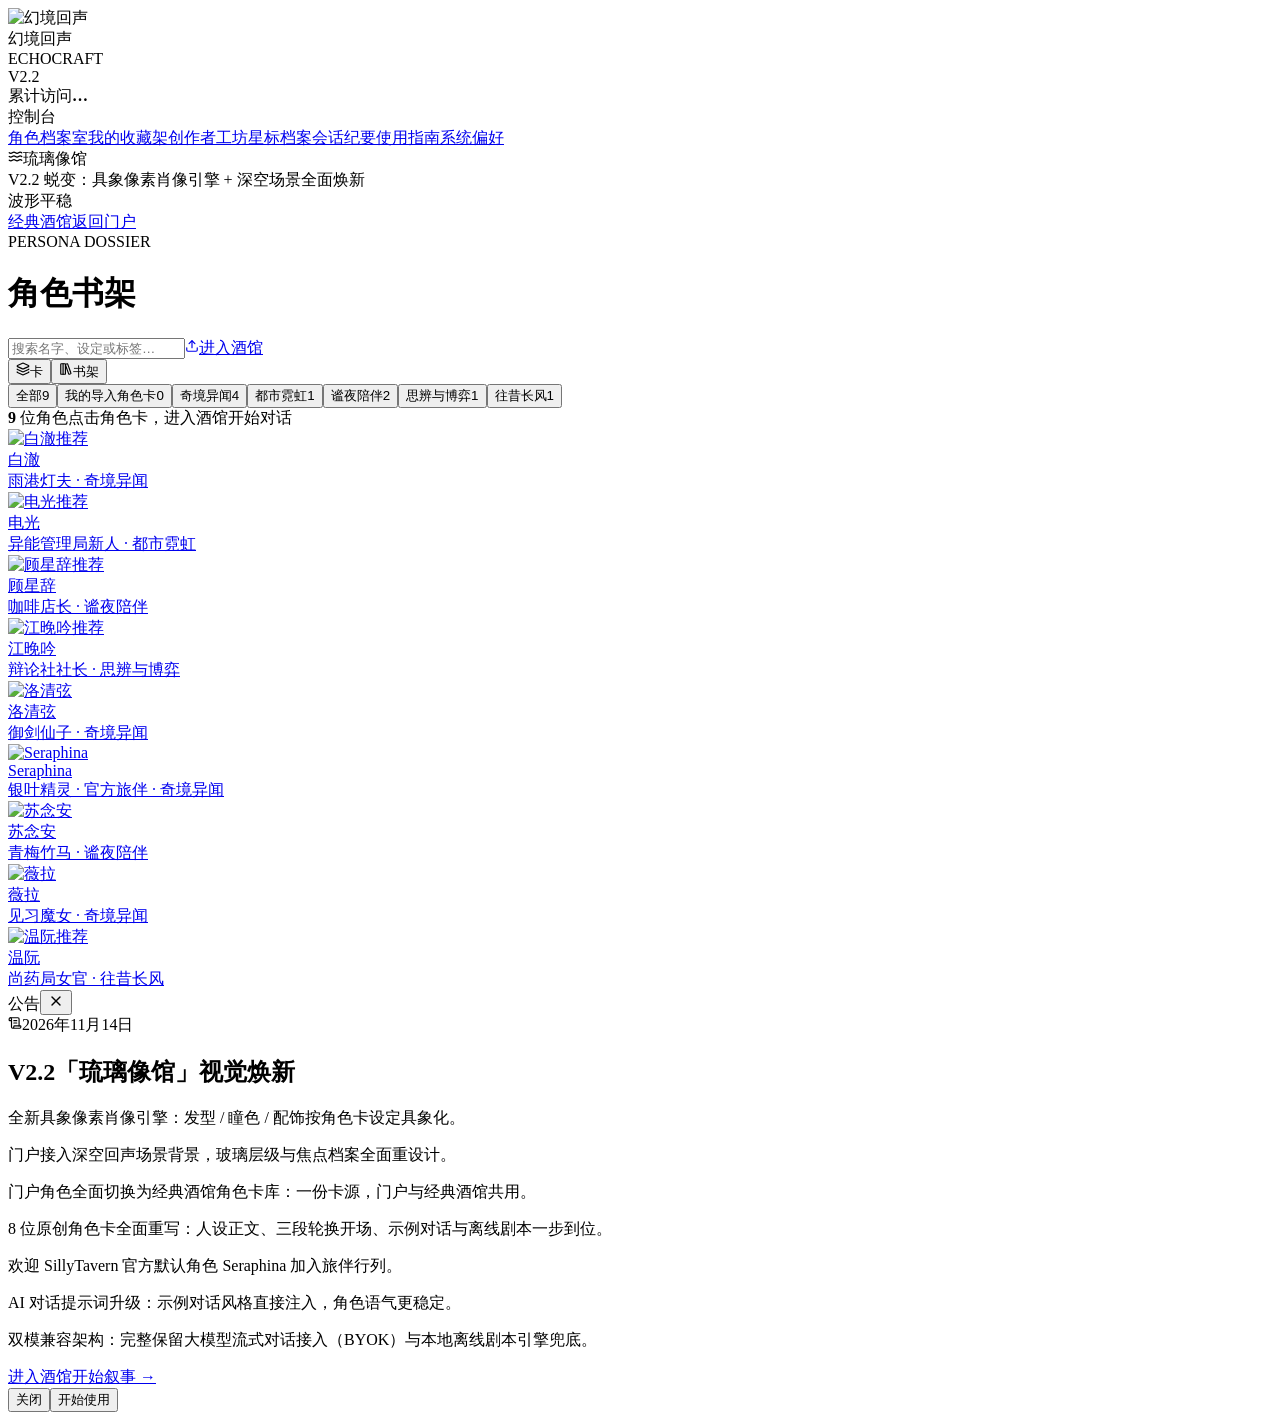
==== commit a6490459: "feat(echocraft): V2.2 琉璃像馆 - 具象像素肖像引擎 + 深空场景背景 + 工业级视觉打磨 - avatars.js 肖像引擎重写：24×28 像素具象半身像（6 发型×4 刘海" ====
--- a/public/web/index.html
+++ b/public/web/index.html
@@ -1 +1 @@
-<!DOCTYPE html><html lang="zh-CN" class="geist_a71539c9-module__T19VSG__variable geist_mono_8d43a2aa-module__8Li5zG__variable press_start_2p_5387ebd7-module__eHKx0G__variable h-full antialiased"><head><meta charSet="utf-8"/><meta name="viewport" content="width=device-width, initial-scale=1"/><link rel="preload" href="/web/_next/static/media/797e433ab948586e-s.p.0r6juujl39pe6.woff2" as="font" crossorigin="" type="font/woff2"/><link rel="preload" href="/web/_next/static/media/caa3a2e1cccd8315-s.p.0wgildi0cnwt9.woff2" as="font" crossorigin="" type="font/woff2"/><link rel="preload" href="/web/_next/static/media/de161955856a921d-s.p.0fxeqrss3ag9h.woff2" as="font" crossorigin="" type="font/woff2"/><link rel="preload" as="image" href="/sites/echocraft/icon-64.png"/><link rel="stylesheet" href="/web/_next/static/chunks/3wows8o7x63x0.css" data-precedence="next"/><link rel="stylesheet" href="/web/_next/static/chunks/424224va1q7hj.css" data-precedence="next"/><link rel="preload" as="script" fetchPriority="low" href="/web/_next/static/chunks/3l04zcqx63h3y.js"/><script src="/web/_next/static/chunks/42pa2zqds8-uh.js" async=""></script><script src="/web/_next/static/chunks/27t_qfc-3_lzs.js" async=""></script><script src="/web/_next/static/chunks/turbopack-2uy8czq2vbqug.js" async=""></script><script src="/web/_next/static/chunks/3fntmmi971322.js" async=""></script><script src="/web/_next/static/chunks/2-kv36wb8elzd.js" async=""></script><title>幻境回声 · EchoCraft — 沉浸式叙事沙龙 · 角色档案室</title><meta name="description" content="沉浸式原创角色叙事工坊与角色扮演沙龙。探索多维原创角色档案，体验分支互动剧情与环境音律。"/><link rel="icon" href="/web/favicon.ico?favicon.2vob68tjqpejf.ico" sizes="256x256" type="image/x-icon"/><meta name="next-size-adjust" content=""/><script src="/web/_next/static/chunks/0cz1d0mv5g_q7.js" noModule=""></script></head><body class="min-h-full flex flex-col"><div hidden=""><!--$--><!--/$--></div><main><div class="gametavern"><aside class="pxt-sidebar"><div class="pxt-brand"><img src="/sites/echocraft/icon-64.png" alt="幻境回声"/><div><div class="pxt-brand-name">幻境回声</div><div class="pxt-brand-en">ECHOCRAFT</div></div><span class="pxt-version">V2.1</span></div><div class="pxt-visit"><span>累计访问</span><b>…</b></div><nav class="pxt-nav"><div><div class="pxt-nav-group">控制台</div><a class="pxt-nav-item is-active" href="/pixel-tavern/"><span class="pxt-nav-dot" aria-hidden="true"></span>角色档案室</a><a class="pxt-nav-item" href="/pixel-tavern/"><span class="pxt-nav-dot" aria-hidden="true"></span>我的收藏架</a><a class="pxt-nav-item" href="/pixel-tavern/"><span class="pxt-nav-dot" aria-hidden="true"></span>创作者工坊</a><a class="pxt-nav-item" href="/pixel-tavern/"><span class="pxt-nav-dot" aria-hidden="true"></span>星标档案</a><a class="pxt-nav-item" href="/pixel-tavern/"><span class="pxt-nav-dot" aria-hidden="true"></span>会话纪要</a><a class="pxt-nav-item" href="/pixel-tavern/"><span class="pxt-nav-dot" aria-hidden="true"></span>使用指南</a><a class="pxt-nav-item" href="/pixel-tavern/"><span class="pxt-nav-dot" aria-hidden="true"></span>系统偏好</a></div></nav><div class="pxt-lion"><div class="pxt-lion-title"><svg xmlns="http://www.w3.org/2000/svg" width="15" height="15" viewBox="0 0 24 24" fill="none" stroke="currentColor" stroke-width="2" stroke-linecap="round" stroke-linejoin="round" class="lucide lucide-waves text-[#ffd986]" aria-hidden="true"><path d="M2 6c.6.5 1.2 1 2.5 1C7 7 7 5 9.5 5c2.6 0 2.4 2 5 2 2.5 0 2.5-2 5-2 1.3 0 1.9.5 2.5 1"></path><path d="M2 12c.6.5 1.2 1 2.5 1 2.5 0 2.5-2 5-2 2.6 0 2.4 2 5 2 2.5 0 2.5-2 5-2 1.3 0 1.9.5 2.5 1"></path><path d="M2 18c.6.5 1.2 1 2.5 1 2.5 0 2.5-2 5-2 2.6 0 2.4 2 5 2 2.5 0 2.5-2 5-2 1.3 0 1.9.5 2.5 1"></path></svg>卡源合一</div><div class="pxt-lion-desc">V2.1 蜕变：门户与经典酒馆共用角色卡库</div></div><div class="pxt-fire"><i aria-hidden="true"></i>波形平稳</div><div class="pxt-side-tools"><a href="/?classic=1" class="pxt-side-tool">经典酒馆</a><a href="/pixel-tavern/" class="pxt-side-tool">返回门户</a></div></aside><div class="pxt-main"><div class="pxt-toolbar"><div class="pxt-toolbar-heading"><span class="en">PERSONA DOSSIER</span><h1>角色书架</h1></div><input class="pxt-search" placeholder="搜索名字、设定或标签…" value=""/><a class="pxt-btn gold" href="/pixel-tavern/"><svg xmlns="http://www.w3.org/2000/svg" width="14" height="14" viewBox="0 0 24 24" fill="none" stroke="currentColor" stroke-width="2" stroke-linecap="round" stroke-linejoin="round" class="lucide lucide-upload" aria-hidden="true"><path d="M12 3v12"></path><path d="m17 8-5-5-5 5"></path><path d="M21 15v4a2 2 0 0 1-2 2H5a2 2 0 0 1-2-2v-4"></path></svg>进入酒馆</a><div class="pxt-view-switch"><button type="button" class=""><svg xmlns="http://www.w3.org/2000/svg" width="14" height="14" viewBox="0 0 24 24" fill="none" stroke="currentColor" stroke-width="2" stroke-linecap="round" stroke-linejoin="round" class="lucide lucide-layers" aria-hidden="true"><path d="M12.83 2.18a2 2 0 0 0-1.66 0L2.6 6.08a1 1 0 0 0 0 1.83l8.58 3.91a2 2 0 0 0 1.66 0l8.58-3.9a1 1 0 0 0 0-1.83z"></path><path d="M2 12a1 1 0 0 0 .58.91l8.6 3.91a2 2 0 0 0 1.65 0l8.58-3.9A1 1 0 0 0 22 12"></path><path d="M2 17a1 1 0 0 0 .58.91l8.6 3.91a2 2 0 0 0 1.65 0l8.58-3.9A1 1 0 0 0 22 17"></path></svg>卡</button><button type="button" class="is-active"><svg xmlns="http://www.w3.org/2000/svg" width="14" height="14" viewBox="0 0 24 24" fill="none" stroke="currentColor" stroke-width="2" stroke-linecap="round" stroke-linejoin="round" class="lucide lucide-library-big" aria-hidden="true"><rect width="8" height="18" x="3" y="3" rx="1"></rect><path d="M7 3v18"></path><path d="M20.4 18.9c.2.5-.1 1.1-.6 1.3l-1.9.7c-.5.2-1.1-.1-1.3-.6L11.1 5.1c-.2-.5.1-1.1.6-1.3l1.9-.7c.5-.2 1.1.1 1.3.6Z"></path></svg>书架</button></div></div><div class="pxt-tabs"><button type="button" class="pxt-tab is-active">全部<span class="count">9</span></button><button type="button" class="pxt-tab">我的导入角色卡<span class="count">0</span></button><button type="button" class="pxt-tab">奇境异闻<span class="count">4</span></button><button type="button" class="pxt-tab">都市霓虹<span class="count">1</span></button><button type="button" class="pxt-tab">谧夜陪伴<span class="count">2</span></button><button type="button" class="pxt-tab">思辨与博弈<span class="count">1</span></button><button type="button" class="pxt-tab">往昔长风<span class="count">1</span></button></div><div class="pxt-gridwrap"><div class="pxt-scene" aria-hidden="true"></div><div class="pxt-grid-meta"><span><b>9</b> 位角色</span><span class="hint">点击角色卡，进入酒馆开始对话</span></div><div class="pxt-grid"><a class="pxt-card" href="/pixel-tavern/" title="与 白澈 开始对话"><div class="pxt-card-cover"><img src="/sites/echocraft/cards/card-baiche.png" alt="白澈" loading="lazy"/><span class="pxt-card-reco">推荐</span></div><div class="pxt-card-name">白澈</div><div class="pxt-card-cat">雨港灯夫<!-- --> · <!-- -->奇境异闻</div></a><a class="pxt-card" href="/pixel-tavern/" title="与 电光 开始对话"><div class="pxt-card-cover"><img src="/sites/echocraft/cards/card-dianguang.png" alt="电光" loading="lazy"/><span class="pxt-card-reco">推荐</span></div><div class="pxt-card-name">电光</div><div class="pxt-card-cat">异能管理局新人<!-- --> · <!-- -->都市霓虹</div></a><a class="pxt-card" href="/pixel-tavern/" title="与 顾星辞 开始对话"><div class="pxt-card-cover"><img src="/sites/echocraft/cards/card-guxingci.png" alt="顾星辞" loading="lazy"/><span class="pxt-card-reco">推荐</span></div><div class="pxt-card-name">顾星辞</div><div class="pxt-card-cat">咖啡店长<!-- --> · <!-- -->谧夜陪伴</div></a><a class="pxt-card" href="/pixel-tavern/" title="与 江晚吟 开始对话"><div class="pxt-card-cover"><img src="/sites/echocraft/cards/card-jiangwanyin.png" alt="江晚吟" loading="lazy"/><span class="pxt-card-reco">推荐</span></div><div class="pxt-card-name">江晚吟</div><div class="pxt-card-cat">辩论社社长<!-- --> · <!-- -->思辨与博弈</div></a><a class="pxt-card" href="/pixel-tavern/" title="与 洛清弦 开始对话"><div class="pxt-card-cover"><img src="/sites/echocraft/cards/card-luoqingxian.png" alt="洛清弦" loading="lazy"/></div><div class="pxt-card-name">洛清弦</div><div class="pxt-card-cat">御剑仙子<!-- --> · <!-- -->奇境异闻</div></a><a class="pxt-card" href="/pixel-tavern/" title="与 Seraphina 开始对话"><div class="pxt-card-cover"><img src="/sites/echocraft/cards/card-default-seraphina.png" alt="Seraphina" loading="lazy"/></div><div class="pxt-card-name">Seraphina</div><div class="pxt-card-cat">银叶精灵 · 官方旅伴<!-- --> · <!-- -->奇境异闻</div></a><a class="pxt-card" href="/pixel-tavern/" title="与 苏念安 开始对话"><div class="pxt-card-cover"><img src="/sites/echocraft/cards/card-sunianan.png" alt="苏念安" loading="lazy"/></div><div class="pxt-card-name">苏念安</div><div class="pxt-card-cat">青梅竹马<!-- --> · <!-- -->谧夜陪伴</div></a><a class="pxt-card" href="/pixel-tavern/" title="与 薇拉 开始对话"><div class="pxt-card-cover"><img src="/sites/echocraft/cards/card-vila.png" alt="薇拉" loading="lazy"/></div><div class="pxt-card-name">薇拉</div><div class="pxt-card-cat">见习魔女<!-- --> · <!-- -->奇境异闻</div></a><a class="pxt-card" href="/pixel-tavern/" title="与 温阮 开始对话"><div class="pxt-card-cover"><img src="/sites/echocraft/cards/card-wenruan.png" alt="温阮" loading="lazy"/><span class="pxt-card-reco">推荐</span></div><div class="pxt-card-name">温阮</div><div class="pxt-card-cat">尚药局女官<!-- --> · <!-- -->往昔长风</div></a></div></div></div><div class="pxt-dialog-mask"><div class="pxt-dialog" role="dialog" aria-label="公告"><div class="pxt-dialog-head"><span>公告</span><button type="button" aria-label="关闭"><svg xmlns="http://www.w3.org/2000/svg" width="16" height="16" viewBox="0 0 24 24" fill="none" stroke="currentColor" stroke-width="2" stroke-linecap="round" stroke-linejoin="round" class="lucide lucide-x" aria-hidden="true"><path d="M18 6 6 18"></path><path d="m6 6 12 12"></path></svg></button></div><div class="pxt-dialog-body"><div class="pxt-dialog-date"><i aria-hidden="true"><svg xmlns="http://www.w3.org/2000/svg" width="14" height="14" viewBox="0 0 24 24" fill="none" stroke="currentColor" stroke-width="2" stroke-linecap="round" stroke-linejoin="round" class="lucide lucide-scroll-text" aria-hidden="true"><path d="M15 12h-5"></path><path d="M15 8h-5"></path><path d="M19 17V5a2 2 0 0 0-2-2H4"></path><path d="M8 21h12a2 2 0 0 0 2-2v-1a1 1 0 0 0-1-1H11a1 1 0 0 0-1 1v1a2 2 0 1 1-4 0V5a2 2 0 1 0-4 0v2a1 1 0 0 0 1 1h3"></path></svg></i>2026年11月14日</div><h2 class="pxt-dialog-title">V2.1「卡源合一」上线</h2><p>门户角色全面切换为经典酒馆角色卡库：一份卡源，门户与经典酒馆共用。</p><p>8 位原创角色卡全面重写：人设正文、三段轮换开场、示例对话与离线剧本一步到位。</p><p>欢迎 SillyTavern 官方默认角色 Seraphina 加入旅伴行列。</p><p>AI 对话提示词升级：示例对话风格直接注入，角色语气更稳定。</p><p>双模兼容架构：完整保留大模型流式对话接入（BYOK）与本地离线剧本引擎兜底。</p></div><div class="pxt-dialog-foot"><a class="pxt-dialog-link" href="/pixel-tavern/">进入酒馆开始叙事 →</a><div class="pxt-dialog-actions"><button type="button" class="pxt-btn">关闭</button><button type="button" class="pxt-btn gold">开始使用</button></div></div></div></div></div></main><!--$--><!--/$--><script src="/web/_next/static/chunks/3l04zcqx63h3y.js" id="_R_" async=""></script><script>(self.__next_f=self.__next_f||[]).push([0])</script><script>self.__next_f.push([1,"1:\"$Sreact.fragment\"\n2:I[39756,[\"/web/_next/static/chunks/3fntmmi971322.js\"],\"default\"]\n3:I[37457,[\"/web/_next/static/chunks/3fntmmi971322.js\"],\"default\"]\n4:I[69513,[\"/web/_next/static/chunks/3fntmmi971322.js\",\"/web/_next/static/chunks/2-kv36wb8elzd.js\"],\"Discover\"]\n5:I[97367,[\"/web/_next/static/chunks/3fntmmi971322.js\"],\"OutletBoundary\"]\n6:\"$Sreact.suspense\"\n8:I[97367,[\"/web/_next/static/chunks/3fntmmi971322.js\"],\"ViewportBoundary\"]\na:I[97367,[\"/web/_next/static/chunks/3fntmmi971322.js\"],\"MetadataBoundary\"]\nc:I[68027,[\"/web/_next/static/chunks/3fntmmi971322.js\"],\"default\",1]\n:HL[\"/web/_next/static/chunks/3wows8o7x63x0.css\",\"style\"]\n:HL[\"/web/_next/static/media/797e433ab948586e-s.p.0r6juujl39pe6.woff2\",\"font\",{\"crossOrigin\":\"\",\"type\":\"font/woff2\"}]\n:HL[\"/web/_next/static/media/caa3a2e1cccd8315-s.p.0wgildi0cnwt9.woff2\",\"font\",{\"crossOrigin\":\"\",\"type\":\"font/woff2\"}]\n:HL[\"/web/_next/static/media/de161955856a921d-s.p.0fxeqrss3ag9h.woff2\",\"font\",{\"crossOrigin\":\"\",\"type\":\"font/woff2\"}]\n:HL[\"/web/_next/static/chunks/424224va1q7hj.css\",\"style\"]\n0:{\"P\":null,\"c\":[\"\",\"\"],\"q\":\"\",\"i\":false,\"f\":[[[\"\",{\"children\":[\"__PAGE__\",{},\"$undefined\",\"$undefined\",4608]},\"$undefined\",\"$undefined\",4624],[[\"$\",\"$1\",\"c\",{\"children\":[[[\"$\",\"link\",\"0\",{\"rel\":\"stylesheet\",\"href\":\"/web/_next/static/chunks/3wows8o7x63x0.css\",\"precedence\":\"next\",\"crossOrigin\":\"$undefined\",\"nonce\":\"$undefined\"}],[\"$\",\"script\",\"script-0\",{\"src\":\"/web/_next/static/chunks/3fntmmi971322.js\",\"async\":true,\"nonce\":\"$undefined\"}]],[\"$\",\"html\",null,{\"lang\":\"zh-CN\",\"className\":\"geist_a71539c9-module__T19VSG__variable geist_mono_8d43a2aa-module__8Li5zG__variable press_start_2p_5387ebd7-module__eHKx0G__variable h-full antialiased\",\"children\":[\"$\",\"body\",null,{\"className\":\"min-h-full flex flex-col\",\"children\":[\"$\",\"$L2\",null,{\"parallelRouterKey\":\"children\",\"error\":\"$undefined\",\"errorStyles\":\"$undefined\",\"errorScripts\":\"$undefined\",\"template\":[\"$\",\"$L3\",null,{}],\"templateStyles\":\"$undefined\",\"templateScripts\":\"$undefined\",\"notFound\":[[[\"$\",\"title\",null,{\"children\":\"404: This page could not be found.\"}],[\"$\",\"div\",null,{\"style\":{\"fontFamily\":\"system-ui,\\\"Segoe UI\\\",Roboto,Helvetica,Arial,sans-serif,\\\"Apple Color Emoji\\\",\\\"Segoe UI Emoji\\\"\",\"height\":\"100vh\",\"textAlign\":\"center\",\"display\":\"flex\",\"flexDirection\":\"column\",\"alignItems\":\"center\",\"justifyContent\":\"center\"},\"children\":[\"$\",\"div\",null,{\"children\":[[\"$\",\"style\",null,{\"dangerouslySetInnerHTML\":{\"__html\":\"body{color:#000;background:#fff;margin:0}.next-error-h1{border-right:1px solid rgba(0,0,0,.3)}@media (prefers-color-scheme:dark){body{color:#fff;background:#000}.next-error-h1{border-right:1px solid rgba(255,255,255,.3)}}\"}}],[\"$\",\"h1\",null,{\"className\":\"next-error-h1\",\"style\":{\"display\":\"inline-block\",\"margin\":\"0 20px 0 0\",\"padding\":\"0 23px 0 0\",\"fontSize\":24,\"fontWeight\":500,\"verticalAlign\":\"top\",\"lineHeight\":\"49px\"},\"children\":404}],[\"$\",\"div\",null,{\"style\":{\"display\":\"inline-block\"},\"children\":[\"$\",\"h2\",null,{\"style\":{\"fontSize\":14,\"fontWeight\":400,\"lineHeight\":\"49px\",\"margin\":0},\"children\":\"This page could not be found.\"}]}]]}]}]],[]],\"forbidden\":\"$undefined\",\"unauthorized\":\"$undefined\"}]}]}]]}],{\"children\":[[\"$\",\"$1\",\"c\",{\"children\":[[\"$\",\"main\",null,{\"children\":[\"$\",\"$L4\",null,{}]}],[[\"$\",\"link\",\"0\",{\"rel\":\"stylesheet\",\"href\":\"/web/_next/static/chunks/424224va1q7hj.css\",\"precedence\":\"next\",\"crossOrigin\":\"$undefined\",\"nonce\":\"$undefined\"}],[\"$\",\"script\",\"script-0\",{\"src\":\"/web/_next/static/chunks/2-kv36wb8elzd.js\",\"async\":true,\"nonce\":\"$undefined\"}]],[\"$\",\"$L5\",null,{\"children\":[\"$\",\"$6\",null,{\"name\":\"Next.MetadataOutlet\",\"children\":\"$@7\"}]}]]}],{},null,false,null]},null,false,null],[\"$\",\"$1\",\"h\",{\"children\":[null,[\"$\",\"$L8\",null,{\"children\":\"$L9\"}],[\"$\",\"div\",null,{\"hidden\":true,\"children\":[\"$\",\"$La\",null,{\"children\":[\"$\",\"$6\",null,{\"name\":\"Next.Metadata\",\"children\":\"$Lb\"}]}]}],[\"$\",\"meta\",null,{\"name\":\"next-size-adjust\",\"content\":\"\"}]]}],false]],\"m\":\"$undefined\",\"G\":[\"$c\",[[\"$\",\"link\",\"0\",{\"rel\":\"stylesheet\",\"href\":\"/web/_next/static/chunks/3wows8o7x63x0.css\",\"precedence\":\"next\",\"crossOrigin\":\"$undefined\",\"nonce\":\"$undefined\"}]]],\"S\":true,\"h\":null,\"r\":\"$undefined\",\"s\":\"$undefined\",\"a\":\"$undefined\",\"l\":\"$undefined\",\"p\":\"$undefined\",\"d\":\"$undefined\",\"b\":\"kx76NSJCUAieGx6Zqohba\"}\n9:[[\"$\",\"meta\",\"0\",{\"charSet\":\"utf-8\"}],[\"$\",\"meta\",\"1\",{\"name\":\"viewport\",\"content\":\"width=device-width, initial-scale=1\"}]]\nd:I[27201,[\"/web/_next/static/chunks/3fntmmi971322.js\"],\"IconMark\"]\n7:null\nb:[[\"$\",\"title\",\"0\",{\"children\":\"幻境回声 · EchoCraft — 沉浸式叙事沙龙 · 角色档案室\"}],[\"$\",\"meta\",\"1\",{\"name\":\"description\",\"content\":\"沉浸式原创角色叙事工坊与角色扮演沙龙。探索多维原创角色档案，体验分支互动剧情与环境音律。\"}],[\"$\",\"link\",\"2\",{\"rel\":\"icon\",\"href\":\"/web/favicon.ico?favicon.2vob68tjqpejf.ico\",\"sizes\":\"256x256\",\"type\":\"image/x-icon\"}],[\"$\",\"$Ld\",\"3\",{}]]\n"])</script></body></html>+<!DOCTYPE html><html lang="zh-CN" class="geist_a71539c9-module__T19VSG__variable geist_mono_8d43a2aa-module__8Li5zG__variable press_start_2p_5387ebd7-module__eHKx0G__variable h-full antialiased"><head><meta charSet="utf-8"/><meta name="viewport" content="width=device-width, initial-scale=1"/><link rel="preload" href="/web/_next/static/media/797e433ab948586e-s.p.0r6juujl39pe6.woff2" as="font" crossorigin="" type="font/woff2"/><link rel="preload" href="/web/_next/static/media/caa3a2e1cccd8315-s.p.0wgildi0cnwt9.woff2" as="font" crossorigin="" type="font/woff2"/><link rel="preload" href="/web/_next/static/media/de161955856a921d-s.p.0fxeqrss3ag9h.woff2" as="font" crossorigin="" type="font/woff2"/><link rel="preload" as="image" href="/sites/echocraft/icon-64.png"/><link rel="stylesheet" href="/web/_next/static/chunks/3wows8o7x63x0.css" data-precedence="next"/><link rel="stylesheet" href="/web/_next/static/chunks/424224va1q7hj.css" data-precedence="next"/><link rel="preload" as="script" fetchPriority="low" href="/web/_next/static/chunks/3l04zcqx63h3y.js"/><script src="/web/_next/static/chunks/42pa2zqds8-uh.js" async=""></script><script src="/web/_next/static/chunks/27t_qfc-3_lzs.js" async=""></script><script src="/web/_next/static/chunks/turbopack-2uy8czq2vbqug.js" async=""></script><script src="/web/_next/static/chunks/3fntmmi971322.js" async=""></script><script src="/web/_next/static/chunks/3hodcbagzlsdi.js" async=""></script><title>幻境回声 · EchoCraft — 沉浸式叙事沙龙 · 角色档案室</title><meta name="description" content="沉浸式原创角色叙事工坊与角色扮演沙龙。探索多维原创角色档案，体验分支互动剧情与环境音律。"/><link rel="icon" href="/web/favicon.ico?favicon.2vob68tjqpejf.ico" sizes="256x256" type="image/x-icon"/><meta name="next-size-adjust" content=""/><script src="/web/_next/static/chunks/0cz1d0mv5g_q7.js" noModule=""></script></head><body class="min-h-full flex flex-col"><div hidden=""><!--$--><!--/$--></div><main><div class="gametavern"><aside class="pxt-sidebar"><div class="pxt-brand"><img src="/sites/echocraft/icon-64.png" alt="幻境回声"/><div><div class="pxt-brand-name">幻境回声</div><div class="pxt-brand-en">ECHOCRAFT</div></div><span class="pxt-version">V2.2</span></div><div class="pxt-visit"><span>累计访问</span><b>…</b></div><nav class="pxt-nav"><div><div class="pxt-nav-group">控制台</div><a class="pxt-nav-item is-active" href="/pixel-tavern/"><span class="pxt-nav-dot" aria-hidden="true"></span>角色档案室</a><a class="pxt-nav-item" href="/pixel-tavern/"><span class="pxt-nav-dot" aria-hidden="true"></span>我的收藏架</a><a class="pxt-nav-item" href="/pixel-tavern/"><span class="pxt-nav-dot" aria-hidden="true"></span>创作者工坊</a><a class="pxt-nav-item" href="/pixel-tavern/"><span class="pxt-nav-dot" aria-hidden="true"></span>星标档案</a><a class="pxt-nav-item" href="/pixel-tavern/"><span class="pxt-nav-dot" aria-hidden="true"></span>会话纪要</a><a class="pxt-nav-item" href="/pixel-tavern/"><span class="pxt-nav-dot" aria-hidden="true"></span>使用指南</a><a class="pxt-nav-item" href="/pixel-tavern/"><span class="pxt-nav-dot" aria-hidden="true"></span>系统偏好</a></div></nav><div class="pxt-lion"><div class="pxt-lion-title"><svg xmlns="http://www.w3.org/2000/svg" width="15" height="15" viewBox="0 0 24 24" fill="none" stroke="currentColor" stroke-width="2" stroke-linecap="round" stroke-linejoin="round" class="lucide lucide-waves text-[#ffd986]" aria-hidden="true"><path d="M2 6c.6.5 1.2 1 2.5 1C7 7 7 5 9.5 5c2.6 0 2.4 2 5 2 2.5 0 2.5-2 5-2 1.3 0 1.9.5 2.5 1"></path><path d="M2 12c.6.5 1.2 1 2.5 1 2.5 0 2.5-2 5-2 2.6 0 2.4 2 5 2 2.5 0 2.5-2 5-2 1.3 0 1.9.5 2.5 1"></path><path d="M2 18c.6.5 1.2 1 2.5 1 2.5 0 2.5-2 5-2 2.6 0 2.4 2 5 2 2.5 0 2.5-2 5-2 1.3 0 1.9.5 2.5 1"></path></svg>琉璃像馆</div><div class="pxt-lion-desc">V2.2 蜕变：具象像素肖像引擎 + 深空场景全面焕新</div></div><div class="pxt-fire"><i aria-hidden="true"></i>波形平稳</div><div class="pxt-side-tools"><a href="/?classic=1" class="pxt-side-tool">经典酒馆</a><a href="/pixel-tavern/" class="pxt-side-tool">返回门户</a></div></aside><div class="pxt-main"><div class="pxt-toolbar"><div class="pxt-toolbar-heading"><span class="en">PERSONA DOSSIER</span><h1>角色书架</h1></div><input class="pxt-search" placeholder="搜索名字、设定或标签…" value=""/><a class="pxt-btn gold" href="/pixel-tavern/"><svg xmlns="http://www.w3.org/2000/svg" width="14" height="14" viewBox="0 0 24 24" fill="none" stroke="currentColor" stroke-width="2" stroke-linecap="round" stroke-linejoin="round" class="lucide lucide-upload" aria-hidden="true"><path d="M12 3v12"></path><path d="m17 8-5-5-5 5"></path><path d="M21 15v4a2 2 0 0 1-2 2H5a2 2 0 0 1-2-2v-4"></path></svg>进入酒馆</a><div class="pxt-view-switch"><button type="button" class=""><svg xmlns="http://www.w3.org/2000/svg" width="14" height="14" viewBox="0 0 24 24" fill="none" stroke="currentColor" stroke-width="2" stroke-linecap="round" stroke-linejoin="round" class="lucide lucide-layers" aria-hidden="true"><path d="M12.83 2.18a2 2 0 0 0-1.66 0L2.6 6.08a1 1 0 0 0 0 1.83l8.58 3.91a2 2 0 0 0 1.66 0l8.58-3.9a1 1 0 0 0 0-1.83z"></path><path d="M2 12a1 1 0 0 0 .58.91l8.6 3.91a2 2 0 0 0 1.65 0l8.58-3.9A1 1 0 0 0 22 12"></path><path d="M2 17a1 1 0 0 0 .58.91l8.6 3.91a2 2 0 0 0 1.65 0l8.58-3.9A1 1 0 0 0 22 17"></path></svg>卡</button><button type="button" class="is-active"><svg xmlns="http://www.w3.org/2000/svg" width="14" height="14" viewBox="0 0 24 24" fill="none" stroke="currentColor" stroke-width="2" stroke-linecap="round" stroke-linejoin="round" class="lucide lucide-library-big" aria-hidden="true"><rect width="8" height="18" x="3" y="3" rx="1"></rect><path d="M7 3v18"></path><path d="M20.4 18.9c.2.5-.1 1.1-.6 1.3l-1.9.7c-.5.2-1.1-.1-1.3-.6L11.1 5.1c-.2-.5.1-1.1.6-1.3l1.9-.7c.5-.2 1.1.1 1.3.6Z"></path></svg>书架</button></div></div><div class="pxt-tabs"><button type="button" class="pxt-tab is-active">全部<span class="count">9</span></button><button type="button" class="pxt-tab">我的导入角色卡<span class="count">0</span></button><button type="button" class="pxt-tab">奇境异闻<span class="count">4</span></button><button type="button" class="pxt-tab">都市霓虹<span class="count">1</span></button><button type="button" class="pxt-tab">谧夜陪伴<span class="count">2</span></button><button type="button" class="pxt-tab">思辨与博弈<span class="count">1</span></button><button type="button" class="pxt-tab">往昔长风<span class="count">1</span></button></div><div class="pxt-gridwrap"><div class="pxt-scene" aria-hidden="true"></div><div class="pxt-grid-meta"><span><b>9</b> 位角色</span><span class="hint">点击角色卡，进入酒馆开始对话</span></div><div class="pxt-grid"><a class="pxt-card" href="/pixel-tavern/" title="与 白澈 开始对话"><div class="pxt-card-cover"><img src="/sites/echocraft/cards/card-baiche.png" alt="白澈" loading="lazy"/><span class="pxt-card-reco">推荐</span></div><div class="pxt-card-name">白澈</div><div class="pxt-card-cat">雨港灯夫<!-- --> · <!-- -->奇境异闻</div></a><a class="pxt-card" href="/pixel-tavern/" title="与 电光 开始对话"><div class="pxt-card-cover"><img src="/sites/echocraft/cards/card-dianguang.png" alt="电光" loading="lazy"/><span class="pxt-card-reco">推荐</span></div><div class="pxt-card-name">电光</div><div class="pxt-card-cat">异能管理局新人<!-- --> · <!-- -->都市霓虹</div></a><a class="pxt-card" href="/pixel-tavern/" title="与 顾星辞 开始对话"><div class="pxt-card-cover"><img src="/sites/echocraft/cards/card-guxingci.png" alt="顾星辞" loading="lazy"/><span class="pxt-card-reco">推荐</span></div><div class="pxt-card-name">顾星辞</div><div class="pxt-card-cat">咖啡店长<!-- --> · <!-- -->谧夜陪伴</div></a><a class="pxt-card" href="/pixel-tavern/" title="与 江晚吟 开始对话"><div class="pxt-card-cover"><img src="/sites/echocraft/cards/card-jiangwanyin.png" alt="江晚吟" loading="lazy"/><span class="pxt-card-reco">推荐</span></div><div class="pxt-card-name">江晚吟</div><div class="pxt-card-cat">辩论社社长<!-- --> · <!-- -->思辨与博弈</div></a><a class="pxt-card" href="/pixel-tavern/" title="与 洛清弦 开始对话"><div class="pxt-card-cover"><img src="/sites/echocraft/cards/card-luoqingxian.png" alt="洛清弦" loading="lazy"/></div><div class="pxt-card-name">洛清弦</div><div class="pxt-card-cat">御剑仙子<!-- --> · <!-- -->奇境异闻</div></a><a class="pxt-card" href="/pixel-tavern/" title="与 Seraphina 开始对话"><div class="pxt-card-cover"><img src="/sites/echocraft/cards/card-default-seraphina.png" alt="Seraphina" loading="lazy"/></div><div class="pxt-card-name">Seraphina</div><div class="pxt-card-cat">银叶精灵 · 官方旅伴<!-- --> · <!-- -->奇境异闻</div></a><a class="pxt-card" href="/pixel-tavern/" title="与 苏念安 开始对话"><div class="pxt-card-cover"><img src="/sites/echocraft/cards/card-sunianan.png" alt="苏念安" loading="lazy"/></div><div class="pxt-card-name">苏念安</div><div class="pxt-card-cat">青梅竹马<!-- --> · <!-- -->谧夜陪伴</div></a><a class="pxt-card" href="/pixel-tavern/" title="与 薇拉 开始对话"><div class="pxt-card-cover"><img src="/sites/echocraft/cards/card-vila.png" alt="薇拉" loading="lazy"/></div><div class="pxt-card-name">薇拉</div><div class="pxt-card-cat">见习魔女<!-- --> · <!-- -->奇境异闻</div></a><a class="pxt-card" href="/pixel-tavern/" title="与 温阮 开始对话"><div class="pxt-card-cover"><img src="/sites/echocraft/cards/card-wenruan.png" alt="温阮" loading="lazy"/><span class="pxt-card-reco">推荐</span></div><div class="pxt-card-name">温阮</div><div class="pxt-card-cat">尚药局女官<!-- --> · <!-- -->往昔长风</div></a></div></div></div><div class="pxt-dialog-mask"><div class="pxt-dialog" role="dialog" aria-label="公告"><div class="pxt-dialog-head"><span>公告</span><button type="button" aria-label="关闭"><svg xmlns="http://www.w3.org/2000/svg" width="16" height="16" viewBox="0 0 24 24" fill="none" stroke="currentColor" stroke-width="2" stroke-linecap="round" stroke-linejoin="round" class="lucide lucide-x" aria-hidden="true"><path d="M18 6 6 18"></path><path d="m6 6 12 12"></path></svg></button></div><div class="pxt-dialog-body"><div class="pxt-dialog-date"><i aria-hidden="true"><svg xmlns="http://www.w3.org/2000/svg" width="14" height="14" viewBox="0 0 24 24" fill="none" stroke="currentColor" stroke-width="2" stroke-linecap="round" stroke-linejoin="round" class="lucide lucide-scroll-text" aria-hidden="true"><path d="M15 12h-5"></path><path d="M15 8h-5"></path><path d="M19 17V5a2 2 0 0 0-2-2H4"></path><path d="M8 21h12a2 2 0 0 0 2-2v-1a1 1 0 0 0-1-1H11a1 1 0 0 0-1 1v1a2 2 0 1 1-4 0V5a2 2 0 1 0-4 0v2a1 1 0 0 0 1 1h3"></path></svg></i>2026年11月14日</div><h2 class="pxt-dialog-title">V2.2「琉璃像馆」视觉焕新</h2><p>全新具象像素肖像引擎：发型 / 瞳色 / 配饰按角色卡设定具象化。</p><p>门户接入深空回声场景背景，玻璃层级与焦点档案全面重设计。</p><p>门户角色全面切换为经典酒馆角色卡库：一份卡源，门户与经典酒馆共用。</p><p>8 位原创角色卡全面重写：人设正文、三段轮换开场、示例对话与离线剧本一步到位。</p><p>欢迎 SillyTavern 官方默认角色 Seraphina 加入旅伴行列。</p><p>AI 对话提示词升级：示例对话风格直接注入，角色语气更稳定。</p><p>双模兼容架构：完整保留大模型流式对话接入（BYOK）与本地离线剧本引擎兜底。</p></div><div class="pxt-dialog-foot"><a class="pxt-dialog-link" href="/pixel-tavern/">进入酒馆开始叙事 →</a><div class="pxt-dialog-actions"><button type="button" class="pxt-btn">关闭</button><button type="button" class="pxt-btn gold">开始使用</button></div></div></div></div></div></main><!--$--><!--/$--><script src="/web/_next/static/chunks/3l04zcqx63h3y.js" id="_R_" async=""></script><script>(self.__next_f=self.__next_f||[]).push([0])</script><script>self.__next_f.push([1,"1:\"$Sreact.fragment\"\n2:I[39756,[\"/web/_next/static/chunks/3fntmmi971322.js\"],\"default\"]\n3:I[37457,[\"/web/_next/static/chunks/3fntmmi971322.js\"],\"default\"]\n4:I[69513,[\"/web/_next/static/chunks/3fntmmi971322.js\",\"/web/_next/static/chunks/3hodcbagzlsdi.js\"],\"Discover\"]\n5:I[97367,[\"/web/_next/static/chunks/3fntmmi971322.js\"],\"OutletBoundary\"]\n6:\"$Sreact.suspense\"\n8:I[97367,[\"/web/_next/static/chunks/3fntmmi971322.js\"],\"ViewportBoundary\"]\na:I[97367,[\"/web/_next/static/chunks/3fntmmi971322.js\"],\"MetadataBoundary\"]\nc:I[68027,[\"/web/_next/static/chunks/3fntmmi971322.js\"],\"default\",1]\n:HL[\"/web/_next/static/chunks/3wows8o7x63x0.css\",\"style\"]\n:HL[\"/web/_next/static/media/797e433ab948586e-s.p.0r6juujl39pe6.woff2\",\"font\",{\"crossOrigin\":\"\",\"type\":\"font/woff2\"}]\n:HL[\"/web/_next/static/media/caa3a2e1cccd8315-s.p.0wgildi0cnwt9.woff2\",\"font\",{\"crossOrigin\":\"\",\"type\":\"font/woff2\"}]\n:HL[\"/web/_next/static/media/de161955856a921d-s.p.0fxeqrss3ag9h.woff2\",\"font\",{\"crossOrigin\":\"\",\"type\":\"font/woff2\"}]\n:HL[\"/web/_next/static/chunks/424224va1q7hj.css\",\"style\"]\n0:{\"P\":null,\"c\":[\"\",\"\"],\"q\":\"\",\"i\":false,\"f\":[[[\"\",{\"children\":[\"__PAGE__\",{},\"$undefined\",\"$undefined\",4608]},\"$undefined\",\"$undefined\",4624],[[\"$\",\"$1\",\"c\",{\"children\":[[[\"$\",\"link\",\"0\",{\"rel\":\"stylesheet\",\"href\":\"/web/_next/static/chunks/3wows8o7x63x0.css\",\"precedence\":\"next\",\"crossOrigin\":\"$undefined\",\"nonce\":\"$undefined\"}],[\"$\",\"script\",\"script-0\",{\"src\":\"/web/_next/static/chunks/3fntmmi971322.js\",\"async\":true,\"nonce\":\"$undefined\"}]],[\"$\",\"html\",null,{\"lang\":\"zh-CN\",\"className\":\"geist_a71539c9-module__T19VSG__variable geist_mono_8d43a2aa-module__8Li5zG__variable press_start_2p_5387ebd7-module__eHKx0G__variable h-full antialiased\",\"children\":[\"$\",\"body\",null,{\"className\":\"min-h-full flex flex-col\",\"children\":[\"$\",\"$L2\",null,{\"parallelRouterKey\":\"children\",\"error\":\"$undefined\",\"errorStyles\":\"$undefined\",\"errorScripts\":\"$undefined\",\"template\":[\"$\",\"$L3\",null,{}],\"templateStyles\":\"$undefined\",\"templateScripts\":\"$undefined\",\"notFound\":[[[\"$\",\"title\",null,{\"children\":\"404: This page could not be found.\"}],[\"$\",\"div\",null,{\"style\":{\"fontFamily\":\"system-ui,\\\"Segoe UI\\\",Roboto,Helvetica,Arial,sans-serif,\\\"Apple Color Emoji\\\",\\\"Segoe UI Emoji\\\"\",\"height\":\"100vh\",\"textAlign\":\"center\",\"display\":\"flex\",\"flexDirection\":\"column\",\"alignItems\":\"center\",\"justifyContent\":\"center\"},\"children\":[\"$\",\"div\",null,{\"children\":[[\"$\",\"style\",null,{\"dangerouslySetInnerHTML\":{\"__html\":\"body{color:#000;background:#fff;margin:0}.next-error-h1{border-right:1px solid rgba(0,0,0,.3)}@media (prefers-color-scheme:dark){body{color:#fff;background:#000}.next-error-h1{border-right:1px solid rgba(255,255,255,.3)}}\"}}],[\"$\",\"h1\",null,{\"className\":\"next-error-h1\",\"style\":{\"display\":\"inline-block\",\"margin\":\"0 20px 0 0\",\"padding\":\"0 23px 0 0\",\"fontSize\":24,\"fontWeight\":500,\"verticalAlign\":\"top\",\"lineHeight\":\"49px\"},\"children\":404}],[\"$\",\"div\",null,{\"style\":{\"display\":\"inline-block\"},\"children\":[\"$\",\"h2\",null,{\"style\":{\"fontSize\":14,\"fontWeight\":400,\"lineHeight\":\"49px\",\"margin\":0},\"children\":\"This page could not be found.\"}]}]]}]}]],[]],\"forbidden\":\"$undefined\",\"unauthorized\":\"$undefined\"}]}]}]]}],{\"children\":[[\"$\",\"$1\",\"c\",{\"children\":[[\"$\",\"main\",null,{\"children\":[\"$\",\"$L4\",null,{}]}],[[\"$\",\"link\",\"0\",{\"rel\":\"stylesheet\",\"href\":\"/web/_next/static/chunks/424224va1q7hj.css\",\"precedence\":\"next\",\"crossOrigin\":\"$undefined\",\"nonce\":\"$undefined\"}],[\"$\",\"script\",\"script-0\",{\"src\":\"/web/_next/static/chunks/3hodcbagzlsdi.js\",\"async\":true,\"nonce\":\"$undefined\"}]],[\"$\",\"$L5\",null,{\"children\":[\"$\",\"$6\",null,{\"name\":\"Next.MetadataOutlet\",\"children\":\"$@7\"}]}]]}],{},null,false,null]},null,false,null],[\"$\",\"$1\",\"h\",{\"children\":[null,[\"$\",\"$L8\",null,{\"children\":\"$L9\"}],[\"$\",\"div\",null,{\"hidden\":true,\"children\":[\"$\",\"$La\",null,{\"children\":[\"$\",\"$6\",null,{\"name\":\"Next.Metadata\",\"children\":\"$Lb\"}]}]}],[\"$\",\"meta\",null,{\"name\":\"next-size-adjust\",\"content\":\"\"}]]}],false]],\"m\":\"$undefined\",\"G\":[\"$c\",[[\"$\",\"link\",\"0\",{\"rel\":\"stylesheet\",\"href\":\"/web/_next/static/chunks/3wows8o7x63x0.css\",\"precedence\":\"next\",\"crossOrigin\":\"$undefined\",\"nonce\":\"$undefined\"}]]],\"S\":true,\"h\":null,\"r\":\"$undefined\",\"s\":\"$undefined\",\"a\":\"$undefined\",\"l\":\"$undefined\",\"p\":\"$undefined\",\"d\":\"$undefined\",\"b\":\"cpMuCaWWRGfe-ot2QKncA\"}\n9:[[\"$\",\"meta\",\"0\",{\"charSet\":\"utf-8\"}],[\"$\",\"meta\",\"1\",{\"name\":\"viewport\",\"content\":\"width=device-width, initial-scale=1\"}]]\nd:I[27201,[\"/web/_next/static/chunks/3fntmmi971322.js\"],\"IconMark\"]\n7:null\nb:[[\"$\",\"title\",\"0\",{\"children\":\"幻境回声 · EchoCraft — 沉浸式叙事沙龙 · 角色档案室\"}],[\"$\",\"meta\",\"1\",{\"name\":\"description\",\"content\":\"沉浸式原创角色叙事工坊与角色扮演沙龙。探索多维原创角色档案，体验分支互动剧情与环境音律。\"}],[\"$\",\"link\",\"2\",{\"rel\":\"icon\",\"href\":\"/web/favicon.ico?favicon.2vob68tjqpejf.ico\",\"sizes\":\"256x256\",\"type\":\"image/x-icon\"}],[\"$\",\"$Ld\",\"3\",{}]]\n"])</script></body></html>
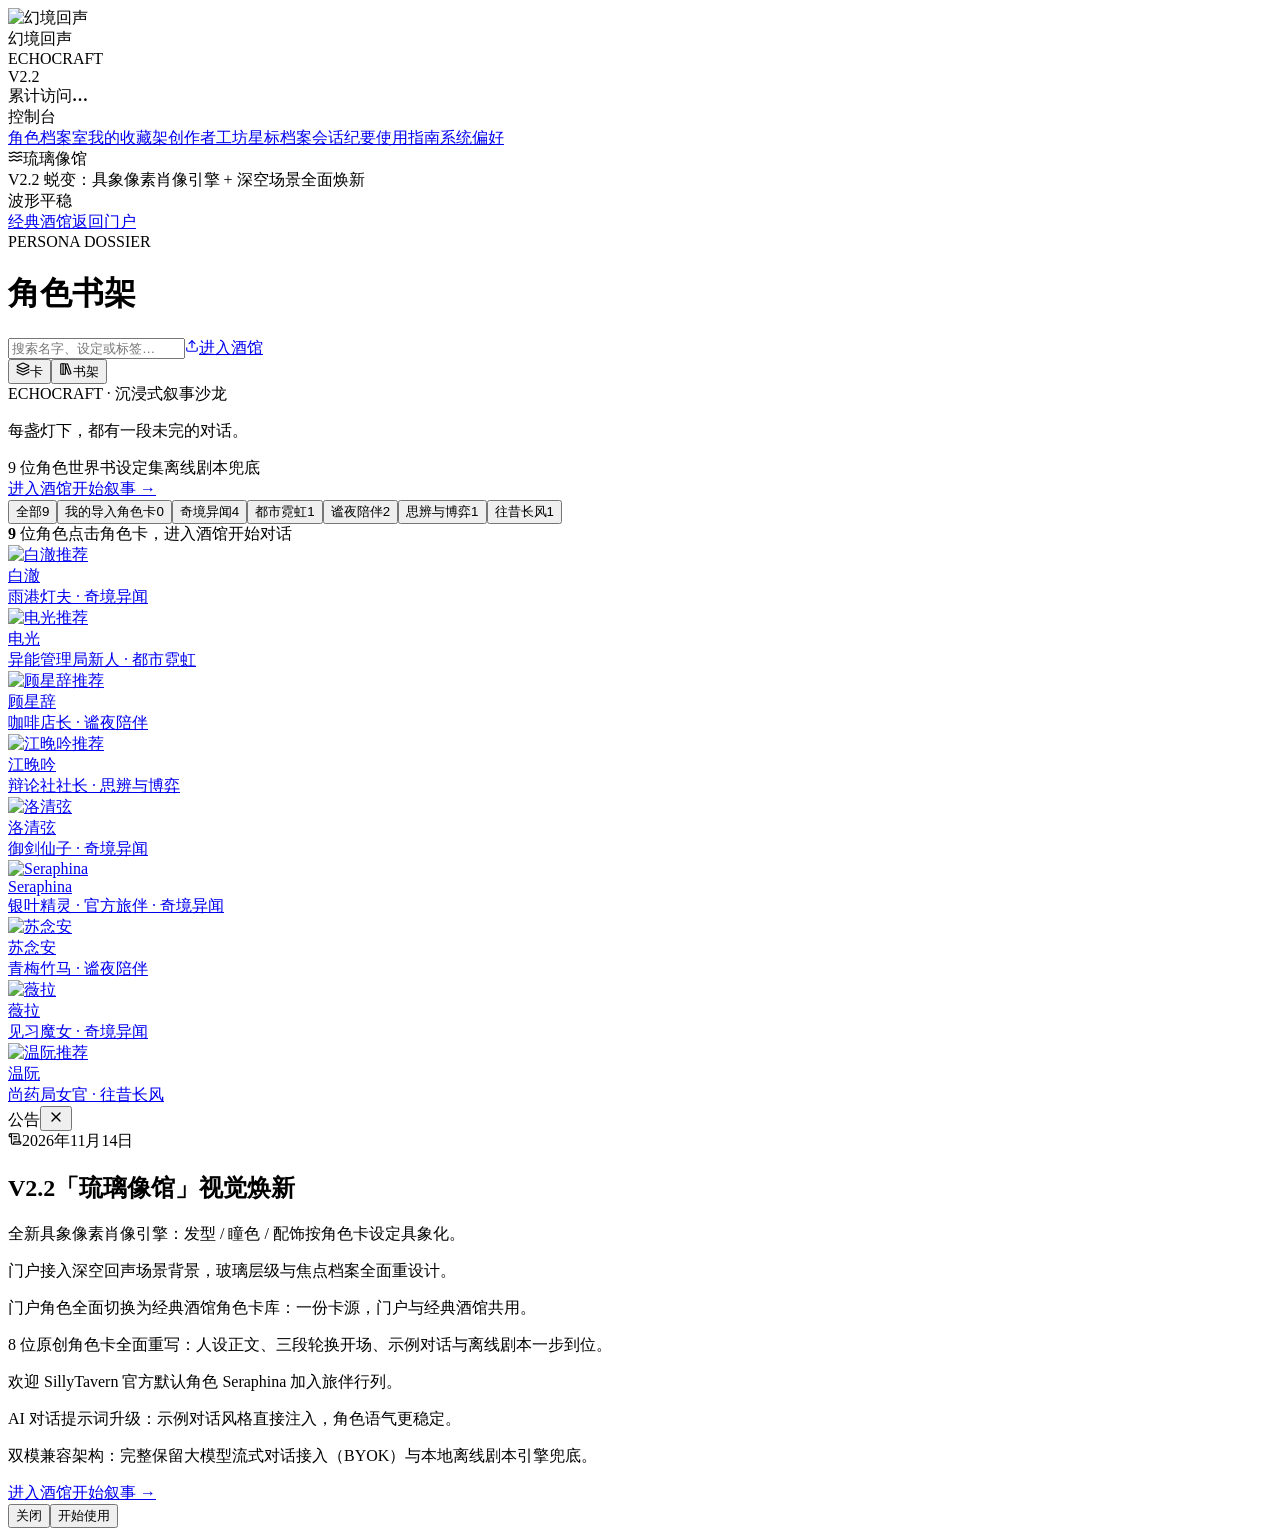
==== commit f84f86bd: "feat(echocraft): R13 沉浸面板章节推进 + /web 发现页 hero - 8 位原创角色卡新增 script.chapters 三段剧情弧（at 阈值+文本），   render" ====
--- a/public/web/index.html
+++ b/public/web/index.html
@@ -1 +1 @@
-<!DOCTYPE html><html lang="zh-CN" class="geist_a71539c9-module__T19VSG__variable geist_mono_8d43a2aa-module__8Li5zG__variable press_start_2p_5387ebd7-module__eHKx0G__variable h-full antialiased"><head><meta charSet="utf-8"/><meta name="viewport" content="width=device-width, initial-scale=1"/><link rel="preload" href="/web/_next/static/media/797e433ab948586e-s.p.0r6juujl39pe6.woff2" as="font" crossorigin="" type="font/woff2"/><link rel="preload" href="/web/_next/static/media/caa3a2e1cccd8315-s.p.0wgildi0cnwt9.woff2" as="font" crossorigin="" type="font/woff2"/><link rel="preload" href="/web/_next/static/media/de161955856a921d-s.p.0fxeqrss3ag9h.woff2" as="font" crossorigin="" type="font/woff2"/><link rel="preload" as="image" href="/sites/echocraft/icon-64.png"/><link rel="stylesheet" href="/web/_next/static/chunks/3wows8o7x63x0.css" data-precedence="next"/><link rel="stylesheet" href="/web/_next/static/chunks/424224va1q7hj.css" data-precedence="next"/><link rel="preload" as="script" fetchPriority="low" href="/web/_next/static/chunks/3l04zcqx63h3y.js"/><script src="/web/_next/static/chunks/42pa2zqds8-uh.js" async=""></script><script src="/web/_next/static/chunks/27t_qfc-3_lzs.js" async=""></script><script src="/web/_next/static/chunks/turbopack-2uy8czq2vbqug.js" async=""></script><script src="/web/_next/static/chunks/3fntmmi971322.js" async=""></script><script src="/web/_next/static/chunks/3hodcbagzlsdi.js" async=""></script><title>幻境回声 · EchoCraft — 沉浸式叙事沙龙 · 角色档案室</title><meta name="description" content="沉浸式原创角色叙事工坊与角色扮演沙龙。探索多维原创角色档案，体验分支互动剧情与环境音律。"/><link rel="icon" href="/web/favicon.ico?favicon.2vob68tjqpejf.ico" sizes="256x256" type="image/x-icon"/><meta name="next-size-adjust" content=""/><script src="/web/_next/static/chunks/0cz1d0mv5g_q7.js" noModule=""></script></head><body class="min-h-full flex flex-col"><div hidden=""><!--$--><!--/$--></div><main><div class="gametavern"><aside class="pxt-sidebar"><div class="pxt-brand"><img src="/sites/echocraft/icon-64.png" alt="幻境回声"/><div><div class="pxt-brand-name">幻境回声</div><div class="pxt-brand-en">ECHOCRAFT</div></div><span class="pxt-version">V2.2</span></div><div class="pxt-visit"><span>累计访问</span><b>…</b></div><nav class="pxt-nav"><div><div class="pxt-nav-group">控制台</div><a class="pxt-nav-item is-active" href="/pixel-tavern/"><span class="pxt-nav-dot" aria-hidden="true"></span>角色档案室</a><a class="pxt-nav-item" href="/pixel-tavern/"><span class="pxt-nav-dot" aria-hidden="true"></span>我的收藏架</a><a class="pxt-nav-item" href="/pixel-tavern/"><span class="pxt-nav-dot" aria-hidden="true"></span>创作者工坊</a><a class="pxt-nav-item" href="/pixel-tavern/"><span class="pxt-nav-dot" aria-hidden="true"></span>星标档案</a><a class="pxt-nav-item" href="/pixel-tavern/"><span class="pxt-nav-dot" aria-hidden="true"></span>会话纪要</a><a class="pxt-nav-item" href="/pixel-tavern/"><span class="pxt-nav-dot" aria-hidden="true"></span>使用指南</a><a class="pxt-nav-item" href="/pixel-tavern/"><span class="pxt-nav-dot" aria-hidden="true"></span>系统偏好</a></div></nav><div class="pxt-lion"><div class="pxt-lion-title"><svg xmlns="http://www.w3.org/2000/svg" width="15" height="15" viewBox="0 0 24 24" fill="none" stroke="currentColor" stroke-width="2" stroke-linecap="round" stroke-linejoin="round" class="lucide lucide-waves text-[#ffd986]" aria-hidden="true"><path d="M2 6c.6.5 1.2 1 2.5 1C7 7 7 5 9.5 5c2.6 0 2.4 2 5 2 2.5 0 2.5-2 5-2 1.3 0 1.9.5 2.5 1"></path><path d="M2 12c.6.5 1.2 1 2.5 1 2.5 0 2.5-2 5-2 2.6 0 2.4 2 5 2 2.5 0 2.5-2 5-2 1.3 0 1.9.5 2.5 1"></path><path d="M2 18c.6.5 1.2 1 2.5 1 2.5 0 2.5-2 5-2 2.6 0 2.4 2 5 2 2.5 0 2.5-2 5-2 1.3 0 1.9.5 2.5 1"></path></svg>琉璃像馆</div><div class="pxt-lion-desc">V2.2 蜕变：具象像素肖像引擎 + 深空场景全面焕新</div></div><div class="pxt-fire"><i aria-hidden="true"></i>波形平稳</div><div class="pxt-side-tools"><a href="/?classic=1" class="pxt-side-tool">经典酒馆</a><a href="/pixel-tavern/" class="pxt-side-tool">返回门户</a></div></aside><div class="pxt-main"><div class="pxt-toolbar"><div class="pxt-toolbar-heading"><span class="en">PERSONA DOSSIER</span><h1>角色书架</h1></div><input class="pxt-search" placeholder="搜索名字、设定或标签…" value=""/><a class="pxt-btn gold" href="/pixel-tavern/"><svg xmlns="http://www.w3.org/2000/svg" width="14" height="14" viewBox="0 0 24 24" fill="none" stroke="currentColor" stroke-width="2" stroke-linecap="round" stroke-linejoin="round" class="lucide lucide-upload" aria-hidden="true"><path d="M12 3v12"></path><path d="m17 8-5-5-5 5"></path><path d="M21 15v4a2 2 0 0 1-2 2H5a2 2 0 0 1-2-2v-4"></path></svg>进入酒馆</a><div class="pxt-view-switch"><button type="button" class=""><svg xmlns="http://www.w3.org/2000/svg" width="14" height="14" viewBox="0 0 24 24" fill="none" stroke="currentColor" stroke-width="2" stroke-linecap="round" stroke-linejoin="round" class="lucide lucide-layers" aria-hidden="true"><path d="M12.83 2.18a2 2 0 0 0-1.66 0L2.6 6.08a1 1 0 0 0 0 1.83l8.58 3.91a2 2 0 0 0 1.66 0l8.58-3.9a1 1 0 0 0 0-1.83z"></path><path d="M2 12a1 1 0 0 0 .58.91l8.6 3.91a2 2 0 0 0 1.65 0l8.58-3.9A1 1 0 0 0 22 12"></path><path d="M2 17a1 1 0 0 0 .58.91l8.6 3.91a2 2 0 0 0 1.65 0l8.58-3.9A1 1 0 0 0 22 17"></path></svg>卡</button><button type="button" class="is-active"><svg xmlns="http://www.w3.org/2000/svg" width="14" height="14" viewBox="0 0 24 24" fill="none" stroke="currentColor" stroke-width="2" stroke-linecap="round" stroke-linejoin="round" class="lucide lucide-library-big" aria-hidden="true"><rect width="8" height="18" x="3" y="3" rx="1"></rect><path d="M7 3v18"></path><path d="M20.4 18.9c.2.5-.1 1.1-.6 1.3l-1.9.7c-.5.2-1.1-.1-1.3-.6L11.1 5.1c-.2-.5.1-1.1.6-1.3l1.9-.7c.5-.2 1.1.1 1.3.6Z"></path></svg>书架</button></div></div><div class="pxt-tabs"><button type="button" class="pxt-tab is-active">全部<span class="count">9</span></button><button type="button" class="pxt-tab">我的导入角色卡<span class="count">0</span></button><button type="button" class="pxt-tab">奇境异闻<span class="count">4</span></button><button type="button" class="pxt-tab">都市霓虹<span class="count">1</span></button><button type="button" class="pxt-tab">谧夜陪伴<span class="count">2</span></button><button type="button" class="pxt-tab">思辨与博弈<span class="count">1</span></button><button type="button" class="pxt-tab">往昔长风<span class="count">1</span></button></div><div class="pxt-gridwrap"><div class="pxt-scene" aria-hidden="true"></div><div class="pxt-grid-meta"><span><b>9</b> 位角色</span><span class="hint">点击角色卡，进入酒馆开始对话</span></div><div class="pxt-grid"><a class="pxt-card" href="/pixel-tavern/" title="与 白澈 开始对话"><div class="pxt-card-cover"><img src="/sites/echocraft/cards/card-baiche.png" alt="白澈" loading="lazy"/><span class="pxt-card-reco">推荐</span></div><div class="pxt-card-name">白澈</div><div class="pxt-card-cat">雨港灯夫<!-- --> · <!-- -->奇境异闻</div></a><a class="pxt-card" href="/pixel-tavern/" title="与 电光 开始对话"><div class="pxt-card-cover"><img src="/sites/echocraft/cards/card-dianguang.png" alt="电光" loading="lazy"/><span class="pxt-card-reco">推荐</span></div><div class="pxt-card-name">电光</div><div class="pxt-card-cat">异能管理局新人<!-- --> · <!-- -->都市霓虹</div></a><a class="pxt-card" href="/pixel-tavern/" title="与 顾星辞 开始对话"><div class="pxt-card-cover"><img src="/sites/echocraft/cards/card-guxingci.png" alt="顾星辞" loading="lazy"/><span class="pxt-card-reco">推荐</span></div><div class="pxt-card-name">顾星辞</div><div class="pxt-card-cat">咖啡店长<!-- --> · <!-- -->谧夜陪伴</div></a><a class="pxt-card" href="/pixel-tavern/" title="与 江晚吟 开始对话"><div class="pxt-card-cover"><img src="/sites/echocraft/cards/card-jiangwanyin.png" alt="江晚吟" loading="lazy"/><span class="pxt-card-reco">推荐</span></div><div class="pxt-card-name">江晚吟</div><div class="pxt-card-cat">辩论社社长<!-- --> · <!-- -->思辨与博弈</div></a><a class="pxt-card" href="/pixel-tavern/" title="与 洛清弦 开始对话"><div class="pxt-card-cover"><img src="/sites/echocraft/cards/card-luoqingxian.png" alt="洛清弦" loading="lazy"/></div><div class="pxt-card-name">洛清弦</div><div class="pxt-card-cat">御剑仙子<!-- --> · <!-- -->奇境异闻</div></a><a class="pxt-card" href="/pixel-tavern/" title="与 Seraphina 开始对话"><div class="pxt-card-cover"><img src="/sites/echocraft/cards/card-default-seraphina.png" alt="Seraphina" loading="lazy"/></div><div class="pxt-card-name">Seraphina</div><div class="pxt-card-cat">银叶精灵 · 官方旅伴<!-- --> · <!-- -->奇境异闻</div></a><a class="pxt-card" href="/pixel-tavern/" title="与 苏念安 开始对话"><div class="pxt-card-cover"><img src="/sites/echocraft/cards/card-sunianan.png" alt="苏念安" loading="lazy"/></div><div class="pxt-card-name">苏念安</div><div class="pxt-card-cat">青梅竹马<!-- --> · <!-- -->谧夜陪伴</div></a><a class="pxt-card" href="/pixel-tavern/" title="与 薇拉 开始对话"><div class="pxt-card-cover"><img src="/sites/echocraft/cards/card-vila.png" alt="薇拉" loading="lazy"/></div><div class="pxt-card-name">薇拉</div><div class="pxt-card-cat">见习魔女<!-- --> · <!-- -->奇境异闻</div></a><a class="pxt-card" href="/pixel-tavern/" title="与 温阮 开始对话"><div class="pxt-card-cover"><img src="/sites/echocraft/cards/card-wenruan.png" alt="温阮" loading="lazy"/><span class="pxt-card-reco">推荐</span></div><div class="pxt-card-name">温阮</div><div class="pxt-card-cat">尚药局女官<!-- --> · <!-- -->往昔长风</div></a></div></div></div><div class="pxt-dialog-mask"><div class="pxt-dialog" role="dialog" aria-label="公告"><div class="pxt-dialog-head"><span>公告</span><button type="button" aria-label="关闭"><svg xmlns="http://www.w3.org/2000/svg" width="16" height="16" viewBox="0 0 24 24" fill="none" stroke="currentColor" stroke-width="2" stroke-linecap="round" stroke-linejoin="round" class="lucide lucide-x" aria-hidden="true"><path d="M18 6 6 18"></path><path d="m6 6 12 12"></path></svg></button></div><div class="pxt-dialog-body"><div class="pxt-dialog-date"><i aria-hidden="true"><svg xmlns="http://www.w3.org/2000/svg" width="14" height="14" viewBox="0 0 24 24" fill="none" stroke="currentColor" stroke-width="2" stroke-linecap="round" stroke-linejoin="round" class="lucide lucide-scroll-text" aria-hidden="true"><path d="M15 12h-5"></path><path d="M15 8h-5"></path><path d="M19 17V5a2 2 0 0 0-2-2H4"></path><path d="M8 21h12a2 2 0 0 0 2-2v-1a1 1 0 0 0-1-1H11a1 1 0 0 0-1 1v1a2 2 0 1 1-4 0V5a2 2 0 1 0-4 0v2a1 1 0 0 0 1 1h3"></path></svg></i>2026年11月14日</div><h2 class="pxt-dialog-title">V2.2「琉璃像馆」视觉焕新</h2><p>全新具象像素肖像引擎：发型 / 瞳色 / 配饰按角色卡设定具象化。</p><p>门户接入深空回声场景背景，玻璃层级与焦点档案全面重设计。</p><p>门户角色全面切换为经典酒馆角色卡库：一份卡源，门户与经典酒馆共用。</p><p>8 位原创角色卡全面重写：人设正文、三段轮换开场、示例对话与离线剧本一步到位。</p><p>欢迎 SillyTavern 官方默认角色 Seraphina 加入旅伴行列。</p><p>AI 对话提示词升级：示例对话风格直接注入，角色语气更稳定。</p><p>双模兼容架构：完整保留大模型流式对话接入（BYOK）与本地离线剧本引擎兜底。</p></div><div class="pxt-dialog-foot"><a class="pxt-dialog-link" href="/pixel-tavern/">进入酒馆开始叙事 →</a><div class="pxt-dialog-actions"><button type="button" class="pxt-btn">关闭</button><button type="button" class="pxt-btn gold">开始使用</button></div></div></div></div></div></main><!--$--><!--/$--><script src="/web/_next/static/chunks/3l04zcqx63h3y.js" id="_R_" async=""></script><script>(self.__next_f=self.__next_f||[]).push([0])</script><script>self.__next_f.push([1,"1:\"$Sreact.fragment\"\n2:I[39756,[\"/web/_next/static/chunks/3fntmmi971322.js\"],\"default\"]\n3:I[37457,[\"/web/_next/static/chunks/3fntmmi971322.js\"],\"default\"]\n4:I[69513,[\"/web/_next/static/chunks/3fntmmi971322.js\",\"/web/_next/static/chunks/3hodcbagzlsdi.js\"],\"Discover\"]\n5:I[97367,[\"/web/_next/static/chunks/3fntmmi971322.js\"],\"OutletBoundary\"]\n6:\"$Sreact.suspense\"\n8:I[97367,[\"/web/_next/static/chunks/3fntmmi971322.js\"],\"ViewportBoundary\"]\na:I[97367,[\"/web/_next/static/chunks/3fntmmi971322.js\"],\"MetadataBoundary\"]\nc:I[68027,[\"/web/_next/static/chunks/3fntmmi971322.js\"],\"default\",1]\n:HL[\"/web/_next/static/chunks/3wows8o7x63x0.css\",\"style\"]\n:HL[\"/web/_next/static/media/797e433ab948586e-s.p.0r6juujl39pe6.woff2\",\"font\",{\"crossOrigin\":\"\",\"type\":\"font/woff2\"}]\n:HL[\"/web/_next/static/media/caa3a2e1cccd8315-s.p.0wgildi0cnwt9.woff2\",\"font\",{\"crossOrigin\":\"\",\"type\":\"font/woff2\"}]\n:HL[\"/web/_next/static/media/de161955856a921d-s.p.0fxeqrss3ag9h.woff2\",\"font\",{\"crossOrigin\":\"\",\"type\":\"font/woff2\"}]\n:HL[\"/web/_next/static/chunks/424224va1q7hj.css\",\"style\"]\n0:{\"P\":null,\"c\":[\"\",\"\"],\"q\":\"\",\"i\":false,\"f\":[[[\"\",{\"children\":[\"__PAGE__\",{},\"$undefined\",\"$undefined\",4608]},\"$undefined\",\"$undefined\",4624],[[\"$\",\"$1\",\"c\",{\"children\":[[[\"$\",\"link\",\"0\",{\"rel\":\"stylesheet\",\"href\":\"/web/_next/static/chunks/3wows8o7x63x0.css\",\"precedence\":\"next\",\"crossOrigin\":\"$undefined\",\"nonce\":\"$undefined\"}],[\"$\",\"script\",\"script-0\",{\"src\":\"/web/_next/static/chunks/3fntmmi971322.js\",\"async\":true,\"nonce\":\"$undefined\"}]],[\"$\",\"html\",null,{\"lang\":\"zh-CN\",\"className\":\"geist_a71539c9-module__T19VSG__variable geist_mono_8d43a2aa-module__8Li5zG__variable press_start_2p_5387ebd7-module__eHKx0G__variable h-full antialiased\",\"children\":[\"$\",\"body\",null,{\"className\":\"min-h-full flex flex-col\",\"children\":[\"$\",\"$L2\",null,{\"parallelRouterKey\":\"children\",\"error\":\"$undefined\",\"errorStyles\":\"$undefined\",\"errorScripts\":\"$undefined\",\"template\":[\"$\",\"$L3\",null,{}],\"templateStyles\":\"$undefined\",\"templateScripts\":\"$undefined\",\"notFound\":[[[\"$\",\"title\",null,{\"children\":\"404: This page could not be found.\"}],[\"$\",\"div\",null,{\"style\":{\"fontFamily\":\"system-ui,\\\"Segoe UI\\\",Roboto,Helvetica,Arial,sans-serif,\\\"Apple Color Emoji\\\",\\\"Segoe UI Emoji\\\"\",\"height\":\"100vh\",\"textAlign\":\"center\",\"display\":\"flex\",\"flexDirection\":\"column\",\"alignItems\":\"center\",\"justifyContent\":\"center\"},\"children\":[\"$\",\"div\",null,{\"children\":[[\"$\",\"style\",null,{\"dangerouslySetInnerHTML\":{\"__html\":\"body{color:#000;background:#fff;margin:0}.next-error-h1{border-right:1px solid rgba(0,0,0,.3)}@media (prefers-color-scheme:dark){body{color:#fff;background:#000}.next-error-h1{border-right:1px solid rgba(255,255,255,.3)}}\"}}],[\"$\",\"h1\",null,{\"className\":\"next-error-h1\",\"style\":{\"display\":\"inline-block\",\"margin\":\"0 20px 0 0\",\"padding\":\"0 23px 0 0\",\"fontSize\":24,\"fontWeight\":500,\"verticalAlign\":\"top\",\"lineHeight\":\"49px\"},\"children\":404}],[\"$\",\"div\",null,{\"style\":{\"display\":\"inline-block\"},\"children\":[\"$\",\"h2\",null,{\"style\":{\"fontSize\":14,\"fontWeight\":400,\"lineHeight\":\"49px\",\"margin\":0},\"children\":\"This page could not be found.\"}]}]]}]}]],[]],\"forbidden\":\"$undefined\",\"unauthorized\":\"$undefined\"}]}]}]]}],{\"children\":[[\"$\",\"$1\",\"c\",{\"children\":[[\"$\",\"main\",null,{\"children\":[\"$\",\"$L4\",null,{}]}],[[\"$\",\"link\",\"0\",{\"rel\":\"stylesheet\",\"href\":\"/web/_next/static/chunks/424224va1q7hj.css\",\"precedence\":\"next\",\"crossOrigin\":\"$undefined\",\"nonce\":\"$undefined\"}],[\"$\",\"script\",\"script-0\",{\"src\":\"/web/_next/static/chunks/3hodcbagzlsdi.js\",\"async\":true,\"nonce\":\"$undefined\"}]],[\"$\",\"$L5\",null,{\"children\":[\"$\",\"$6\",null,{\"name\":\"Next.MetadataOutlet\",\"children\":\"$@7\"}]}]]}],{},null,false,null]},null,false,null],[\"$\",\"$1\",\"h\",{\"children\":[null,[\"$\",\"$L8\",null,{\"children\":\"$L9\"}],[\"$\",\"div\",null,{\"hidden\":true,\"children\":[\"$\",\"$La\",null,{\"children\":[\"$\",\"$6\",null,{\"name\":\"Next.Metadata\",\"children\":\"$Lb\"}]}]}],[\"$\",\"meta\",null,{\"name\":\"next-size-adjust\",\"content\":\"\"}]]}],false]],\"m\":\"$undefined\",\"G\":[\"$c\",[[\"$\",\"link\",\"0\",{\"rel\":\"stylesheet\",\"href\":\"/web/_next/static/chunks/3wows8o7x63x0.css\",\"precedence\":\"next\",\"crossOrigin\":\"$undefined\",\"nonce\":\"$undefined\"}]]],\"S\":true,\"h\":null,\"r\":\"$undefined\",\"s\":\"$undefined\",\"a\":\"$undefined\",\"l\":\"$undefined\",\"p\":\"$undefined\",\"d\":\"$undefined\",\"b\":\"cpMuCaWWRGfe-ot2QKncA\"}\n9:[[\"$\",\"meta\",\"0\",{\"charSet\":\"utf-8\"}],[\"$\",\"meta\",\"1\",{\"name\":\"viewport\",\"content\":\"width=device-width, initial-scale=1\"}]]\nd:I[27201,[\"/web/_next/static/chunks/3fntmmi971322.js\"],\"IconMark\"]\n7:null\nb:[[\"$\",\"title\",\"0\",{\"children\":\"幻境回声 · EchoCraft — 沉浸式叙事沙龙 · 角色档案室\"}],[\"$\",\"meta\",\"1\",{\"name\":\"description\",\"content\":\"沉浸式原创角色叙事工坊与角色扮演沙龙。探索多维原创角色档案，体验分支互动剧情与环境音律。\"}],[\"$\",\"link\",\"2\",{\"rel\":\"icon\",\"href\":\"/web/favicon.ico?favicon.2vob68tjqpejf.ico\",\"sizes\":\"256x256\",\"type\":\"image/x-icon\"}],[\"$\",\"$Ld\",\"3\",{}]]\n"])</script></body></html>+<!DOCTYPE html><html lang="zh-CN" class="geist_a71539c9-module__T19VSG__variable geist_mono_8d43a2aa-module__8Li5zG__variable press_start_2p_5387ebd7-module__eHKx0G__variable h-full antialiased"><head><meta charSet="utf-8"/><meta name="viewport" content="width=device-width, initial-scale=1"/><link rel="preload" href="/web/_next/static/media/797e433ab948586e-s.p.0r6juujl39pe6.woff2" as="font" crossorigin="" type="font/woff2"/><link rel="preload" href="/web/_next/static/media/caa3a2e1cccd8315-s.p.0wgildi0cnwt9.woff2" as="font" crossorigin="" type="font/woff2"/><link rel="preload" href="/web/_next/static/media/de161955856a921d-s.p.0fxeqrss3ag9h.woff2" as="font" crossorigin="" type="font/woff2"/><link rel="preload" as="image" href="/sites/echocraft/icon-64.png"/><link rel="stylesheet" href="/web/_next/static/chunks/3wows8o7x63x0.css" data-precedence="next"/><link rel="stylesheet" href="/web/_next/static/chunks/3ve2wlckvdj12.css" data-precedence="next"/><link rel="preload" as="script" fetchPriority="low" href="/web/_next/static/chunks/3l04zcqx63h3y.js"/><script src="/web/_next/static/chunks/42pa2zqds8-uh.js" async=""></script><script src="/web/_next/static/chunks/27t_qfc-3_lzs.js" async=""></script><script src="/web/_next/static/chunks/turbopack-2uy8czq2vbqug.js" async=""></script><script src="/web/_next/static/chunks/3fntmmi971322.js" async=""></script><script src="/web/_next/static/chunks/2eqm850-h21dl.js" async=""></script><title>幻境回声 · EchoCraft — 沉浸式叙事沙龙 · 角色档案室</title><meta name="description" content="沉浸式原创角色叙事工坊与角色扮演沙龙。探索多维原创角色档案，体验分支互动剧情与环境音律。"/><link rel="icon" href="/web/favicon.ico?favicon.2vob68tjqpejf.ico" sizes="256x256" type="image/x-icon"/><meta name="next-size-adjust" content=""/><script src="/web/_next/static/chunks/0cz1d0mv5g_q7.js" noModule=""></script></head><body class="min-h-full flex flex-col"><div hidden=""><!--$--><!--/$--></div><main><div class="gametavern"><aside class="pxt-sidebar"><div class="pxt-brand"><img src="/sites/echocraft/icon-64.png" alt="幻境回声"/><div><div class="pxt-brand-name">幻境回声</div><div class="pxt-brand-en">ECHOCRAFT</div></div><span class="pxt-version">V2.2</span></div><div class="pxt-visit"><span>累计访问</span><b>…</b></div><nav class="pxt-nav"><div><div class="pxt-nav-group">控制台</div><a class="pxt-nav-item is-active" href="/pixel-tavern/"><span class="pxt-nav-dot" aria-hidden="true"></span>角色档案室</a><a class="pxt-nav-item" href="/pixel-tavern/"><span class="pxt-nav-dot" aria-hidden="true"></span>我的收藏架</a><a class="pxt-nav-item" href="/pixel-tavern/"><span class="pxt-nav-dot" aria-hidden="true"></span>创作者工坊</a><a class="pxt-nav-item" href="/pixel-tavern/"><span class="pxt-nav-dot" aria-hidden="true"></span>星标档案</a><a class="pxt-nav-item" href="/pixel-tavern/"><span class="pxt-nav-dot" aria-hidden="true"></span>会话纪要</a><a class="pxt-nav-item" href="/pixel-tavern/"><span class="pxt-nav-dot" aria-hidden="true"></span>使用指南</a><a class="pxt-nav-item" href="/pixel-tavern/"><span class="pxt-nav-dot" aria-hidden="true"></span>系统偏好</a></div></nav><div class="pxt-lion"><div class="pxt-lion-title"><svg xmlns="http://www.w3.org/2000/svg" width="15" height="15" viewBox="0 0 24 24" fill="none" stroke="currentColor" stroke-width="2" stroke-linecap="round" stroke-linejoin="round" class="lucide lucide-waves text-[#ffd986]" aria-hidden="true"><path d="M2 6c.6.5 1.2 1 2.5 1C7 7 7 5 9.5 5c2.6 0 2.4 2 5 2 2.5 0 2.5-2 5-2 1.3 0 1.9.5 2.5 1"></path><path d="M2 12c.6.5 1.2 1 2.5 1 2.5 0 2.5-2 5-2 2.6 0 2.4 2 5 2 2.5 0 2.5-2 5-2 1.3 0 1.9.5 2.5 1"></path><path d="M2 18c.6.5 1.2 1 2.5 1 2.5 0 2.5-2 5-2 2.6 0 2.4 2 5 2 2.5 0 2.5-2 5-2 1.3 0 1.9.5 2.5 1"></path></svg>琉璃像馆</div><div class="pxt-lion-desc">V2.2 蜕变：具象像素肖像引擎 + 深空场景全面焕新</div></div><div class="pxt-fire"><i aria-hidden="true"></i>波形平稳</div><div class="pxt-side-tools"><a href="/?classic=1" class="pxt-side-tool">经典酒馆</a><a href="/pixel-tavern/" class="pxt-side-tool">返回门户</a></div></aside><div class="pxt-main"><div class="pxt-toolbar"><div class="pxt-toolbar-heading"><span class="en">PERSONA DOSSIER</span><h1>角色书架</h1></div><input class="pxt-search" placeholder="搜索名字、设定或标签…" value=""/><a class="pxt-btn gold" href="/pixel-tavern/"><svg xmlns="http://www.w3.org/2000/svg" width="14" height="14" viewBox="0 0 24 24" fill="none" stroke="currentColor" stroke-width="2" stroke-linecap="round" stroke-linejoin="round" class="lucide lucide-upload" aria-hidden="true"><path d="M12 3v12"></path><path d="m17 8-5-5-5 5"></path><path d="M21 15v4a2 2 0 0 1-2 2H5a2 2 0 0 1-2-2v-4"></path></svg>进入酒馆</a><div class="pxt-view-switch"><button type="button" class=""><svg xmlns="http://www.w3.org/2000/svg" width="14" height="14" viewBox="0 0 24 24" fill="none" stroke="currentColor" stroke-width="2" stroke-linecap="round" stroke-linejoin="round" class="lucide lucide-layers" aria-hidden="true"><path d="M12.83 2.18a2 2 0 0 0-1.66 0L2.6 6.08a1 1 0 0 0 0 1.83l8.58 3.91a2 2 0 0 0 1.66 0l8.58-3.9a1 1 0 0 0 0-1.83z"></path><path d="M2 12a1 1 0 0 0 .58.91l8.6 3.91a2 2 0 0 0 1.65 0l8.58-3.9A1 1 0 0 0 22 12"></path><path d="M2 17a1 1 0 0 0 .58.91l8.6 3.91a2 2 0 0 0 1.65 0l8.58-3.9A1 1 0 0 0 22 17"></path></svg>卡</button><button type="button" class="is-active"><svg xmlns="http://www.w3.org/2000/svg" width="14" height="14" viewBox="0 0 24 24" fill="none" stroke="currentColor" stroke-width="2" stroke-linecap="round" stroke-linejoin="round" class="lucide lucide-library-big" aria-hidden="true"><rect width="8" height="18" x="3" y="3" rx="1"></rect><path d="M7 3v18"></path><path d="M20.4 18.9c.2.5-.1 1.1-.6 1.3l-1.9.7c-.5.2-1.1-.1-1.3-.6L11.1 5.1c-.2-.5.1-1.1.6-1.3l1.9-.7c.5-.2 1.1.1 1.3.6Z"></path></svg>书架</button></div></div><section class="pxt-hero"><div class="pxt-hero-scene" aria-hidden="true"></div><div class="pxt-hero-copy"><div class="pxt-hero-kicker">ECHOCRAFT · 沉浸式叙事沙龙</div><p class="pxt-hero-line">每盏灯下，都有一段未完的对话。</p><div class="pxt-hero-meta"><span>9<!-- --> 位角色</span><i aria-hidden="true"></i><span>世界书设定集</span><i aria-hidden="true"></i><span>离线剧本兜底</span></div></div><a class="pxt-hero-cta" href="/pixel-tavern/">进入酒馆开始叙事 →</a></section><div class="pxt-tabs"><button type="button" class="pxt-tab is-active">全部<span class="count">9</span></button><button type="button" class="pxt-tab">我的导入角色卡<span class="count">0</span></button><button type="button" class="pxt-tab">奇境异闻<span class="count">4</span></button><button type="button" class="pxt-tab">都市霓虹<span class="count">1</span></button><button type="button" class="pxt-tab">谧夜陪伴<span class="count">2</span></button><button type="button" class="pxt-tab">思辨与博弈<span class="count">1</span></button><button type="button" class="pxt-tab">往昔长风<span class="count">1</span></button></div><div class="pxt-gridwrap"><div class="pxt-scene" aria-hidden="true"></div><div class="pxt-grid-meta"><span><b>9</b> 位角色</span><span class="hint">点击角色卡，进入酒馆开始对话</span></div><div class="pxt-grid"><a class="pxt-card" href="/pixel-tavern/" title="与 白澈 开始对话"><div class="pxt-card-cover"><img src="/sites/echocraft/cards/card-baiche.png" alt="白澈" loading="lazy"/><span class="pxt-card-reco">推荐</span></div><div class="pxt-card-name">白澈</div><div class="pxt-card-cat">雨港灯夫<!-- --> · <!-- -->奇境异闻</div></a><a class="pxt-card" href="/pixel-tavern/" title="与 电光 开始对话"><div class="pxt-card-cover"><img src="/sites/echocraft/cards/card-dianguang.png" alt="电光" loading="lazy"/><span class="pxt-card-reco">推荐</span></div><div class="pxt-card-name">电光</div><div class="pxt-card-cat">异能管理局新人<!-- --> · <!-- -->都市霓虹</div></a><a class="pxt-card" href="/pixel-tavern/" title="与 顾星辞 开始对话"><div class="pxt-card-cover"><img src="/sites/echocraft/cards/card-guxingci.png" alt="顾星辞" loading="lazy"/><span class="pxt-card-reco">推荐</span></div><div class="pxt-card-name">顾星辞</div><div class="pxt-card-cat">咖啡店长<!-- --> · <!-- -->谧夜陪伴</div></a><a class="pxt-card" href="/pixel-tavern/" title="与 江晚吟 开始对话"><div class="pxt-card-cover"><img src="/sites/echocraft/cards/card-jiangwanyin.png" alt="江晚吟" loading="lazy"/><span class="pxt-card-reco">推荐</span></div><div class="pxt-card-name">江晚吟</div><div class="pxt-card-cat">辩论社社长<!-- --> · <!-- -->思辨与博弈</div></a><a class="pxt-card" href="/pixel-tavern/" title="与 洛清弦 开始对话"><div class="pxt-card-cover"><img src="/sites/echocraft/cards/card-luoqingxian.png" alt="洛清弦" loading="lazy"/></div><div class="pxt-card-name">洛清弦</div><div class="pxt-card-cat">御剑仙子<!-- --> · <!-- -->奇境异闻</div></a><a class="pxt-card" href="/pixel-tavern/" title="与 Seraphina 开始对话"><div class="pxt-card-cover"><img src="/sites/echocraft/cards/card-default-seraphina.png" alt="Seraphina" loading="lazy"/></div><div class="pxt-card-name">Seraphina</div><div class="pxt-card-cat">银叶精灵 · 官方旅伴<!-- --> · <!-- -->奇境异闻</div></a><a class="pxt-card" href="/pixel-tavern/" title="与 苏念安 开始对话"><div class="pxt-card-cover"><img src="/sites/echocraft/cards/card-sunianan.png" alt="苏念安" loading="lazy"/></div><div class="pxt-card-name">苏念安</div><div class="pxt-card-cat">青梅竹马<!-- --> · <!-- -->谧夜陪伴</div></a><a class="pxt-card" href="/pixel-tavern/" title="与 薇拉 开始对话"><div class="pxt-card-cover"><img src="/sites/echocraft/cards/card-vila.png" alt="薇拉" loading="lazy"/></div><div class="pxt-card-name">薇拉</div><div class="pxt-card-cat">见习魔女<!-- --> · <!-- -->奇境异闻</div></a><a class="pxt-card" href="/pixel-tavern/" title="与 温阮 开始对话"><div class="pxt-card-cover"><img src="/sites/echocraft/cards/card-wenruan.png" alt="温阮" loading="lazy"/><span class="pxt-card-reco">推荐</span></div><div class="pxt-card-name">温阮</div><div class="pxt-card-cat">尚药局女官<!-- --> · <!-- -->往昔长风</div></a></div></div></div><div class="pxt-dialog-mask"><div class="pxt-dialog" role="dialog" aria-label="公告"><div class="pxt-dialog-head"><span>公告</span><button type="button" aria-label="关闭"><svg xmlns="http://www.w3.org/2000/svg" width="16" height="16" viewBox="0 0 24 24" fill="none" stroke="currentColor" stroke-width="2" stroke-linecap="round" stroke-linejoin="round" class="lucide lucide-x" aria-hidden="true"><path d="M18 6 6 18"></path><path d="m6 6 12 12"></path></svg></button></div><div class="pxt-dialog-body"><div class="pxt-dialog-date"><i aria-hidden="true"><svg xmlns="http://www.w3.org/2000/svg" width="14" height="14" viewBox="0 0 24 24" fill="none" stroke="currentColor" stroke-width="2" stroke-linecap="round" stroke-linejoin="round" class="lucide lucide-scroll-text" aria-hidden="true"><path d="M15 12h-5"></path><path d="M15 8h-5"></path><path d="M19 17V5a2 2 0 0 0-2-2H4"></path><path d="M8 21h12a2 2 0 0 0 2-2v-1a1 1 0 0 0-1-1H11a1 1 0 0 0-1 1v1a2 2 0 1 1-4 0V5a2 2 0 1 0-4 0v2a1 1 0 0 0 1 1h3"></path></svg></i>2026年11月14日</div><h2 class="pxt-dialog-title">V2.2「琉璃像馆」视觉焕新</h2><p>全新具象像素肖像引擎：发型 / 瞳色 / 配饰按角色卡设定具象化。</p><p>门户接入深空回声场景背景，玻璃层级与焦点档案全面重设计。</p><p>门户角色全面切换为经典酒馆角色卡库：一份卡源，门户与经典酒馆共用。</p><p>8 位原创角色卡全面重写：人设正文、三段轮换开场、示例对话与离线剧本一步到位。</p><p>欢迎 SillyTavern 官方默认角色 Seraphina 加入旅伴行列。</p><p>AI 对话提示词升级：示例对话风格直接注入，角色语气更稳定。</p><p>双模兼容架构：完整保留大模型流式对话接入（BYOK）与本地离线剧本引擎兜底。</p></div><div class="pxt-dialog-foot"><a class="pxt-dialog-link" href="/pixel-tavern/">进入酒馆开始叙事 →</a><div class="pxt-dialog-actions"><button type="button" class="pxt-btn">关闭</button><button type="button" class="pxt-btn gold">开始使用</button></div></div></div></div></div></main><!--$--><!--/$--><script src="/web/_next/static/chunks/3l04zcqx63h3y.js" id="_R_" async=""></script><script>(self.__next_f=self.__next_f||[]).push([0])</script><script>self.__next_f.push([1,"1:\"$Sreact.fragment\"\n2:I[39756,[\"/web/_next/static/chunks/3fntmmi971322.js\"],\"default\"]\n3:I[37457,[\"/web/_next/static/chunks/3fntmmi971322.js\"],\"default\"]\n4:I[69513,[\"/web/_next/static/chunks/3fntmmi971322.js\",\"/web/_next/static/chunks/2eqm850-h21dl.js\"],\"Discover\"]\n5:I[97367,[\"/web/_next/static/chunks/3fntmmi971322.js\"],\"OutletBoundary\"]\n6:\"$Sreact.suspense\"\n8:I[97367,[\"/web/_next/static/chunks/3fntmmi971322.js\"],\"ViewportBoundary\"]\na:I[97367,[\"/web/_next/static/chunks/3fntmmi971322.js\"],\"MetadataBoundary\"]\nc:I[68027,[\"/web/_next/static/chunks/3fntmmi971322.js\"],\"default\",1]\n:HL[\"/web/_next/static/chunks/3wows8o7x63x0.css\",\"style\"]\n:HL[\"/web/_next/static/media/797e433ab948586e-s.p.0r6juujl39pe6.woff2\",\"font\",{\"crossOrigin\":\"\",\"type\":\"font/woff2\"}]\n:HL[\"/web/_next/static/media/caa3a2e1cccd8315-s.p.0wgildi0cnwt9.woff2\",\"font\",{\"crossOrigin\":\"\",\"type\":\"font/woff2\"}]\n:HL[\"/web/_next/static/media/de161955856a921d-s.p.0fxeqrss3ag9h.woff2\",\"font\",{\"crossOrigin\":\"\",\"type\":\"font/woff2\"}]\n:HL[\"/web/_next/static/chunks/3ve2wlckvdj12.css\",\"style\"]\n0:{\"P\":null,\"c\":[\"\",\"\"],\"q\":\"\",\"i\":false,\"f\":[[[\"\",{\"children\":[\"__PAGE__\",{},\"$undefined\",\"$undefined\",4608]},\"$undefined\",\"$undefined\",4624],[[\"$\",\"$1\",\"c\",{\"children\":[[[\"$\",\"link\",\"0\",{\"rel\":\"stylesheet\",\"href\":\"/web/_next/static/chunks/3wows8o7x63x0.css\",\"precedence\":\"next\",\"crossOrigin\":\"$undefined\",\"nonce\":\"$undefined\"}],[\"$\",\"script\",\"script-0\",{\"src\":\"/web/_next/static/chunks/3fntmmi971322.js\",\"async\":true,\"nonce\":\"$undefined\"}]],[\"$\",\"html\",null,{\"lang\":\"zh-CN\",\"className\":\"geist_a71539c9-module__T19VSG__variable geist_mono_8d43a2aa-module__8Li5zG__variable press_start_2p_5387ebd7-module__eHKx0G__variable h-full antialiased\",\"children\":[\"$\",\"body\",null,{\"className\":\"min-h-full flex flex-col\",\"children\":[\"$\",\"$L2\",null,{\"parallelRouterKey\":\"children\",\"error\":\"$undefined\",\"errorStyles\":\"$undefined\",\"errorScripts\":\"$undefined\",\"template\":[\"$\",\"$L3\",null,{}],\"templateStyles\":\"$undefined\",\"templateScripts\":\"$undefined\",\"notFound\":[[[\"$\",\"title\",null,{\"children\":\"404: This page could not be found.\"}],[\"$\",\"div\",null,{\"style\":{\"fontFamily\":\"system-ui,\\\"Segoe UI\\\",Roboto,Helvetica,Arial,sans-serif,\\\"Apple Color Emoji\\\",\\\"Segoe UI Emoji\\\"\",\"height\":\"100vh\",\"textAlign\":\"center\",\"display\":\"flex\",\"flexDirection\":\"column\",\"alignItems\":\"center\",\"justifyContent\":\"center\"},\"children\":[\"$\",\"div\",null,{\"children\":[[\"$\",\"style\",null,{\"dangerouslySetInnerHTML\":{\"__html\":\"body{color:#000;background:#fff;margin:0}.next-error-h1{border-right:1px solid rgba(0,0,0,.3)}@media (prefers-color-scheme:dark){body{color:#fff;background:#000}.next-error-h1{border-right:1px solid rgba(255,255,255,.3)}}\"}}],[\"$\",\"h1\",null,{\"className\":\"next-error-h1\",\"style\":{\"display\":\"inline-block\",\"margin\":\"0 20px 0 0\",\"padding\":\"0 23px 0 0\",\"fontSize\":24,\"fontWeight\":500,\"verticalAlign\":\"top\",\"lineHeight\":\"49px\"},\"children\":404}],[\"$\",\"div\",null,{\"style\":{\"display\":\"inline-block\"},\"children\":[\"$\",\"h2\",null,{\"style\":{\"fontSize\":14,\"fontWeight\":400,\"lineHeight\":\"49px\",\"margin\":0},\"children\":\"This page could not be found.\"}]}]]}]}]],[]],\"forbidden\":\"$undefined\",\"unauthorized\":\"$undefined\"}]}]}]]}],{\"children\":[[\"$\",\"$1\",\"c\",{\"children\":[[\"$\",\"main\",null,{\"children\":[\"$\",\"$L4\",null,{}]}],[[\"$\",\"link\",\"0\",{\"rel\":\"stylesheet\",\"href\":\"/web/_next/static/chunks/3ve2wlckvdj12.css\",\"precedence\":\"next\",\"crossOrigin\":\"$undefined\",\"nonce\":\"$undefined\"}],[\"$\",\"script\",\"script-0\",{\"src\":\"/web/_next/static/chunks/2eqm850-h21dl.js\",\"async\":true,\"nonce\":\"$undefined\"}]],[\"$\",\"$L5\",null,{\"children\":[\"$\",\"$6\",null,{\"name\":\"Next.MetadataOutlet\",\"children\":\"$@7\"}]}]]}],{},null,false,null]},null,false,null],[\"$\",\"$1\",\"h\",{\"children\":[null,[\"$\",\"$L8\",null,{\"children\":\"$L9\"}],[\"$\",\"div\",null,{\"hidden\":true,\"children\":[\"$\",\"$La\",null,{\"children\":[\"$\",\"$6\",null,{\"name\":\"Next.Metadata\",\"children\":\"$Lb\"}]}]}],[\"$\",\"meta\",null,{\"name\":\"next-size-adjust\",\"content\":\"\"}]]}],false]],\"m\":\"$undefined\",\"G\":[\"$c\",[[\"$\",\"link\",\"0\",{\"rel\":\"stylesheet\",\"href\":\"/web/_next/static/chunks/3wows8o7x63x0.css\",\"precedence\":\"next\",\"crossOrigin\":\"$undefined\",\"nonce\":\"$undefined\"}]]],\"S\":true,\"h\":null,\"r\":\"$undefined\",\"s\":\"$undefined\",\"a\":\"$undefined\",\"l\":\"$undefined\",\"p\":\"$undefined\",\"d\":\"$undefined\",\"b\":\"_eOCZmKJdV2BjB6HKHeyF\"}\n9:[[\"$\",\"meta\",\"0\",{\"charSet\":\"utf-8\"}],[\"$\",\"meta\",\"1\",{\"name\":\"viewport\",\"content\":\"width=device-width, initial-scale=1\"}]]\nd:I[27201,[\"/web/_next/static/chunks/3fntmmi971322.js\"],\"IconMark\"]\n7:null\nb:[[\"$\",\"title\",\"0\",{\"children\":\"幻境回声 · EchoCraft — 沉浸式叙事沙龙 · 角色档案室\"}],[\"$\",\"meta\",\"1\",{\"name\":\"description\",\"content\":\"沉浸式原创角色叙事工坊与角色扮演沙龙。探索多维原创角色档案，体验分支互动剧情与环境音律。\"}],[\"$\",\"link\",\"2\",{\"rel\":\"icon\",\"href\":\"/web/favicon.ico?favicon.2vob68tjqpejf.ico\",\"sizes\":\"256x256\",\"type\":\"image/x-icon\"}],[\"$\",\"$Ld\",\"3\",{}]]\n"])</script></body></html>
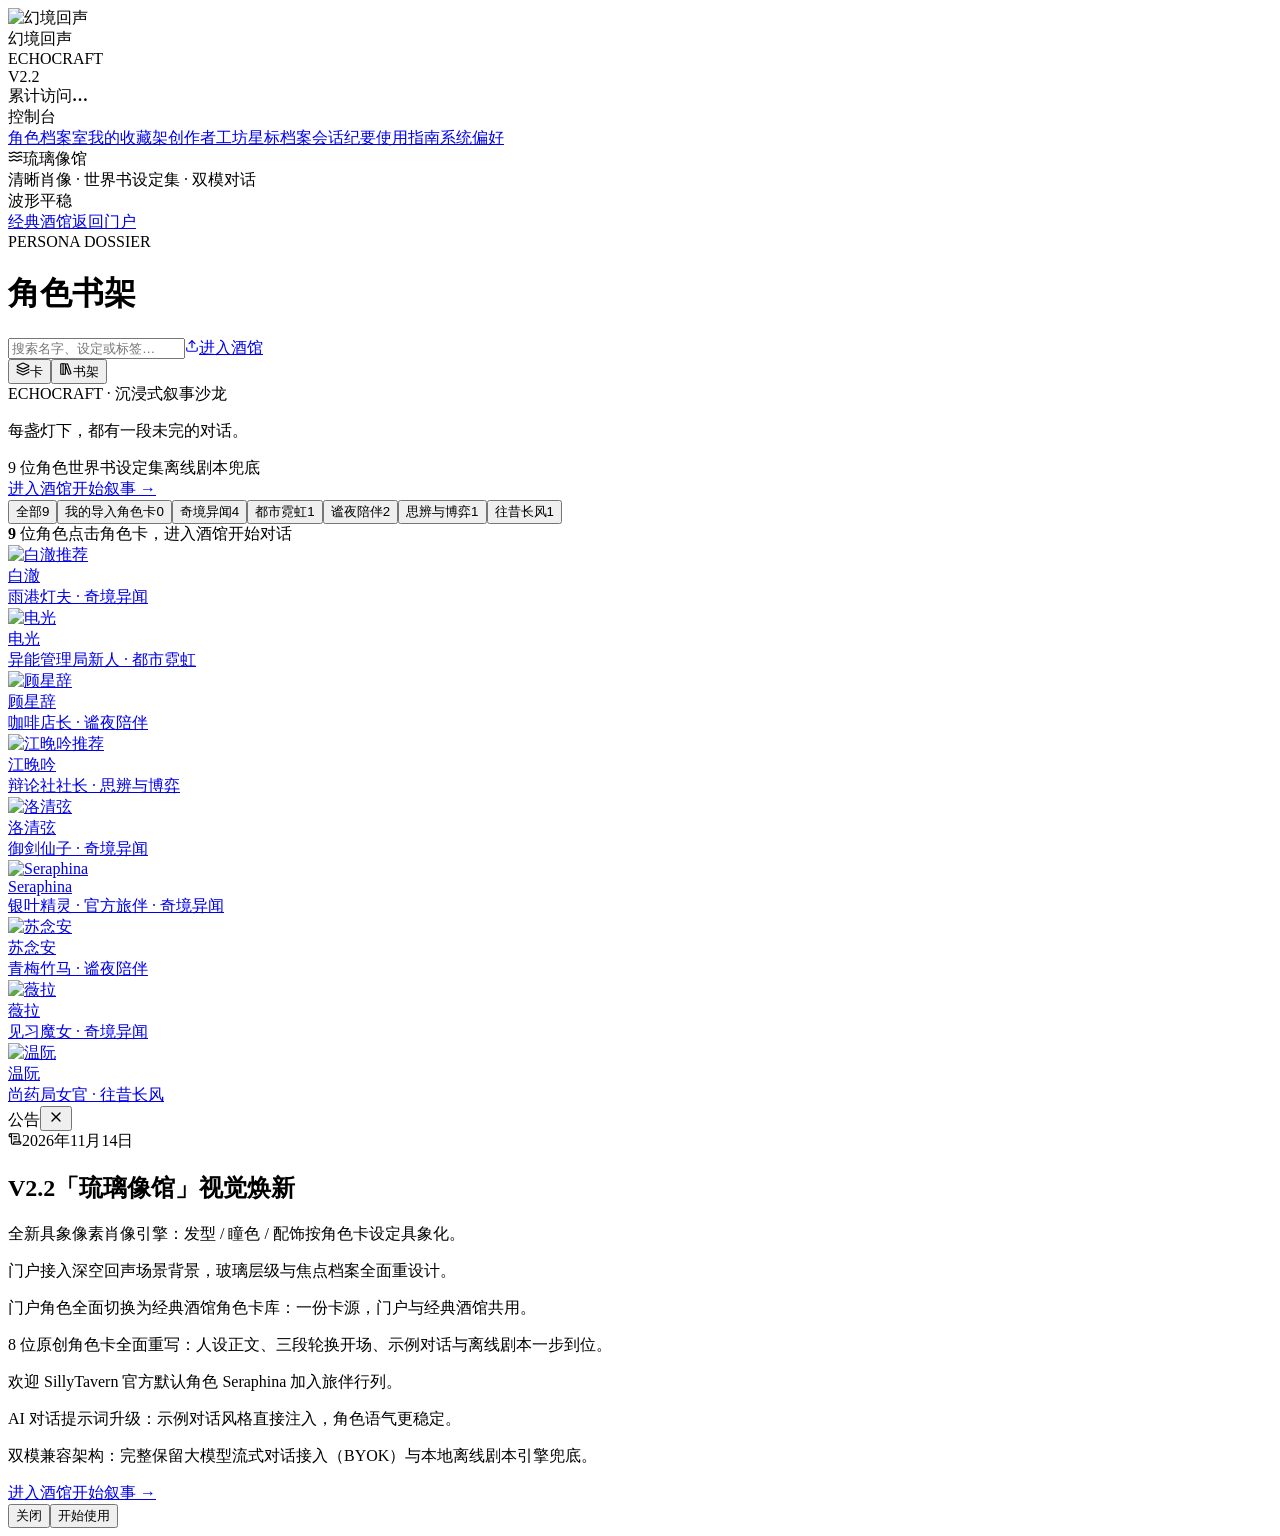
==== commit 1d0d0844: "feat(echocraft): R20 琉璃像馆·清晰化终审 - 严格艺术家八轮审核 DELIVER - portrait-painter.js v2：发丝线/多段光影/分类场景道具/轮廓底影/  " ====
--- a/public/web/index.html
+++ b/public/web/index.html
@@ -1 +1 @@
-<!DOCTYPE html><html lang="zh-CN" class="geist_a71539c9-module__T19VSG__variable geist_mono_8d43a2aa-module__8Li5zG__variable press_start_2p_5387ebd7-module__eHKx0G__variable h-full antialiased"><head><meta charSet="utf-8"/><meta name="viewport" content="width=device-width, initial-scale=1"/><link rel="preload" href="/web/_next/static/media/797e433ab948586e-s.p.0r6juujl39pe6.woff2" as="font" crossorigin="" type="font/woff2"/><link rel="preload" href="/web/_next/static/media/caa3a2e1cccd8315-s.p.0wgildi0cnwt9.woff2" as="font" crossorigin="" type="font/woff2"/><link rel="preload" href="/web/_next/static/media/de161955856a921d-s.p.0fxeqrss3ag9h.woff2" as="font" crossorigin="" type="font/woff2"/><link rel="preload" as="image" href="/sites/echocraft/icon-64.png"/><link rel="stylesheet" href="/web/_next/static/chunks/3wows8o7x63x0.css" data-precedence="next"/><link rel="stylesheet" href="/web/_next/static/chunks/3ve2wlckvdj12.css" data-precedence="next"/><link rel="preload" as="script" fetchPriority="low" href="/web/_next/static/chunks/3l04zcqx63h3y.js"/><script src="/web/_next/static/chunks/42pa2zqds8-uh.js" async=""></script><script src="/web/_next/static/chunks/27t_qfc-3_lzs.js" async=""></script><script src="/web/_next/static/chunks/turbopack-2uy8czq2vbqug.js" async=""></script><script src="/web/_next/static/chunks/3fntmmi971322.js" async=""></script><script src="/web/_next/static/chunks/2eqm850-h21dl.js" async=""></script><title>幻境回声 · EchoCraft — 沉浸式叙事沙龙 · 角色档案室</title><meta name="description" content="沉浸式原创角色叙事工坊与角色扮演沙龙。探索多维原创角色档案，体验分支互动剧情与环境音律。"/><link rel="icon" href="/web/favicon.ico?favicon.2vob68tjqpejf.ico" sizes="256x256" type="image/x-icon"/><meta name="next-size-adjust" content=""/><script src="/web/_next/static/chunks/0cz1d0mv5g_q7.js" noModule=""></script></head><body class="min-h-full flex flex-col"><div hidden=""><!--$--><!--/$--></div><main><div class="gametavern"><aside class="pxt-sidebar"><div class="pxt-brand"><img src="/sites/echocraft/icon-64.png" alt="幻境回声"/><div><div class="pxt-brand-name">幻境回声</div><div class="pxt-brand-en">ECHOCRAFT</div></div><span class="pxt-version">V2.2</span></div><div class="pxt-visit"><span>累计访问</span><b>…</b></div><nav class="pxt-nav"><div><div class="pxt-nav-group">控制台</div><a class="pxt-nav-item is-active" href="/pixel-tavern/"><span class="pxt-nav-dot" aria-hidden="true"></span>角色档案室</a><a class="pxt-nav-item" href="/pixel-tavern/"><span class="pxt-nav-dot" aria-hidden="true"></span>我的收藏架</a><a class="pxt-nav-item" href="/pixel-tavern/"><span class="pxt-nav-dot" aria-hidden="true"></span>创作者工坊</a><a class="pxt-nav-item" href="/pixel-tavern/"><span class="pxt-nav-dot" aria-hidden="true"></span>星标档案</a><a class="pxt-nav-item" href="/pixel-tavern/"><span class="pxt-nav-dot" aria-hidden="true"></span>会话纪要</a><a class="pxt-nav-item" href="/pixel-tavern/"><span class="pxt-nav-dot" aria-hidden="true"></span>使用指南</a><a class="pxt-nav-item" href="/pixel-tavern/"><span class="pxt-nav-dot" aria-hidden="true"></span>系统偏好</a></div></nav><div class="pxt-lion"><div class="pxt-lion-title"><svg xmlns="http://www.w3.org/2000/svg" width="15" height="15" viewBox="0 0 24 24" fill="none" stroke="currentColor" stroke-width="2" stroke-linecap="round" stroke-linejoin="round" class="lucide lucide-waves text-[#ffd986]" aria-hidden="true"><path d="M2 6c.6.5 1.2 1 2.5 1C7 7 7 5 9.5 5c2.6 0 2.4 2 5 2 2.5 0 2.5-2 5-2 1.3 0 1.9.5 2.5 1"></path><path d="M2 12c.6.5 1.2 1 2.5 1 2.5 0 2.5-2 5-2 2.6 0 2.4 2 5 2 2.5 0 2.5-2 5-2 1.3 0 1.9.5 2.5 1"></path><path d="M2 18c.6.5 1.2 1 2.5 1 2.5 0 2.5-2 5-2 2.6 0 2.4 2 5 2 2.5 0 2.5-2 5-2 1.3 0 1.9.5 2.5 1"></path></svg>琉璃像馆</div><div class="pxt-lion-desc">V2.2 蜕变：具象像素肖像引擎 + 深空场景全面焕新</div></div><div class="pxt-fire"><i aria-hidden="true"></i>波形平稳</div><div class="pxt-side-tools"><a href="/?classic=1" class="pxt-side-tool">经典酒馆</a><a href="/pixel-tavern/" class="pxt-side-tool">返回门户</a></div></aside><div class="pxt-main"><div class="pxt-toolbar"><div class="pxt-toolbar-heading"><span class="en">PERSONA DOSSIER</span><h1>角色书架</h1></div><input class="pxt-search" placeholder="搜索名字、设定或标签…" value=""/><a class="pxt-btn gold" href="/pixel-tavern/"><svg xmlns="http://www.w3.org/2000/svg" width="14" height="14" viewBox="0 0 24 24" fill="none" stroke="currentColor" stroke-width="2" stroke-linecap="round" stroke-linejoin="round" class="lucide lucide-upload" aria-hidden="true"><path d="M12 3v12"></path><path d="m17 8-5-5-5 5"></path><path d="M21 15v4a2 2 0 0 1-2 2H5a2 2 0 0 1-2-2v-4"></path></svg>进入酒馆</a><div class="pxt-view-switch"><button type="button" class=""><svg xmlns="http://www.w3.org/2000/svg" width="14" height="14" viewBox="0 0 24 24" fill="none" stroke="currentColor" stroke-width="2" stroke-linecap="round" stroke-linejoin="round" class="lucide lucide-layers" aria-hidden="true"><path d="M12.83 2.18a2 2 0 0 0-1.66 0L2.6 6.08a1 1 0 0 0 0 1.83l8.58 3.91a2 2 0 0 0 1.66 0l8.58-3.9a1 1 0 0 0 0-1.83z"></path><path d="M2 12a1 1 0 0 0 .58.91l8.6 3.91a2 2 0 0 0 1.65 0l8.58-3.9A1 1 0 0 0 22 12"></path><path d="M2 17a1 1 0 0 0 .58.91l8.6 3.91a2 2 0 0 0 1.65 0l8.58-3.9A1 1 0 0 0 22 17"></path></svg>卡</button><button type="button" class="is-active"><svg xmlns="http://www.w3.org/2000/svg" width="14" height="14" viewBox="0 0 24 24" fill="none" stroke="currentColor" stroke-width="2" stroke-linecap="round" stroke-linejoin="round" class="lucide lucide-library-big" aria-hidden="true"><rect width="8" height="18" x="3" y="3" rx="1"></rect><path d="M7 3v18"></path><path d="M20.4 18.9c.2.5-.1 1.1-.6 1.3l-1.9.7c-.5.2-1.1-.1-1.3-.6L11.1 5.1c-.2-.5.1-1.1.6-1.3l1.9-.7c.5-.2 1.1.1 1.3.6Z"></path></svg>书架</button></div></div><section class="pxt-hero"><div class="pxt-hero-scene" aria-hidden="true"></div><div class="pxt-hero-copy"><div class="pxt-hero-kicker">ECHOCRAFT · 沉浸式叙事沙龙</div><p class="pxt-hero-line">每盏灯下，都有一段未完的对话。</p><div class="pxt-hero-meta"><span>9<!-- --> 位角色</span><i aria-hidden="true"></i><span>世界书设定集</span><i aria-hidden="true"></i><span>离线剧本兜底</span></div></div><a class="pxt-hero-cta" href="/pixel-tavern/">进入酒馆开始叙事 →</a></section><div class="pxt-tabs"><button type="button" class="pxt-tab is-active">全部<span class="count">9</span></button><button type="button" class="pxt-tab">我的导入角色卡<span class="count">0</span></button><button type="button" class="pxt-tab">奇境异闻<span class="count">4</span></button><button type="button" class="pxt-tab">都市霓虹<span class="count">1</span></button><button type="button" class="pxt-tab">谧夜陪伴<span class="count">2</span></button><button type="button" class="pxt-tab">思辨与博弈<span class="count">1</span></button><button type="button" class="pxt-tab">往昔长风<span class="count">1</span></button></div><div class="pxt-gridwrap"><div class="pxt-scene" aria-hidden="true"></div><div class="pxt-grid-meta"><span><b>9</b> 位角色</span><span class="hint">点击角色卡，进入酒馆开始对话</span></div><div class="pxt-grid"><a class="pxt-card" href="/pixel-tavern/" title="与 白澈 开始对话"><div class="pxt-card-cover"><img src="/sites/echocraft/cards/card-baiche.png" alt="白澈" loading="lazy"/><span class="pxt-card-reco">推荐</span></div><div class="pxt-card-name">白澈</div><div class="pxt-card-cat">雨港灯夫<!-- --> · <!-- -->奇境异闻</div></a><a class="pxt-card" href="/pixel-tavern/" title="与 电光 开始对话"><div class="pxt-card-cover"><img src="/sites/echocraft/cards/card-dianguang.png" alt="电光" loading="lazy"/><span class="pxt-card-reco">推荐</span></div><div class="pxt-card-name">电光</div><div class="pxt-card-cat">异能管理局新人<!-- --> · <!-- -->都市霓虹</div></a><a class="pxt-card" href="/pixel-tavern/" title="与 顾星辞 开始对话"><div class="pxt-card-cover"><img src="/sites/echocraft/cards/card-guxingci.png" alt="顾星辞" loading="lazy"/><span class="pxt-card-reco">推荐</span></div><div class="pxt-card-name">顾星辞</div><div class="pxt-card-cat">咖啡店长<!-- --> · <!-- -->谧夜陪伴</div></a><a class="pxt-card" href="/pixel-tavern/" title="与 江晚吟 开始对话"><div class="pxt-card-cover"><img src="/sites/echocraft/cards/card-jiangwanyin.png" alt="江晚吟" loading="lazy"/><span class="pxt-card-reco">推荐</span></div><div class="pxt-card-name">江晚吟</div><div class="pxt-card-cat">辩论社社长<!-- --> · <!-- -->思辨与博弈</div></a><a class="pxt-card" href="/pixel-tavern/" title="与 洛清弦 开始对话"><div class="pxt-card-cover"><img src="/sites/echocraft/cards/card-luoqingxian.png" alt="洛清弦" loading="lazy"/></div><div class="pxt-card-name">洛清弦</div><div class="pxt-card-cat">御剑仙子<!-- --> · <!-- -->奇境异闻</div></a><a class="pxt-card" href="/pixel-tavern/" title="与 Seraphina 开始对话"><div class="pxt-card-cover"><img src="/sites/echocraft/cards/card-default-seraphina.png" alt="Seraphina" loading="lazy"/></div><div class="pxt-card-name">Seraphina</div><div class="pxt-card-cat">银叶精灵 · 官方旅伴<!-- --> · <!-- -->奇境异闻</div></a><a class="pxt-card" href="/pixel-tavern/" title="与 苏念安 开始对话"><div class="pxt-card-cover"><img src="/sites/echocraft/cards/card-sunianan.png" alt="苏念安" loading="lazy"/></div><div class="pxt-card-name">苏念安</div><div class="pxt-card-cat">青梅竹马<!-- --> · <!-- -->谧夜陪伴</div></a><a class="pxt-card" href="/pixel-tavern/" title="与 薇拉 开始对话"><div class="pxt-card-cover"><img src="/sites/echocraft/cards/card-vila.png" alt="薇拉" loading="lazy"/></div><div class="pxt-card-name">薇拉</div><div class="pxt-card-cat">见习魔女<!-- --> · <!-- -->奇境异闻</div></a><a class="pxt-card" href="/pixel-tavern/" title="与 温阮 开始对话"><div class="pxt-card-cover"><img src="/sites/echocraft/cards/card-wenruan.png" alt="温阮" loading="lazy"/><span class="pxt-card-reco">推荐</span></div><div class="pxt-card-name">温阮</div><div class="pxt-card-cat">尚药局女官<!-- --> · <!-- -->往昔长风</div></a></div></div></div><div class="pxt-dialog-mask"><div class="pxt-dialog" role="dialog" aria-label="公告"><div class="pxt-dialog-head"><span>公告</span><button type="button" aria-label="关闭"><svg xmlns="http://www.w3.org/2000/svg" width="16" height="16" viewBox="0 0 24 24" fill="none" stroke="currentColor" stroke-width="2" stroke-linecap="round" stroke-linejoin="round" class="lucide lucide-x" aria-hidden="true"><path d="M18 6 6 18"></path><path d="m6 6 12 12"></path></svg></button></div><div class="pxt-dialog-body"><div class="pxt-dialog-date"><i aria-hidden="true"><svg xmlns="http://www.w3.org/2000/svg" width="14" height="14" viewBox="0 0 24 24" fill="none" stroke="currentColor" stroke-width="2" stroke-linecap="round" stroke-linejoin="round" class="lucide lucide-scroll-text" aria-hidden="true"><path d="M15 12h-5"></path><path d="M15 8h-5"></path><path d="M19 17V5a2 2 0 0 0-2-2H4"></path><path d="M8 21h12a2 2 0 0 0 2-2v-1a1 1 0 0 0-1-1H11a1 1 0 0 0-1 1v1a2 2 0 1 1-4 0V5a2 2 0 1 0-4 0v2a1 1 0 0 0 1 1h3"></path></svg></i>2026年11月14日</div><h2 class="pxt-dialog-title">V2.2「琉璃像馆」视觉焕新</h2><p>全新具象像素肖像引擎：发型 / 瞳色 / 配饰按角色卡设定具象化。</p><p>门户接入深空回声场景背景，玻璃层级与焦点档案全面重设计。</p><p>门户角色全面切换为经典酒馆角色卡库：一份卡源，门户与经典酒馆共用。</p><p>8 位原创角色卡全面重写：人设正文、三段轮换开场、示例对话与离线剧本一步到位。</p><p>欢迎 SillyTavern 官方默认角色 Seraphina 加入旅伴行列。</p><p>AI 对话提示词升级：示例对话风格直接注入，角色语气更稳定。</p><p>双模兼容架构：完整保留大模型流式对话接入（BYOK）与本地离线剧本引擎兜底。</p></div><div class="pxt-dialog-foot"><a class="pxt-dialog-link" href="/pixel-tavern/">进入酒馆开始叙事 →</a><div class="pxt-dialog-actions"><button type="button" class="pxt-btn">关闭</button><button type="button" class="pxt-btn gold">开始使用</button></div></div></div></div></div></main><!--$--><!--/$--><script src="/web/_next/static/chunks/3l04zcqx63h3y.js" id="_R_" async=""></script><script>(self.__next_f=self.__next_f||[]).push([0])</script><script>self.__next_f.push([1,"1:\"$Sreact.fragment\"\n2:I[39756,[\"/web/_next/static/chunks/3fntmmi971322.js\"],\"default\"]\n3:I[37457,[\"/web/_next/static/chunks/3fntmmi971322.js\"],\"default\"]\n4:I[69513,[\"/web/_next/static/chunks/3fntmmi971322.js\",\"/web/_next/static/chunks/2eqm850-h21dl.js\"],\"Discover\"]\n5:I[97367,[\"/web/_next/static/chunks/3fntmmi971322.js\"],\"OutletBoundary\"]\n6:\"$Sreact.suspense\"\n8:I[97367,[\"/web/_next/static/chunks/3fntmmi971322.js\"],\"ViewportBoundary\"]\na:I[97367,[\"/web/_next/static/chunks/3fntmmi971322.js\"],\"MetadataBoundary\"]\nc:I[68027,[\"/web/_next/static/chunks/3fntmmi971322.js\"],\"default\",1]\n:HL[\"/web/_next/static/chunks/3wows8o7x63x0.css\",\"style\"]\n:HL[\"/web/_next/static/media/797e433ab948586e-s.p.0r6juujl39pe6.woff2\",\"font\",{\"crossOrigin\":\"\",\"type\":\"font/woff2\"}]\n:HL[\"/web/_next/static/media/caa3a2e1cccd8315-s.p.0wgildi0cnwt9.woff2\",\"font\",{\"crossOrigin\":\"\",\"type\":\"font/woff2\"}]\n:HL[\"/web/_next/static/media/de161955856a921d-s.p.0fxeqrss3ag9h.woff2\",\"font\",{\"crossOrigin\":\"\",\"type\":\"font/woff2\"}]\n:HL[\"/web/_next/static/chunks/3ve2wlckvdj12.css\",\"style\"]\n0:{\"P\":null,\"c\":[\"\",\"\"],\"q\":\"\",\"i\":false,\"f\":[[[\"\",{\"children\":[\"__PAGE__\",{},\"$undefined\",\"$undefined\",4608]},\"$undefined\",\"$undefined\",4624],[[\"$\",\"$1\",\"c\",{\"children\":[[[\"$\",\"link\",\"0\",{\"rel\":\"stylesheet\",\"href\":\"/web/_next/static/chunks/3wows8o7x63x0.css\",\"precedence\":\"next\",\"crossOrigin\":\"$undefined\",\"nonce\":\"$undefined\"}],[\"$\",\"script\",\"script-0\",{\"src\":\"/web/_next/static/chunks/3fntmmi971322.js\",\"async\":true,\"nonce\":\"$undefined\"}]],[\"$\",\"html\",null,{\"lang\":\"zh-CN\",\"className\":\"geist_a71539c9-module__T19VSG__variable geist_mono_8d43a2aa-module__8Li5zG__variable press_start_2p_5387ebd7-module__eHKx0G__variable h-full antialiased\",\"children\":[\"$\",\"body\",null,{\"className\":\"min-h-full flex flex-col\",\"children\":[\"$\",\"$L2\",null,{\"parallelRouterKey\":\"children\",\"error\":\"$undefined\",\"errorStyles\":\"$undefined\",\"errorScripts\":\"$undefined\",\"template\":[\"$\",\"$L3\",null,{}],\"templateStyles\":\"$undefined\",\"templateScripts\":\"$undefined\",\"notFound\":[[[\"$\",\"title\",null,{\"children\":\"404: This page could not be found.\"}],[\"$\",\"div\",null,{\"style\":{\"fontFamily\":\"system-ui,\\\"Segoe UI\\\",Roboto,Helvetica,Arial,sans-serif,\\\"Apple Color Emoji\\\",\\\"Segoe UI Emoji\\\"\",\"height\":\"100vh\",\"textAlign\":\"center\",\"display\":\"flex\",\"flexDirection\":\"column\",\"alignItems\":\"center\",\"justifyContent\":\"center\"},\"children\":[\"$\",\"div\",null,{\"children\":[[\"$\",\"style\",null,{\"dangerouslySetInnerHTML\":{\"__html\":\"body{color:#000;background:#fff;margin:0}.next-error-h1{border-right:1px solid rgba(0,0,0,.3)}@media (prefers-color-scheme:dark){body{color:#fff;background:#000}.next-error-h1{border-right:1px solid rgba(255,255,255,.3)}}\"}}],[\"$\",\"h1\",null,{\"className\":\"next-error-h1\",\"style\":{\"display\":\"inline-block\",\"margin\":\"0 20px 0 0\",\"padding\":\"0 23px 0 0\",\"fontSize\":24,\"fontWeight\":500,\"verticalAlign\":\"top\",\"lineHeight\":\"49px\"},\"children\":404}],[\"$\",\"div\",null,{\"style\":{\"display\":\"inline-block\"},\"children\":[\"$\",\"h2\",null,{\"style\":{\"fontSize\":14,\"fontWeight\":400,\"lineHeight\":\"49px\",\"margin\":0},\"children\":\"This page could not be found.\"}]}]]}]}]],[]],\"forbidden\":\"$undefined\",\"unauthorized\":\"$undefined\"}]}]}]]}],{\"children\":[[\"$\",\"$1\",\"c\",{\"children\":[[\"$\",\"main\",null,{\"children\":[\"$\",\"$L4\",null,{}]}],[[\"$\",\"link\",\"0\",{\"rel\":\"stylesheet\",\"href\":\"/web/_next/static/chunks/3ve2wlckvdj12.css\",\"precedence\":\"next\",\"crossOrigin\":\"$undefined\",\"nonce\":\"$undefined\"}],[\"$\",\"script\",\"script-0\",{\"src\":\"/web/_next/static/chunks/2eqm850-h21dl.js\",\"async\":true,\"nonce\":\"$undefined\"}]],[\"$\",\"$L5\",null,{\"children\":[\"$\",\"$6\",null,{\"name\":\"Next.MetadataOutlet\",\"children\":\"$@7\"}]}]]}],{},null,false,null]},null,false,null],[\"$\",\"$1\",\"h\",{\"children\":[null,[\"$\",\"$L8\",null,{\"children\":\"$L9\"}],[\"$\",\"div\",null,{\"hidden\":true,\"children\":[\"$\",\"$La\",null,{\"children\":[\"$\",\"$6\",null,{\"name\":\"Next.Metadata\",\"children\":\"$Lb\"}]}]}],[\"$\",\"meta\",null,{\"name\":\"next-size-adjust\",\"content\":\"\"}]]}],false]],\"m\":\"$undefined\",\"G\":[\"$c\",[[\"$\",\"link\",\"0\",{\"rel\":\"stylesheet\",\"href\":\"/web/_next/static/chunks/3wows8o7x63x0.css\",\"precedence\":\"next\",\"crossOrigin\":\"$undefined\",\"nonce\":\"$undefined\"}]]],\"S\":true,\"h\":null,\"r\":\"$undefined\",\"s\":\"$undefined\",\"a\":\"$undefined\",\"l\":\"$undefined\",\"p\":\"$undefined\",\"d\":\"$undefined\",\"b\":\"_eOCZmKJdV2BjB6HKHeyF\"}\n9:[[\"$\",\"meta\",\"0\",{\"charSet\":\"utf-8\"}],[\"$\",\"meta\",\"1\",{\"name\":\"viewport\",\"content\":\"width=device-width, initial-scale=1\"}]]\nd:I[27201,[\"/web/_next/static/chunks/3fntmmi971322.js\"],\"IconMark\"]\n7:null\nb:[[\"$\",\"title\",\"0\",{\"children\":\"幻境回声 · EchoCraft — 沉浸式叙事沙龙 · 角色档案室\"}],[\"$\",\"meta\",\"1\",{\"name\":\"description\",\"content\":\"沉浸式原创角色叙事工坊与角色扮演沙龙。探索多维原创角色档案，体验分支互动剧情与环境音律。\"}],[\"$\",\"link\",\"2\",{\"rel\":\"icon\",\"href\":\"/web/favicon.ico?favicon.2vob68tjqpejf.ico\",\"sizes\":\"256x256\",\"type\":\"image/x-icon\"}],[\"$\",\"$Ld\",\"3\",{}]]\n"])</script></body></html>+<!DOCTYPE html><html lang="zh-CN" class="geist_a71539c9-module__T19VSG__variable geist_mono_8d43a2aa-module__8Li5zG__variable press_start_2p_5387ebd7-module__eHKx0G__variable h-full antialiased"><head><meta charSet="utf-8"/><meta name="viewport" content="width=device-width, initial-scale=1"/><link rel="preload" href="/web/_next/static/media/797e433ab948586e-s.p.0r6juujl39pe6.woff2" as="font" crossorigin="" type="font/woff2"/><link rel="preload" href="/web/_next/static/media/caa3a2e1cccd8315-s.p.0wgildi0cnwt9.woff2" as="font" crossorigin="" type="font/woff2"/><link rel="preload" href="/web/_next/static/media/de161955856a921d-s.p.0fxeqrss3ag9h.woff2" as="font" crossorigin="" type="font/woff2"/><link rel="preload" as="image" href="/sites/echocraft/icon-64.png"/><link rel="stylesheet" href="/web/_next/static/chunks/3wows8o7x63x0.css" data-precedence="next"/><link rel="stylesheet" href="/web/_next/static/chunks/2ac2rfphcjqqk.css" data-precedence="next"/><link rel="preload" as="script" fetchPriority="low" href="/web/_next/static/chunks/3l04zcqx63h3y.js"/><script src="/web/_next/static/chunks/42pa2zqds8-uh.js" async=""></script><script src="/web/_next/static/chunks/27t_qfc-3_lzs.js" async=""></script><script src="/web/_next/static/chunks/turbopack-2uy8czq2vbqug.js" async=""></script><script src="/web/_next/static/chunks/3fntmmi971322.js" async=""></script><script src="/web/_next/static/chunks/02s7qdy100zgx.js" async=""></script><title>幻境回声 · EchoCraft — 沉浸式叙事沙龙 · 角色档案室</title><meta name="description" content="沉浸式原创角色叙事工坊与角色扮演沙龙。探索多维原创角色档案，体验分支互动剧情与环境音律。"/><link rel="icon" href="/web/favicon.ico?favicon.2vob68tjqpejf.ico" sizes="256x256" type="image/x-icon"/><meta name="next-size-adjust" content=""/><script src="/web/_next/static/chunks/0cz1d0mv5g_q7.js" noModule=""></script></head><body class="min-h-full flex flex-col"><div hidden=""><!--$--><!--/$--></div><main><div class="gametavern"><aside class="pxt-sidebar"><div class="pxt-brand"><img src="/sites/echocraft/icon-64.png" alt="幻境回声"/><div><div class="pxt-brand-name">幻境回声</div><div class="pxt-brand-en">ECHOCRAFT</div></div><span class="pxt-version">V2.2</span></div><div class="pxt-visit"><span>累计访问</span><b>…</b></div><nav class="pxt-nav"><div><div class="pxt-nav-group">控制台</div><a class="pxt-nav-item is-active" href="/pixel-tavern/"><span class="pxt-nav-dot" aria-hidden="true"></span>角色档案室</a><a class="pxt-nav-item" href="/pixel-tavern/"><span class="pxt-nav-dot" aria-hidden="true"></span>我的收藏架</a><a class="pxt-nav-item" href="/pixel-tavern/"><span class="pxt-nav-dot" aria-hidden="true"></span>创作者工坊</a><a class="pxt-nav-item" href="/pixel-tavern/"><span class="pxt-nav-dot" aria-hidden="true"></span>星标档案</a><a class="pxt-nav-item" href="/pixel-tavern/"><span class="pxt-nav-dot" aria-hidden="true"></span>会话纪要</a><a class="pxt-nav-item" href="/pixel-tavern/"><span class="pxt-nav-dot" aria-hidden="true"></span>使用指南</a><a class="pxt-nav-item" href="/pixel-tavern/"><span class="pxt-nav-dot" aria-hidden="true"></span>系统偏好</a></div></nav><div class="pxt-lion"><div class="pxt-lion-title"><svg xmlns="http://www.w3.org/2000/svg" width="15" height="15" viewBox="0 0 24 24" fill="none" stroke="currentColor" stroke-width="2" stroke-linecap="round" stroke-linejoin="round" class="lucide lucide-waves text-[#ffd986]" aria-hidden="true"><path d="M2 6c.6.5 1.2 1 2.5 1C7 7 7 5 9.5 5c2.6 0 2.4 2 5 2 2.5 0 2.5-2 5-2 1.3 0 1.9.5 2.5 1"></path><path d="M2 12c.6.5 1.2 1 2.5 1 2.5 0 2.5-2 5-2 2.6 0 2.4 2 5 2 2.5 0 2.5-2 5-2 1.3 0 1.9.5 2.5 1"></path><path d="M2 18c.6.5 1.2 1 2.5 1 2.5 0 2.5-2 5-2 2.6 0 2.4 2 5 2 2.5 0 2.5-2 5-2 1.3 0 1.9.5 2.5 1"></path></svg>琉璃像馆</div><div class="pxt-lion-desc">清晰肖像 · 世界书设定集 · 双模对话</div></div><div class="pxt-fire"><i aria-hidden="true"></i>波形平稳</div><div class="pxt-side-tools"><a href="/?classic=1" class="pxt-side-tool">经典酒馆</a><a href="/pixel-tavern/" class="pxt-side-tool">返回门户</a></div></aside><div class="pxt-main"><div class="pxt-toolbar"><div class="pxt-toolbar-heading"><span class="en">PERSONA DOSSIER</span><h1>角色书架</h1></div><input class="pxt-search" placeholder="搜索名字、设定或标签…" value=""/><a class="pxt-btn gold" href="/pixel-tavern/"><svg xmlns="http://www.w3.org/2000/svg" width="14" height="14" viewBox="0 0 24 24" fill="none" stroke="currentColor" stroke-width="2" stroke-linecap="round" stroke-linejoin="round" class="lucide lucide-upload" aria-hidden="true"><path d="M12 3v12"></path><path d="m17 8-5-5-5 5"></path><path d="M21 15v4a2 2 0 0 1-2 2H5a2 2 0 0 1-2-2v-4"></path></svg>进入酒馆</a><div class="pxt-view-switch"><button type="button" class=""><svg xmlns="http://www.w3.org/2000/svg" width="14" height="14" viewBox="0 0 24 24" fill="none" stroke="currentColor" stroke-width="2" stroke-linecap="round" stroke-linejoin="round" class="lucide lucide-layers" aria-hidden="true"><path d="M12.83 2.18a2 2 0 0 0-1.66 0L2.6 6.08a1 1 0 0 0 0 1.83l8.58 3.91a2 2 0 0 0 1.66 0l8.58-3.9a1 1 0 0 0 0-1.83z"></path><path d="M2 12a1 1 0 0 0 .58.91l8.6 3.91a2 2 0 0 0 1.65 0l8.58-3.9A1 1 0 0 0 22 12"></path><path d="M2 17a1 1 0 0 0 .58.91l8.6 3.91a2 2 0 0 0 1.65 0l8.58-3.9A1 1 0 0 0 22 17"></path></svg>卡</button><button type="button" class="is-active"><svg xmlns="http://www.w3.org/2000/svg" width="14" height="14" viewBox="0 0 24 24" fill="none" stroke="currentColor" stroke-width="2" stroke-linecap="round" stroke-linejoin="round" class="lucide lucide-library-big" aria-hidden="true"><rect width="8" height="18" x="3" y="3" rx="1"></rect><path d="M7 3v18"></path><path d="M20.4 18.9c.2.5-.1 1.1-.6 1.3l-1.9.7c-.5.2-1.1-.1-1.3-.6L11.1 5.1c-.2-.5.1-1.1.6-1.3l1.9-.7c.5-.2 1.1.1 1.3.6Z"></path></svg>书架</button></div></div><section class="pxt-hero"><div class="pxt-hero-scene" aria-hidden="true"></div><div class="pxt-hero-copy"><div class="pxt-hero-kicker">ECHOCRAFT · 沉浸式叙事沙龙</div><p class="pxt-hero-line">每盏灯下，都有一段未完的对话。</p><div class="pxt-hero-meta"><span>9<!-- --> 位角色</span><i aria-hidden="true"></i><span>世界书设定集</span><i aria-hidden="true"></i><span>离线剧本兜底</span></div></div><a class="pxt-hero-cta" href="/pixel-tavern/">进入酒馆开始叙事 →</a></section><div class="pxt-tabs"><button type="button" class="pxt-tab is-active">全部<span class="count">9</span></button><button type="button" class="pxt-tab">我的导入角色卡<span class="count">0</span></button><button type="button" class="pxt-tab">奇境异闻<span class="count">4</span></button><button type="button" class="pxt-tab">都市霓虹<span class="count">1</span></button><button type="button" class="pxt-tab">谧夜陪伴<span class="count">2</span></button><button type="button" class="pxt-tab">思辨与博弈<span class="count">1</span></button><button type="button" class="pxt-tab">往昔长风<span class="count">1</span></button></div><div class="pxt-gridwrap"><div class="pxt-scene" aria-hidden="true"></div><div class="pxt-grid-meta"><span><b>9</b> 位角色</span><span class="hint">点击角色卡，进入酒馆开始对话</span></div><div class="pxt-grid"><a class="pxt-card" href="/pixel-tavern/" title="与 白澈 开始对话"><div class="pxt-card-cover"><img src="/sites/echocraft/cards/card-baiche.png" alt="白澈" loading="lazy"/><span class="pxt-card-reco">推荐</span></div><div class="pxt-card-name">白澈</div><div class="pxt-card-cat">雨港灯夫<!-- --> · <!-- -->奇境异闻</div></a><a class="pxt-card" href="/pixel-tavern/" title="与 电光 开始对话"><div class="pxt-card-cover"><img src="/sites/echocraft/cards/card-dianguang.png" alt="电光" loading="lazy"/></div><div class="pxt-card-name">电光</div><div class="pxt-card-cat">异能管理局新人<!-- --> · <!-- -->都市霓虹</div></a><a class="pxt-card" href="/pixel-tavern/" title="与 顾星辞 开始对话"><div class="pxt-card-cover"><img src="/sites/echocraft/cards/card-guxingci.png" alt="顾星辞" loading="lazy"/></div><div class="pxt-card-name">顾星辞</div><div class="pxt-card-cat">咖啡店长<!-- --> · <!-- -->谧夜陪伴</div></a><a class="pxt-card" href="/pixel-tavern/" title="与 江晚吟 开始对话"><div class="pxt-card-cover"><img src="/sites/echocraft/cards/card-jiangwanyin.png" alt="江晚吟" loading="lazy"/><span class="pxt-card-reco">推荐</span></div><div class="pxt-card-name">江晚吟</div><div class="pxt-card-cat">辩论社社长<!-- --> · <!-- -->思辨与博弈</div></a><a class="pxt-card" href="/pixel-tavern/" title="与 洛清弦 开始对话"><div class="pxt-card-cover"><img src="/sites/echocraft/cards/card-luoqingxian.png" alt="洛清弦" loading="lazy"/></div><div class="pxt-card-name">洛清弦</div><div class="pxt-card-cat">御剑仙子<!-- --> · <!-- -->奇境异闻</div></a><a class="pxt-card" href="/pixel-tavern/" title="与 Seraphina 开始对话"><div class="pxt-card-cover"><img src="/sites/echocraft/cards/card-default-seraphina.png" alt="Seraphina" loading="lazy"/></div><div class="pxt-card-name">Seraphina</div><div class="pxt-card-cat">银叶精灵 · 官方旅伴<!-- --> · <!-- -->奇境异闻</div></a><a class="pxt-card" href="/pixel-tavern/" title="与 苏念安 开始对话"><div class="pxt-card-cover"><img src="/sites/echocraft/cards/card-sunianan.png" alt="苏念安" loading="lazy"/></div><div class="pxt-card-name">苏念安</div><div class="pxt-card-cat">青梅竹马<!-- --> · <!-- -->谧夜陪伴</div></a><a class="pxt-card" href="/pixel-tavern/" title="与 薇拉 开始对话"><div class="pxt-card-cover"><img src="/sites/echocraft/cards/card-vila.png" alt="薇拉" loading="lazy"/></div><div class="pxt-card-name">薇拉</div><div class="pxt-card-cat">见习魔女<!-- --> · <!-- -->奇境异闻</div></a><a class="pxt-card" href="/pixel-tavern/" title="与 温阮 开始对话"><div class="pxt-card-cover"><img src="/sites/echocraft/cards/card-wenruan.png" alt="温阮" loading="lazy"/></div><div class="pxt-card-name">温阮</div><div class="pxt-card-cat">尚药局女官<!-- --> · <!-- -->往昔长风</div></a></div></div></div><div class="pxt-dialog-mask"><div class="pxt-dialog" role="dialog" aria-label="公告"><div class="pxt-dialog-head"><span>公告</span><button type="button" aria-label="关闭"><svg xmlns="http://www.w3.org/2000/svg" width="16" height="16" viewBox="0 0 24 24" fill="none" stroke="currentColor" stroke-width="2" stroke-linecap="round" stroke-linejoin="round" class="lucide lucide-x" aria-hidden="true"><path d="M18 6 6 18"></path><path d="m6 6 12 12"></path></svg></button></div><div class="pxt-dialog-body"><div class="pxt-dialog-date"><i aria-hidden="true"><svg xmlns="http://www.w3.org/2000/svg" width="14" height="14" viewBox="0 0 24 24" fill="none" stroke="currentColor" stroke-width="2" stroke-linecap="round" stroke-linejoin="round" class="lucide lucide-scroll-text" aria-hidden="true"><path d="M15 12h-5"></path><path d="M15 8h-5"></path><path d="M19 17V5a2 2 0 0 0-2-2H4"></path><path d="M8 21h12a2 2 0 0 0 2-2v-1a1 1 0 0 0-1-1H11a1 1 0 0 0-1 1v1a2 2 0 1 1-4 0V5a2 2 0 1 0-4 0v2a1 1 0 0 0 1 1h3"></path></svg></i>2026年11月14日</div><h2 class="pxt-dialog-title">V2.2「琉璃像馆」视觉焕新</h2><p>全新具象像素肖像引擎：发型 / 瞳色 / 配饰按角色卡设定具象化。</p><p>门户接入深空回声场景背景，玻璃层级与焦点档案全面重设计。</p><p>门户角色全面切换为经典酒馆角色卡库：一份卡源，门户与经典酒馆共用。</p><p>8 位原创角色卡全面重写：人设正文、三段轮换开场、示例对话与离线剧本一步到位。</p><p>欢迎 SillyTavern 官方默认角色 Seraphina 加入旅伴行列。</p><p>AI 对话提示词升级：示例对话风格直接注入，角色语气更稳定。</p><p>双模兼容架构：完整保留大模型流式对话接入（BYOK）与本地离线剧本引擎兜底。</p></div><div class="pxt-dialog-foot"><a class="pxt-dialog-link" href="/pixel-tavern/">进入酒馆开始叙事 →</a><div class="pxt-dialog-actions"><button type="button" class="pxt-btn">关闭</button><button type="button" class="pxt-btn gold">开始使用</button></div></div></div></div></div></main><!--$--><!--/$--><script src="/web/_next/static/chunks/3l04zcqx63h3y.js" id="_R_" async=""></script><script>(self.__next_f=self.__next_f||[]).push([0])</script><script>self.__next_f.push([1,"1:\"$Sreact.fragment\"\n2:I[39756,[\"/web/_next/static/chunks/3fntmmi971322.js\"],\"default\"]\n3:I[37457,[\"/web/_next/static/chunks/3fntmmi971322.js\"],\"default\"]\n4:I[69513,[\"/web/_next/static/chunks/3fntmmi971322.js\",\"/web/_next/static/chunks/02s7qdy100zgx.js\"],\"Discover\"]\n5:I[97367,[\"/web/_next/static/chunks/3fntmmi971322.js\"],\"OutletBoundary\"]\n6:\"$Sreact.suspense\"\n8:I[97367,[\"/web/_next/static/chunks/3fntmmi971322.js\"],\"ViewportBoundary\"]\na:I[97367,[\"/web/_next/static/chunks/3fntmmi971322.js\"],\"MetadataBoundary\"]\nc:I[68027,[\"/web/_next/static/chunks/3fntmmi971322.js\"],\"default\",1]\n:HL[\"/web/_next/static/chunks/3wows8o7x63x0.css\",\"style\"]\n:HL[\"/web/_next/static/media/797e433ab948586e-s.p.0r6juujl39pe6.woff2\",\"font\",{\"crossOrigin\":\"\",\"type\":\"font/woff2\"}]\n:HL[\"/web/_next/static/media/caa3a2e1cccd8315-s.p.0wgildi0cnwt9.woff2\",\"font\",{\"crossOrigin\":\"\",\"type\":\"font/woff2\"}]\n:HL[\"/web/_next/static/media/de161955856a921d-s.p.0fxeqrss3ag9h.woff2\",\"font\",{\"crossOrigin\":\"\",\"type\":\"font/woff2\"}]\n:HL[\"/web/_next/static/chunks/2ac2rfphcjqqk.css\",\"style\"]\n0:{\"P\":null,\"c\":[\"\",\"\"],\"q\":\"\",\"i\":false,\"f\":[[[\"\",{\"children\":[\"__PAGE__\",{},\"$undefined\",\"$undefined\",4608]},\"$undefined\",\"$undefined\",4624],[[\"$\",\"$1\",\"c\",{\"children\":[[[\"$\",\"link\",\"0\",{\"rel\":\"stylesheet\",\"href\":\"/web/_next/static/chunks/3wows8o7x63x0.css\",\"precedence\":\"next\",\"crossOrigin\":\"$undefined\",\"nonce\":\"$undefined\"}],[\"$\",\"script\",\"script-0\",{\"src\":\"/web/_next/static/chunks/3fntmmi971322.js\",\"async\":true,\"nonce\":\"$undefined\"}]],[\"$\",\"html\",null,{\"lang\":\"zh-CN\",\"className\":\"geist_a71539c9-module__T19VSG__variable geist_mono_8d43a2aa-module__8Li5zG__variable press_start_2p_5387ebd7-module__eHKx0G__variable h-full antialiased\",\"children\":[\"$\",\"body\",null,{\"className\":\"min-h-full flex flex-col\",\"children\":[\"$\",\"$L2\",null,{\"parallelRouterKey\":\"children\",\"error\":\"$undefined\",\"errorStyles\":\"$undefined\",\"errorScripts\":\"$undefined\",\"template\":[\"$\",\"$L3\",null,{}],\"templateStyles\":\"$undefined\",\"templateScripts\":\"$undefined\",\"notFound\":[[[\"$\",\"title\",null,{\"children\":\"404: This page could not be found.\"}],[\"$\",\"div\",null,{\"style\":{\"fontFamily\":\"system-ui,\\\"Segoe UI\\\",Roboto,Helvetica,Arial,sans-serif,\\\"Apple Color Emoji\\\",\\\"Segoe UI Emoji\\\"\",\"height\":\"100vh\",\"textAlign\":\"center\",\"display\":\"flex\",\"flexDirection\":\"column\",\"alignItems\":\"center\",\"justifyContent\":\"center\"},\"children\":[\"$\",\"div\",null,{\"children\":[[\"$\",\"style\",null,{\"dangerouslySetInnerHTML\":{\"__html\":\"body{color:#000;background:#fff;margin:0}.next-error-h1{border-right:1px solid rgba(0,0,0,.3)}@media (prefers-color-scheme:dark){body{color:#fff;background:#000}.next-error-h1{border-right:1px solid rgba(255,255,255,.3)}}\"}}],[\"$\",\"h1\",null,{\"className\":\"next-error-h1\",\"style\":{\"display\":\"inline-block\",\"margin\":\"0 20px 0 0\",\"padding\":\"0 23px 0 0\",\"fontSize\":24,\"fontWeight\":500,\"verticalAlign\":\"top\",\"lineHeight\":\"49px\"},\"children\":404}],[\"$\",\"div\",null,{\"style\":{\"display\":\"inline-block\"},\"children\":[\"$\",\"h2\",null,{\"style\":{\"fontSize\":14,\"fontWeight\":400,\"lineHeight\":\"49px\",\"margin\":0},\"children\":\"This page could not be found.\"}]}]]}]}]],[]],\"forbidden\":\"$undefined\",\"unauthorized\":\"$undefined\"}]}]}]]}],{\"children\":[[\"$\",\"$1\",\"c\",{\"children\":[[\"$\",\"main\",null,{\"children\":[\"$\",\"$L4\",null,{}]}],[[\"$\",\"link\",\"0\",{\"rel\":\"stylesheet\",\"href\":\"/web/_next/static/chunks/2ac2rfphcjqqk.css\",\"precedence\":\"next\",\"crossOrigin\":\"$undefined\",\"nonce\":\"$undefined\"}],[\"$\",\"script\",\"script-0\",{\"src\":\"/web/_next/static/chunks/02s7qdy100zgx.js\",\"async\":true,\"nonce\":\"$undefined\"}]],[\"$\",\"$L5\",null,{\"children\":[\"$\",\"$6\",null,{\"name\":\"Next.MetadataOutlet\",\"children\":\"$@7\"}]}]]}],{},null,false,null]},null,false,null],[\"$\",\"$1\",\"h\",{\"children\":[null,[\"$\",\"$L8\",null,{\"children\":\"$L9\"}],[\"$\",\"div\",null,{\"hidden\":true,\"children\":[\"$\",\"$La\",null,{\"children\":[\"$\",\"$6\",null,{\"name\":\"Next.Metadata\",\"children\":\"$Lb\"}]}]}],[\"$\",\"meta\",null,{\"name\":\"next-size-adjust\",\"content\":\"\"}]]}],false]],\"m\":\"$undefined\",\"G\":[\"$c\",[[\"$\",\"link\",\"0\",{\"rel\":\"stylesheet\",\"href\":\"/web/_next/static/chunks/3wows8o7x63x0.css\",\"precedence\":\"next\",\"crossOrigin\":\"$undefined\",\"nonce\":\"$undefined\"}]]],\"S\":true,\"h\":null,\"r\":\"$undefined\",\"s\":\"$undefined\",\"a\":\"$undefined\",\"l\":\"$undefined\",\"p\":\"$undefined\",\"d\":\"$undefined\",\"b\":\"m-auoL08x1xQxmZNkk7-2\"}\n9:[[\"$\",\"meta\",\"0\",{\"charSet\":\"utf-8\"}],[\"$\",\"meta\",\"1\",{\"name\":\"viewport\",\"content\":\"width=device-width, initial-scale=1\"}]]\nd:I[27201,[\"/web/_next/static/chunks/3fntmmi971322.js\"],\"IconMark\"]\n7:null\nb:[[\"$\",\"title\",\"0\",{\"children\":\"幻境回声 · EchoCraft — 沉浸式叙事沙龙 · 角色档案室\"}],[\"$\",\"meta\",\"1\",{\"name\":\"description\",\"content\":\"沉浸式原创角色叙事工坊与角色扮演沙龙。探索多维原创角色档案，体验分支互动剧情与环境音律。\"}],[\"$\",\"link\",\"2\",{\"rel\":\"icon\",\"href\":\"/web/favicon.ico?favicon.2vob68tjqpejf.ico\",\"sizes\":\"256x256\",\"type\":\"image/x-icon\"}],[\"$\",\"$Ld\",\"3\",{}]]\n"])</script></body></html>
